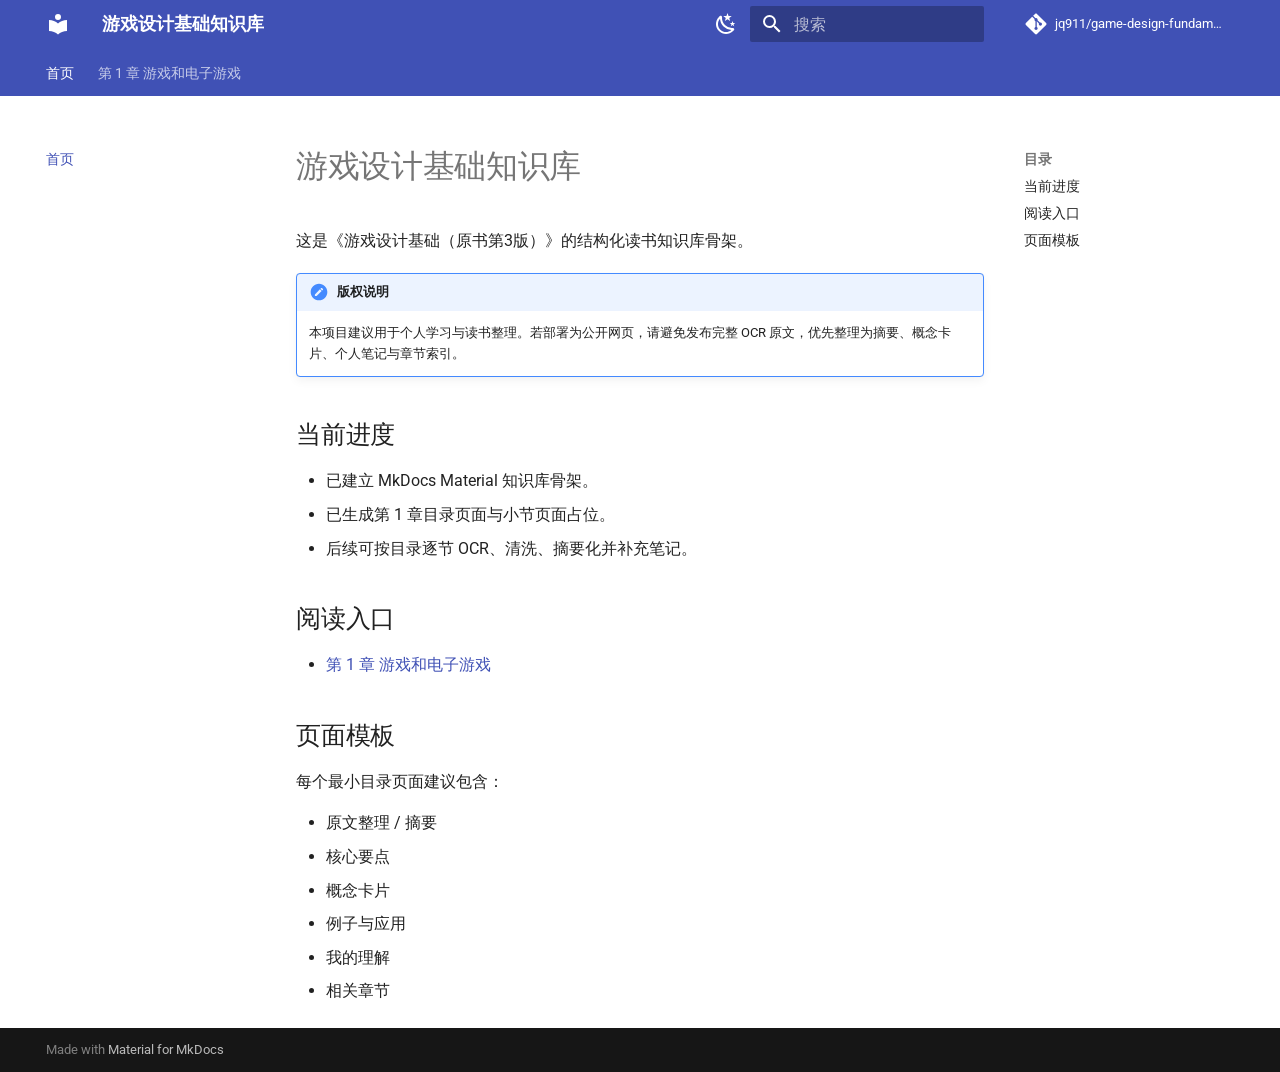
==== index.html @ 56b14daa "Deployed e2738c1 with MkDocs version: 1.6.1" ====
<!doctype html>
<html lang="zh" class="no-js">
  <head>
    
      <meta charset="utf-8">
      <meta name="viewport" content="width=device-width,initial-scale=1">
      
        <meta name="description" content="《游戏设计基础（原书第3版）》结构化读书知识库">
      
      
      
        <link rel="canonical" href="https://jq911.github.io/game-design-fundamentals-kb/">
      
      
      
        <link rel="next" href="01-%E6%B8%B8%E6%88%8F%E5%92%8C%E7%94%B5%E5%AD%90%E6%B8%B8%E6%88%8F/">
      
      
        
      
      
      <link rel="icon" href="assets/images/favicon.png">
      <meta name="generator" content="mkdocs-1.6.1, mkdocs-material-9.7.6">
    
    
      
        <title>游戏设计基础知识库</title>
      
    
    
      <link rel="stylesheet" href="assets/stylesheets/main.484c7ddc.min.css">
      
        
        <link rel="stylesheet" href="assets/stylesheets/palette.ab4e12ef.min.css">
      
      


    
    
      
    
    
      
        
        
        <link rel="preconnect" href="https://fonts.gstatic.com" crossorigin>
        <link rel="stylesheet" href="https://fonts.googleapis.com/css?family=Roboto:300,300i,400,400i,700,700i%7CRoboto+Mono:400,400i,700,700i&display=fallback">
        <style>:root{--md-text-font:"Roboto";--md-code-font:"Roboto Mono"}</style>
      
    
    
    <script>__md_scope=new URL(".",location),__md_hash=e=>[...e].reduce(((e,_)=>(e<<5)-e+_.charCodeAt(0)),0),__md_get=(e,_=localStorage,t=__md_scope)=>JSON.parse(_.getItem(t.pathname+"."+e)),__md_set=(e,_,t=localStorage,a=__md_scope)=>{try{t.setItem(a.pathname+"."+e,JSON.stringify(_))}catch(e){}}</script>
    
      

    
    
  </head>
  
  
    
    
      
    
    
    
    
    <body dir="ltr" data-md-color-scheme="default" data-md-color-primary="indigo" data-md-color-accent="deep-orange">
  
    
    <input class="md-toggle" data-md-toggle="drawer" type="checkbox" id="__drawer" autocomplete="off">
    <input class="md-toggle" data-md-toggle="search" type="checkbox" id="__search" autocomplete="off">
    <label class="md-overlay" for="__drawer"></label>
    <div data-md-component="skip">
      
        
        <a href="#_1" class="md-skip">
          跳转至
        </a>
      
    </div>
    <div data-md-component="announce">
      
    </div>
    
    
      

<header class="md-header" data-md-component="header">
  <nav class="md-header__inner md-grid" aria-label="页眉">
    <a href="." title="游戏设计基础知识库" class="md-header__button md-logo" aria-label="游戏设计基础知识库" data-md-component="logo">
      
  
  <svg xmlns="http://www.w3.org/2000/svg" viewBox="0 0 24 24"><path d="M12 8a3 3 0 0 0 3-3 3 3 0 0 0-3-3 3 3 0 0 0-3 3 3 3 0 0 0 3 3m0 3.54C9.64 9.35 6.5 8 3 8v11c3.5 0 6.64 1.35 9 3.54 2.36-2.19 5.5-3.54 9-3.54V8c-3.5 0-6.64 1.35-9 3.54"/></svg>

    </a>
    <label class="md-header__button md-icon" for="__drawer">
      
      <svg xmlns="http://www.w3.org/2000/svg" viewBox="0 0 24 24"><path d="M3 6h18v2H3zm0 5h18v2H3zm0 5h18v2H3z"/></svg>
    </label>
    <div class="md-header__title" data-md-component="header-title">
      <div class="md-header__ellipsis">
        <div class="md-header__topic">
          <span class="md-ellipsis">
            游戏设计基础知识库
          </span>
        </div>
        <div class="md-header__topic" data-md-component="header-topic">
          <span class="md-ellipsis">
            
              首页
            
          </span>
        </div>
      </div>
    </div>
    
      
        <form class="md-header__option" data-md-component="palette">
  
    
    
    
    <input class="md-option" data-md-color-media="" data-md-color-scheme="default" data-md-color-primary="indigo" data-md-color-accent="deep-orange"  aria-label="切换到深色模式"  type="radio" name="__palette" id="__palette_0">
    
      <label class="md-header__button md-icon" title="切换到深色模式" for="__palette_1" hidden>
        <svg xmlns="http://www.w3.org/2000/svg" viewBox="0 0 24 24"><path d="m17.75 4.09-2.53 1.94.91 3.06-2.63-1.81-2.63 1.81.91-3.06-2.53-1.94L12.44 4l1.06-3 1.06 3zm3.5 6.91-1.64 1.25.59 1.98-1.7-1.17-1.7 1.17.59-1.98L15.75 11l2.06-.05L18.5 9l.69 1.95zm-2.28 4.95c.83-.08 1.72 1.1 1.19 1.85-.32.45-.66.87-1.08 1.27C15.17 23 8.84 23 4.94 19.07c-3.91-3.9-3.91-10.24 0-14.14.4-.4.82-.76 1.27-1.08.75-.53 1.93.36 1.85 1.19-.27 2.86.69 5.83 2.89 8.02a9.96 9.96 0 0 0 8.02 2.89m-1.64 2.02a12.08 12.08 0 0 1-7.8-3.47c-2.17-2.19-3.33-5-3.49-7.82-2.81 3.14-2.7 7.96.31 10.98 3.02 3.01 7.84 3.12 10.98.31"/></svg>
      </label>
    
  
    
    
    
    <input class="md-option" data-md-color-media="" data-md-color-scheme="slate" data-md-color-primary="indigo" data-md-color-accent="deep-orange"  aria-label="切换到浅色模式"  type="radio" name="__palette" id="__palette_1">
    
      <label class="md-header__button md-icon" title="切换到浅色模式" for="__palette_0" hidden>
        <svg xmlns="http://www.w3.org/2000/svg" viewBox="0 0 24 24"><path d="M12 7a5 5 0 0 1 5 5 5 5 0 0 1-5 5 5 5 0 0 1-5-5 5 5 0 0 1 5-5m0 2a3 3 0 0 0-3 3 3 3 0 0 0 3 3 3 3 0 0 0 3-3 3 3 0 0 0-3-3m0-7 2.39 3.42C13.65 5.15 12.84 5 12 5s-1.65.15-2.39.42zM3.34 7l4.16-.35A7.2 7.2 0 0 0 5.94 8.5c-.44.74-.69 1.5-.83 2.29zm.02 10 1.76-3.77a7.131 7.131 0 0 0 2.38 4.14zM20.65 7l-1.77 3.79a7.02 7.02 0 0 0-2.38-4.15zm-.01 10-4.14.36c.59-.51 1.12-1.14 1.54-1.86.42-.73.69-1.5.83-2.29zM12 22l-2.41-3.44c.74.27 1.55.44 2.41.44.82 0 1.63-.17 2.37-.44z"/></svg>
      </label>
    
  
</form>
      
    
    
      <script>var palette=__md_get("__palette");if(palette&&palette.color){if("(prefers-color-scheme)"===palette.color.media){var media=matchMedia("(prefers-color-scheme: light)"),input=document.querySelector(media.matches?"[data-md-color-media='(prefers-color-scheme: light)']":"[data-md-color-media='(prefers-color-scheme: dark)']");palette.color.media=input.getAttribute("data-md-color-media"),palette.color.scheme=input.getAttribute("data-md-color-scheme"),palette.color.primary=input.getAttribute("data-md-color-primary"),palette.color.accent=input.getAttribute("data-md-color-accent")}for(var[key,value]of Object.entries(palette.color))document.body.setAttribute("data-md-color-"+key,value)}</script>
    
    
    
      
      
        <label class="md-header__button md-icon" for="__search">
          
          <svg xmlns="http://www.w3.org/2000/svg" viewBox="0 0 24 24"><path d="M9.5 3A6.5 6.5 0 0 1 16 9.5c0 1.61-.59 3.09-1.56 4.23l.27.27h.79l5 5-1.5 1.5-5-5v-.79l-.27-.27A6.52 6.52 0 0 1 9.5 16 6.5 6.5 0 0 1 3 9.5 6.5 6.5 0 0 1 9.5 3m0 2C7 5 5 7 5 9.5S7 14 9.5 14 14 12 14 9.5 12 5 9.5 5"/></svg>
        </label>
        <div class="md-search" data-md-component="search" role="dialog">
  <label class="md-search__overlay" for="__search"></label>
  <div class="md-search__inner" role="search">
    <form class="md-search__form" name="search">
      <input type="text" class="md-search__input" name="query" aria-label="搜索" placeholder="搜索" autocapitalize="off" autocorrect="off" autocomplete="off" spellcheck="false" data-md-component="search-query" required>
      <label class="md-search__icon md-icon" for="__search">
        
        <svg xmlns="http://www.w3.org/2000/svg" viewBox="0 0 24 24"><path d="M9.5 3A6.5 6.5 0 0 1 16 9.5c0 1.61-.59 3.09-1.56 4.23l.27.27h.79l5 5-1.5 1.5-5-5v-.79l-.27-.27A6.52 6.52 0 0 1 9.5 16 6.5 6.5 0 0 1 3 9.5 6.5 6.5 0 0 1 9.5 3m0 2C7 5 5 7 5 9.5S7 14 9.5 14 14 12 14 9.5 12 5 9.5 5"/></svg>
        
        <svg xmlns="http://www.w3.org/2000/svg" viewBox="0 0 24 24"><path d="M20 11v2H8l5.5 5.5-1.42 1.42L4.16 12l7.92-7.92L13.5 5.5 8 11z"/></svg>
      </label>
      <nav class="md-search__options" aria-label="查找">
        
        <button type="reset" class="md-search__icon md-icon" title="清空当前内容" aria-label="清空当前内容" tabindex="-1">
          
          <svg xmlns="http://www.w3.org/2000/svg" viewBox="0 0 24 24"><path d="M19 6.41 17.59 5 12 10.59 6.41 5 5 6.41 10.59 12 5 17.59 6.41 19 12 13.41 17.59 19 19 17.59 13.41 12z"/></svg>
        </button>
      </nav>
      
        <div class="md-search__suggest" data-md-component="search-suggest"></div>
      
    </form>
    <div class="md-search__output">
      <div class="md-search__scrollwrap" tabindex="0" data-md-scrollfix>
        <div class="md-search-result" data-md-component="search-result">
          <div class="md-search-result__meta">
            正在初始化搜索引擎
          </div>
          <ol class="md-search-result__list" role="presentation"></ol>
        </div>
      </div>
    </div>
  </div>
</div>
      
    
    
      <div class="md-header__source">
        <a href="https://github.com/jq911/game-design-fundamentals-kb" title="前往仓库" class="md-source" data-md-component="source">
  <div class="md-source__icon md-icon">
    
    <svg xmlns="http://www.w3.org/2000/svg" viewBox="0 0 448 512"><!--! Font Awesome Free 7.1.0 by @fontawesome - https://fontawesome.com License - https://fontawesome.com/license/free (Icons: CC BY 4.0, Fonts: SIL OFL 1.1, Code: MIT License) Copyright 2025 Fonticons, Inc.--><path d="M439.6 236.1 244 40.5c-5.4-5.5-12.8-8.5-20.4-8.5s-15 3-20.4 8.4L162.5 81l51.5 51.5c27.1-9.1 52.7 16.8 43.4 43.7l49.7 49.7c34.2-11.8 61.2 31 35.5 56.7-26.5 26.5-70.2-2.9-56-37.3L240.3 199v121.9c25.3 12.5 22.3 41.8 9.1 55-6.4 6.4-15.2 10.1-24.3 10.1s-17.8-3.6-24.3-10.1c-17.6-17.6-11.1-46.9 11.2-56v-123c-20.8-8.5-24.6-30.7-18.6-45L142.6 101 8.5 235.1C3 240.6 0 247.9 0 255.5s3 15 8.5 20.4l195.6 195.7c5.4 5.4 12.7 8.4 20.4 8.4s15-3 20.4-8.4l194.7-194.7c5.4-5.4 8.4-12.8 8.4-20.4s-3-15-8.4-20.4"/></svg>
  </div>
  <div class="md-source__repository">
    jq911/game-design-fundamentals-kb
  </div>
</a>
      </div>
    
  </nav>
  
</header>
    
    <div class="md-container" data-md-component="container">
      
      
        
          
            
<nav class="md-tabs" aria-label="标签" data-md-component="tabs">
  <div class="md-grid">
    <ul class="md-tabs__list">
      
        
  
  
  
    
  
  
    <li class="md-tabs__item md-tabs__item--active">
      <a href="." class="md-tabs__link">
        
  
  
    
  
  首页

      </a>
    </li>
  

      
        
  
  
  
  
    
    
      <li class="md-tabs__item">
        <a href="01-%E6%B8%B8%E6%88%8F%E5%92%8C%E7%94%B5%E5%AD%90%E6%B8%B8%E6%88%8F/" class="md-tabs__link">
          
  
  
    
  
  第 1 章 游戏和电子游戏

        </a>
      </li>
    
  

      
    </ul>
  </div>
</nav>
          
        
      
      <main class="md-main" data-md-component="main">
        <div class="md-main__inner md-grid">
          
            
              
              <div class="md-sidebar md-sidebar--primary" data-md-component="sidebar" data-md-type="navigation" >
                <div class="md-sidebar__scrollwrap">
                  <div class="md-sidebar__inner">
                    


  


<nav class="md-nav md-nav--primary md-nav--lifted" aria-label="导航栏" data-md-level="0">
  <label class="md-nav__title" for="__drawer">
    <a href="." title="游戏设计基础知识库" class="md-nav__button md-logo" aria-label="游戏设计基础知识库" data-md-component="logo">
      
  
  <svg xmlns="http://www.w3.org/2000/svg" viewBox="0 0 24 24"><path d="M12 8a3 3 0 0 0 3-3 3 3 0 0 0-3-3 3 3 0 0 0-3 3 3 3 0 0 0 3 3m0 3.54C9.64 9.35 6.5 8 3 8v11c3.5 0 6.64 1.35 9 3.54 2.36-2.19 5.5-3.54 9-3.54V8c-3.5 0-6.64 1.35-9 3.54"/></svg>

    </a>
    游戏设计基础知识库
  </label>
  
    <div class="md-nav__source">
      <a href="https://github.com/jq911/game-design-fundamentals-kb" title="前往仓库" class="md-source" data-md-component="source">
  <div class="md-source__icon md-icon">
    
    <svg xmlns="http://www.w3.org/2000/svg" viewBox="0 0 448 512"><!--! Font Awesome Free 7.1.0 by @fontawesome - https://fontawesome.com License - https://fontawesome.com/license/free (Icons: CC BY 4.0, Fonts: SIL OFL 1.1, Code: MIT License) Copyright 2025 Fonticons, Inc.--><path d="M439.6 236.1 244 40.5c-5.4-5.5-12.8-8.5-20.4-8.5s-15 3-20.4 8.4L162.5 81l51.5 51.5c27.1-9.1 52.7 16.8 43.4 43.7l49.7 49.7c34.2-11.8 61.2 31 35.5 56.7-26.5 26.5-70.2-2.9-56-37.3L240.3 199v121.9c25.3 12.5 22.3 41.8 9.1 55-6.4 6.4-15.2 10.1-24.3 10.1s-17.8-3.6-24.3-10.1c-17.6-17.6-11.1-46.9 11.2-56v-123c-20.8-8.5-24.6-30.7-18.6-45L142.6 101 8.5 235.1C3 240.6 0 247.9 0 255.5s3 15 8.5 20.4l195.6 195.7c5.4 5.4 12.7 8.4 20.4 8.4s15-3 20.4-8.4l194.7-194.7c5.4-5.4 8.4-12.8 8.4-20.4s-3-15-8.4-20.4"/></svg>
  </div>
  <div class="md-source__repository">
    jq911/game-design-fundamentals-kb
  </div>
</a>
    </div>
  
  <ul class="md-nav__list" data-md-scrollfix>
    
      
      
  
  
    
  
  
  
    <li class="md-nav__item md-nav__item--active">
      
      <input class="md-nav__toggle md-toggle" type="checkbox" id="__toc">
      
      
        
      
      
        <label class="md-nav__link md-nav__link--active" for="__toc">
          
  
  
  <span class="md-ellipsis">
    
  
    首页
  

    
  </span>
  
  

          <span class="md-nav__icon md-icon"></span>
        </label>
      
      <a href="." class="md-nav__link md-nav__link--active">
        
  
  
  <span class="md-ellipsis">
    
  
    首页
  

    
  </span>
  
  

      </a>
      
        

<nav class="md-nav md-nav--secondary" aria-label="目录">
  
  
  
    
  
  
    <label class="md-nav__title" for="__toc">
      <span class="md-nav__icon md-icon"></span>
      目录
    </label>
    <ul class="md-nav__list" data-md-component="toc" data-md-scrollfix>
      
        <li class="md-nav__item">
  <a href="#_2" class="md-nav__link">
    <span class="md-ellipsis">
      
        当前进度
      
    </span>
  </a>
  
</li>
      
        <li class="md-nav__item">
  <a href="#_3" class="md-nav__link">
    <span class="md-ellipsis">
      
        阅读入口
      
    </span>
  </a>
  
</li>
      
        <li class="md-nav__item">
  <a href="#_4" class="md-nav__link">
    <span class="md-ellipsis">
      
        页面模板
      
    </span>
  </a>
  
</li>
      
    </ul>
  
</nav>
      
    </li>
  

    
      
      
  
  
  
  
    
    
      
        
          
        
      
        
      
        
      
        
      
        
      
        
      
        
      
        
      
    
    
    
      
      
        
      
    
    
    <li class="md-nav__item md-nav__item--nested">
      
        
        
        <input class="md-nav__toggle md-toggle " type="checkbox" id="__nav_2" >
        
          
          <div class="md-nav__link md-nav__container">
            <a href="01-%E6%B8%B8%E6%88%8F%E5%92%8C%E7%94%B5%E5%AD%90%E6%B8%B8%E6%88%8F/" class="md-nav__link ">
              
  
  
  <span class="md-ellipsis">
    
  
    第 1 章 游戏和电子游戏
  

    
  </span>
  
  

            </a>
            
              
              <label class="md-nav__link " for="__nav_2" id="__nav_2_label" tabindex="0">
                <span class="md-nav__icon md-icon"></span>
              </label>
            
          </div>
        
        <nav class="md-nav" data-md-level="1" aria-labelledby="__nav_2_label" aria-expanded="false">
          <label class="md-nav__title" for="__nav_2">
            <span class="md-nav__icon md-icon"></span>
            
  
    第 1 章 游戏和电子游戏
  

          </label>
          <ul class="md-nav__list" data-md-scrollfix>
            
              
            
              
                
  
  
  
  
    <li class="md-nav__item">
      <a href="01-%E6%B8%B8%E6%88%8F%E5%92%8C%E7%94%B5%E5%AD%90%E6%B8%B8%E6%88%8F/01-01-%E6%B8%B8%E6%88%8F%E6%98%AF%E4%BB%80%E4%B9%88/" class="md-nav__link">
        
  
  
  <span class="md-ellipsis">
    
  
    1.1 游戏是什么
  

    
  </span>
  
  

      </a>
    </li>
  

              
            
              
                
  
  
  
  
    <li class="md-nav__item">
      <a href="01-%E6%B8%B8%E6%88%8F%E5%92%8C%E7%94%B5%E5%AD%90%E6%B8%B8%E6%88%8F/01-02-%E4%BC%A0%E7%BB%9F%E6%B8%B8%E6%88%8F%E4%B8%8E%E7%94%B5%E5%AD%90%E6%B8%B8%E6%88%8F/" class="md-nav__link">
        
  
  
  <span class="md-ellipsis">
    
  
    1.2 传统游戏与电子游戏
  

    
  </span>
  
  

      </a>
    </li>
  

              
            
              
                
  
  
  
  
    <li class="md-nav__item">
      <a href="01-%E6%B8%B8%E6%88%8F%E5%92%8C%E7%94%B5%E5%AD%90%E6%B8%B8%E6%88%8F/01-03-%E6%B8%B8%E6%88%8F%E7%9A%84%E5%A8%B1%E4%B9%90%E6%80%A7/" class="md-nav__link">
        
  
  
  <span class="md-ellipsis">
    
  
    1.3 游戏的娱乐性
  

    
  </span>
  
  

      </a>
    </li>
  

              
            
              
                
  
  
  
  
    <li class="md-nav__item">
      <a href="01-%E6%B8%B8%E6%88%8F%E5%92%8C%E7%94%B5%E5%AD%90%E6%B8%B8%E6%88%8F/01-04-%E4%B8%A5%E8%82%83%E6%B8%B8%E6%88%8F/" class="md-nav__link">
        
  
  
  <span class="md-ellipsis">
    
  
    1.4 严肃游戏
  

    
  </span>
  
  

      </a>
    </li>
  

              
            
              
                
  
  
  
  
    <li class="md-nav__item">
      <a href="01-%E6%B8%B8%E6%88%8F%E5%92%8C%E7%94%B5%E5%AD%90%E6%B8%B8%E6%88%8F/01-05-%E6%9C%AC%E7%AB%A0%E6%80%BB%E7%BB%93/" class="md-nav__link">
        
  
  
  <span class="md-ellipsis">
    
  
    1.5 本章总结
  

    
  </span>
  
  

      </a>
    </li>
  

              
            
              
                
  
  
  
  
    <li class="md-nav__item">
      <a href="01-%E6%B8%B8%E6%88%8F%E5%92%8C%E7%94%B5%E5%AD%90%E6%B8%B8%E6%88%8F/01-06-%E8%AE%BE%E8%AE%A1%E7%BB%83%E4%B9%A0-%E8%AE%AD%E7%BB%83/" class="md-nav__link">
        
  
  
  <span class="md-ellipsis">
    
  
    1.6 设计练习——训练
  

    
  </span>
  
  

      </a>
    </li>
  

              
            
              
                
  
  
  
  
    <li class="md-nav__item">
      <a href="01-%E6%B8%B8%E6%88%8F%E5%92%8C%E7%94%B5%E5%AD%90%E6%B8%B8%E6%88%8F/01-07-%E8%AE%BE%E8%AE%A1%E7%BB%83%E4%B9%A0-%E4%B9%A0%E9%A2%98/" class="md-nav__link">
        
  
  
  <span class="md-ellipsis">
    
  
    1.7 设计练习——习题
  

    
  </span>
  
  

      </a>
    </li>
  

              
            
          </ul>
        </nav>
      
    </li>
  

    
  </ul>
</nav>
                  </div>
                </div>
              </div>
            
            
              
              <div class="md-sidebar md-sidebar--secondary" data-md-component="sidebar" data-md-type="toc" >
                <div class="md-sidebar__scrollwrap">
                  <div class="md-sidebar__inner">
                    

<nav class="md-nav md-nav--secondary" aria-label="目录">
  
  
  
    
  
  
    <label class="md-nav__title" for="__toc">
      <span class="md-nav__icon md-icon"></span>
      目录
    </label>
    <ul class="md-nav__list" data-md-component="toc" data-md-scrollfix>
      
        <li class="md-nav__item">
  <a href="#_2" class="md-nav__link">
    <span class="md-ellipsis">
      
        当前进度
      
    </span>
  </a>
  
</li>
      
        <li class="md-nav__item">
  <a href="#_3" class="md-nav__link">
    <span class="md-ellipsis">
      
        阅读入口
      
    </span>
  </a>
  
</li>
      
        <li class="md-nav__item">
  <a href="#_4" class="md-nav__link">
    <span class="md-ellipsis">
      
        页面模板
      
    </span>
  </a>
  
</li>
      
    </ul>
  
</nav>
                  </div>
                </div>
              </div>
            
          
          
            <div class="md-content" data-md-component="content">
              
              <article class="md-content__inner md-typeset">
                
                  


  
  


<h1 id="_1">游戏设计基础知识库<a class="headerlink" href="#_1" title="Permanent link">&para;</a></h1>
<p>这是《游戏设计基础（原书第3版）》的结构化读书知识库骨架。</p>
<div class="admonition note">
<p class="admonition-title">版权说明</p>
<p>本项目建议用于个人学习与读书整理。若部署为公开网页，请避免发布完整 OCR 原文，优先整理为摘要、概念卡片、个人笔记与章节索引。</p>
</div>
<h2 id="_2">当前进度<a class="headerlink" href="#_2" title="Permanent link">&para;</a></h2>
<ul>
<li>已建立 MkDocs Material 知识库骨架。</li>
<li>已生成第 1 章目录页面与小节页面占位。</li>
<li>后续可按目录逐节 OCR、清洗、摘要化并补充笔记。</li>
</ul>
<h2 id="_3">阅读入口<a class="headerlink" href="#_3" title="Permanent link">&para;</a></h2>
<ul>
<li><a href="01-%E6%B8%B8%E6%88%8F%E5%92%8C%E7%94%B5%E5%AD%90%E6%B8%B8%E6%88%8F/">第 1 章 游戏和电子游戏</a></li>
</ul>
<h2 id="_4">页面模板<a class="headerlink" href="#_4" title="Permanent link">&para;</a></h2>
<p>每个最小目录页面建议包含：</p>
<ul>
<li>原文整理 / 摘要</li>
<li>核心要点</li>
<li>概念卡片</li>
<li>例子与应用</li>
<li>我的理解</li>
<li>相关章节</li>
</ul>












                
              </article>
            </div>
          
          
<script>var target=document.getElementById(location.hash.slice(1));target&&target.name&&(target.checked=target.name.startsWith("__tabbed_"))</script>
        </div>
        
          <button type="button" class="md-top md-icon" data-md-component="top" hidden>
  
  <svg xmlns="http://www.w3.org/2000/svg" viewBox="0 0 24 24"><path d="M13 20h-2V8l-5.5 5.5-1.42-1.42L12 4.16l7.92 7.92-1.42 1.42L13 8z"/></svg>
  回到页面顶部
</button>
        
      </main>
      
        <footer class="md-footer">
  
  <div class="md-footer-meta md-typeset">
    <div class="md-footer-meta__inner md-grid">
      <div class="md-copyright">
  
  
    Made with
    <a href="https://squidfunk.github.io/mkdocs-material/" target="_blank" rel="noopener">
      Material for MkDocs
    </a>
  
</div>
      
    </div>
  </div>
</footer>
      
    </div>
    <div class="md-dialog" data-md-component="dialog">
      <div class="md-dialog__inner md-typeset"></div>
    </div>
    
    
    
      
      
      <script id="__config" type="application/json">{"annotate": null, "base": ".", "features": ["navigation.tabs", "navigation.sections", "navigation.indexes", "navigation.top", "search.highlight", "search.suggest", "content.code.copy"], "search": "assets/javascripts/workers/search.2c215733.min.js", "tags": null, "translations": {"clipboard.copied": "\u5df2\u590d\u5236", "clipboard.copy": "\u590d\u5236", "search.result.more.one": "\u5728\u8be5\u9875\u4e0a\u8fd8\u6709 1 \u4e2a\u7b26\u5408\u6761\u4ef6\u7684\u7ed3\u679c", "search.result.more.other": "\u5728\u8be5\u9875\u4e0a\u8fd8\u6709 # \u4e2a\u7b26\u5408\u6761\u4ef6\u7684\u7ed3\u679c", "search.result.none": "\u6ca1\u6709\u627e\u5230\u7b26\u5408\u6761\u4ef6\u7684\u7ed3\u679c", "search.result.one": "\u627e\u5230 1 \u4e2a\u7b26\u5408\u6761\u4ef6\u7684\u7ed3\u679c", "search.result.other": "# \u4e2a\u7b26\u5408\u6761\u4ef6\u7684\u7ed3\u679c", "search.result.placeholder": "\u952e\u5165\u4ee5\u5f00\u59cb\u641c\u7d22", "search.result.term.missing": "\u7f3a\u5c11", "select.version": "\u9009\u62e9\u5f53\u524d\u7248\u672c"}, "version": null}</script>
    
    
      <script src="assets/javascripts/bundle.79ae519e.min.js"></script>
      
    
  </body>
</html>
---- assets/stylesheets/main.484c7ddc.min.css ----
@charset "UTF-8";html{-webkit-text-size-adjust:none;-moz-text-size-adjust:none;text-size-adjust:none;box-sizing:border-box}*,:after,:before{box-sizing:inherit}@media (prefers-reduced-motion){*,:after,:before{transition:none!important}}body{margin:0}a,button,input,label{-webkit-tap-highlight-color:transparent}a{color:inherit;text-decoration:none}hr{border:0;box-sizing:initial;display:block;height:.05rem;overflow:visible;padding:0}small{font-size:80%}sub,sup{line-height:1em}img{border-style:none}table{border-collapse:initial;border-spacing:0}td,th{font-weight:400;vertical-align:top}button{background:#0000;border:0;font-family:inherit;font-size:inherit;margin:0;padding:0}input{border:0;outline:none}:root{--md-primary-fg-color:#4051b5;--md-primary-fg-color--light:#5d6cc0;--md-primary-fg-color--dark:#303fa1;--md-primary-bg-color:#fff;--md-primary-bg-color--light:#ffffffb3;--md-accent-fg-color:#526cfe;--md-accent-fg-color--transparent:#526cfe1a;--md-accent-bg-color:#fff;--md-accent-bg-color--light:#ffffffb3}[data-md-color-scheme=default]{color-scheme:light}[data-md-color-scheme=default] img[src$="#gh-dark-mode-only"],[data-md-color-scheme=default] img[src$="#only-dark"]{display:none}:root,[data-md-color-scheme=default]{--md-hue:225deg;--md-default-fg-color:#000000de;--md-default-fg-color--light:#0000008a;--md-default-fg-color--lighter:#00000052;--md-default-fg-color--lightest:#00000012;--md-default-bg-color:#fff;--md-default-bg-color--light:#ffffffb3;--md-default-bg-color--lighter:#ffffff4d;--md-default-bg-color--lightest:#ffffff1f;--md-code-fg-color:#36464e;--md-code-bg-color:#f5f5f5;--md-code-bg-color--light:#f5f5f5b3;--md-code-bg-color--lighter:#f5f5f54d;--md-code-hl-color:#4287ff;--md-code-hl-color--light:#4287ff1a;--md-code-hl-number-color:#d52a2a;--md-code-hl-special-color:#db1457;--md-code-hl-function-color:#a846b9;--md-code-hl-constant-color:#6e59d9;--md-code-hl-keyword-color:#3f6ec6;--md-code-hl-string-color:#1c7d4d;--md-code-hl-name-color:var(--md-code-fg-color);--md-code-hl-operator-color:var(--md-default-fg-color--light);--md-code-hl-punctuation-color:var(--md-default-fg-color--light);--md-code-hl-comment-color:var(--md-default-fg-color--light);--md-code-hl-generic-color:var(--md-default-fg-color--light);--md-code-hl-variable-color:var(--md-default-fg-color--light);--md-typeset-color:var(--md-default-fg-color);--md-typeset-a-color:var(--md-primary-fg-color);--md-typeset-del-color:#f5503d26;--md-typeset-ins-color:#0bd57026;--md-typeset-kbd-color:#fafafa;--md-typeset-kbd-accent-color:#fff;--md-typeset-kbd-border-color:#b8b8b8;--md-typeset-mark-color:#ffff0080;--md-typeset-table-color:#0000001f;--md-typeset-table-color--light:rgba(0,0,0,.035);--md-admonition-fg-color:var(--md-default-fg-color);--md-admonition-bg-color:var(--md-default-bg-color);--md-warning-fg-color:#000000de;--md-warning-bg-color:#ff9;--md-footer-fg-color:#fff;--md-footer-fg-color--light:#ffffffb3;--md-footer-fg-color--lighter:#ffffff73;--md-footer-bg-color:#000000de;--md-footer-bg-color--dark:#00000052;--md-shadow-z1:0 0.2rem 0.5rem #0000000d,0 0 0.05rem #0000001a;--md-shadow-z2:0 0.2rem 0.5rem #0000001a,0 0 0.05rem #00000040;--md-shadow-z3:0 0.2rem 0.5rem #0003,0 0 0.05rem #00000059}.md-icon svg{fill:currentcolor;display:block;height:1.2rem;width:1.2rem}body{-webkit-font-smoothing:antialiased;-moz-osx-font-smoothing:grayscale;--md-text-font-family:var(--md-text-font,_),-apple-system,BlinkMacSystemFont,Helvetica,Arial,sans-serif;--md-code-font-family:var(--md-code-font,_),SFMono-Regular,Consolas,Menlo,monospace}aside,body,input{font-feature-settings:"kern","liga";color:var(--md-typeset-color);font-family:var(--md-text-font-family)}code,kbd,pre{font-feature-settings:"kern";font-family:var(--md-code-font-family)}:root{--md-typeset-table-sort-icon:url('data:image/svg+xml;charset=utf-8,<svg xmlns="http://www.w3.org/2000/svg" viewBox="0 0 24 24"><path d="m18 21-4-4h3V7h-3l4-4 4 4h-3v10h3M2 19v-2h10v2M2 13v-2h7v2M2 7V5h4v2z"/></svg>');--md-typeset-table-sort-icon--asc:url('data:image/svg+xml;charset=utf-8,<svg xmlns="http://www.w3.org/2000/svg" viewBox="0 0 24 24"><path d="M19 17h3l-4 4-4-4h3V3h2M2 17h10v2H2M6 5v2H2V5m0 6h7v2H2z"/></svg>');--md-typeset-table-sort-icon--desc:url('data:image/svg+xml;charset=utf-8,<svg xmlns="http://www.w3.org/2000/svg" viewBox="0 0 24 24"><path d="M19 7h3l-4-4-4 4h3v14h2M2 17h10v2H2M6 5v2H2V5m0 6h7v2H2z"/></svg>')}.md-typeset{-webkit-print-color-adjust:exact;color-adjust:exact;font-size:.8rem;line-height:1.6;overflow-wrap:break-word}@media print{.md-typeset{font-size:.68rem}}.md-typeset blockquote,.md-typeset dl,.md-typeset figure,.md-typeset ol,.md-typeset pre,.md-typeset ul{margin-bottom:1em;margin-top:1em}.md-typeset h1{color:var(--md-default-fg-color--light);font-size:2em;line-height:1.3;margin:0 0 1.25em}.md-typeset h1,.md-typeset h2{font-weight:300;letter-spacing:-.01em}.md-typeset h2{font-size:1.5625em;line-height:1.4;margin:1.6em 0 .64em}.md-typeset h3{font-size:1.25em;font-weight:400;letter-spacing:-.01em;line-height:1.5;margin:1.6em 0 .8em}.md-typeset h2+h3{margin-top:.8em}.md-typeset h4{font-weight:700;letter-spacing:-.01em;margin:1em 0}.md-typeset h5,.md-typeset h6{color:var(--md-default-fg-color--light);font-size:.8em;font-weight:700;letter-spacing:-.01em;margin:1.25em 0}.md-typeset h5{text-transform:uppercase}.md-typeset h5 code{text-transform:none}.md-typeset hr{border-bottom:.05rem solid var(--md-default-fg-color--lightest);display:flow-root;margin:1.5em 0}.md-typeset a{color:var(--md-typeset-a-color);word-break:break-word}.md-typeset a,.md-typeset a:before{transition:color 125ms}.md-typeset a:focus,.md-typeset a:hover{color:var(--md-accent-fg-color)}.md-typeset a:focus code,.md-typeset a:hover code{background-color:var(--md-accent-fg-color--transparent);color:var(--md-accent-fg-color)}.md-typeset a code{color:var(--md-typeset-a-color)}.md-typeset a.focus-visible{outline-color:var(--md-accent-fg-color);outline-offset:.2rem}.md-typeset code,.md-typeset kbd,.md-typeset pre{color:var(--md-code-fg-color);direction:ltr;font-variant-ligatures:none;transition:background-color 125ms}@media print{.md-typeset code,.md-typeset kbd,.md-typeset pre{white-space:pre-wrap}}.md-typeset code{background-color:var(--md-code-bg-color);border-radius:.1rem;-webkit-box-decoration-break:clone;box-decoration-break:clone;font-size:.85em;padding:0 .2941176471em;transition:color 125ms,background-color 125ms;word-break:break-word}.md-typeset code:not(.focus-visible){-webkit-tap-highlight-color:transparent;outline:none}.md-typeset pre{display:flow-root;line-height:1.4;position:relative}.md-typeset pre>code{-webkit-box-decoration-break:slice;box-decoration-break:slice;box-shadow:none;display:block;margin:0;outline-color:var(--md-accent-fg-color);overflow:auto;padding:.7720588235em 1.1764705882em;scrollbar-color:var(--md-default-fg-color--lighter) #0000;scrollbar-width:thin;touch-action:auto;word-break:normal}.md-typeset pre>code:hover{scrollbar-color:var(--md-accent-fg-color) #0000}.md-typeset pre>code::-webkit-scrollbar{height:.2rem;width:.2rem}.md-typeset pre>code::-webkit-scrollbar-thumb{background-color:var(--md-default-fg-color--lighter)}.md-typeset pre>code::-webkit-scrollbar-thumb:hover{background-color:var(--md-accent-fg-color)}.md-typeset kbd{background-color:var(--md-typeset-kbd-color);border-radius:.1rem;box-shadow:0 .1rem 0 .05rem var(--md-typeset-kbd-border-color),0 .1rem 0 var(--md-typeset-kbd-border-color),0 -.1rem .2rem var(--md-typeset-kbd-accent-color) inset;color:var(--md-default-fg-color);display:inline-block;font-size:.75em;padding:0 .6666666667em;vertical-align:text-top;word-break:break-word}.md-typeset mark{background-color:var(--md-typeset-mark-color);-webkit-box-decoration-break:clone;box-decoration-break:clone;color:inherit;word-break:break-word}.md-typeset abbr{cursor:help;text-decoration:none}.md-typeset [data-preview],.md-typeset abbr{border-bottom:.05rem dotted var(--md-default-fg-color--light)}.md-typeset small{opacity:.75}[dir=ltr] .md-typeset sub,[dir=ltr] .md-typeset sup{margin-left:.078125em}[dir=rtl] .md-typeset sub,[dir=rtl] .md-typeset sup{margin-right:.078125em}[dir=ltr] .md-typeset blockquote{padding-left:.6rem}[dir=rtl] .md-typeset blockquote{padding-right:.6rem}[dir=ltr] .md-typeset blockquote{border-left:.2rem solid var(--md-default-fg-color--lighter)}[dir=rtl] .md-typeset blockquote{border-right:.2rem solid var(--md-default-fg-color--lighter)}.md-typeset blockquote{color:var(--md-default-fg-color--light);margin-left:0;margin-right:0}.md-typeset ul{list-style-type:disc}.md-typeset ul[type]{list-style-type:revert-layer}[dir=ltr] .md-typeset ol,[dir=ltr] .md-typeset ul{margin-left:.625em}[dir=rtl] .md-typeset ol,[dir=rtl] .md-typeset ul{margin-right:.625em}.md-typeset ol,.md-typeset ul{padding:0}.md-typeset ol:not([hidden]),.md-typeset ul:not([hidden]){display:flow-root}.md-typeset ol ol,.md-typeset ul ol{list-style-type:lower-alpha}.md-typeset ol ol ol,.md-typeset ul ol ol{list-style-type:lower-roman}.md-typeset ol ol ol ol,.md-typeset ul ol ol ol{list-style-type:upper-alpha}.md-typeset ol ol ol ol ol,.md-typeset ul ol ol ol ol{list-style-type:upper-roman}.md-typeset ol[type],.md-typeset ul[type]{list-style-type:revert-layer}[dir=ltr] .md-typeset ol li,[dir=ltr] .md-typeset ul li{margin-left:1.25em}[dir=rtl] .md-typeset ol li,[dir=rtl] .md-typeset ul li{margin-right:1.25em}.md-typeset ol li,.md-typeset ul li{margin-bottom:.5em}.md-typeset ol li blockquote,.md-typeset ol li p,.md-typeset ul li blockquote,.md-typeset ul li p{margin:.5em 0}.md-typeset ol li:last-child,.md-typeset ul li:last-child{margin-bottom:0}[dir=ltr] .md-typeset ol li ol,[dir=ltr] .md-typeset ol li ul,[dir=ltr] .md-typeset ul li ol,[dir=ltr] .md-typeset ul li ul{margin-left:.625em}[dir=rtl] .md-typeset ol li ol,[dir=rtl] .md-typeset ol li ul,[dir=rtl] .md-typeset ul li ol,[dir=rtl] .md-typeset ul li ul{margin-right:.625em}.md-typeset ol li ol,.md-typeset ol li ul,.md-typeset ul li ol,.md-typeset ul li ul{margin-bottom:.5em;margin-top:.5em}[dir=ltr] .md-typeset dd{margin-left:1.875em}[dir=rtl] .md-typeset dd{margin-right:1.875em}.md-typeset dd{margin-bottom:1.5em;margin-top:1em}.md-typeset img,.md-typeset svg,.md-typeset video{height:auto;max-width:100%}.md-typeset img[align=left]{margin:1em 1em 1em 0}.md-typeset img[align=right]{margin:1em 0 1em 1em}.md-typeset img[align]:only-child{margin-top:0}.md-typeset figure{display:flow-root;margin:1em auto;max-width:100%;text-align:center;width:fit-content}.md-typeset figure img{display:block;margin:0 auto}.md-typeset figcaption{font-style:italic;margin:1em auto;max-width:24rem}.md-typeset iframe{max-width:100%}.md-typeset table:not([class]){background-color:var(--md-default-bg-color);border:.05rem solid var(--md-typeset-table-color);border-radius:.1rem;display:inline-block;font-size:.64rem;max-width:100%;overflow:auto;touch-action:auto}@media print{.md-typeset table:not([class]){display:table}}.md-typeset table:not([class])+*{margin-top:1.5em}.md-typeset table:not([class]) td>:first-child,.md-typeset table:not([class]) th>:first-child{margin-top:0}.md-typeset table:not([class]) td>:last-child,.md-typeset table:not([class]) th>:last-child{margin-bottom:0}.md-typeset table:not([class]) td:not([align]),.md-typeset table:not([class]) th:not([align]){text-align:left}[dir=rtl] .md-typeset table:not([class]) td:not([align]),[dir=rtl] .md-typeset table:not([class]) th:not([align]){text-align:right}.md-typeset table:not([class]) th{font-weight:700;min-width:5rem;padding:.9375em 1.25em;vertical-align:top}.md-typeset table:not([class]) td{border-top:.05rem solid var(--md-typeset-table-color);padding:.9375em 1.25em;vertical-align:top}.md-typeset table:not([class]) tbody tr{transition:background-color 125ms}.md-typeset table:not([class]) tbody tr:hover{background-color:var(--md-typeset-table-color--light);box-shadow:0 .05rem 0 var(--md-default-bg-color) inset}.md-typeset table:not([class]) a{word-break:normal}.md-typeset table th[role=columnheader]{cursor:pointer}[dir=ltr] .md-typeset table th[role=columnheader]:after{margin-left:.5em}[dir=rtl] .md-typeset table th[role=columnheader]:after{margin-right:.5em}.md-typeset table th[role=columnheader]:after{content:"";display:inline-block;height:1.2em;-webkit-mask-image:var(--md-typeset-table-sort-icon);mask-image:var(--md-typeset-table-sort-icon);-webkit-mask-repeat:no-repeat;mask-repeat:no-repeat;-webkit-mask-size:contain;mask-size:contain;transition:background-color 125ms;vertical-align:text-bottom;width:1.2em}.md-typeset table th[role=columnheader]:hover:after{background-color:var(--md-default-fg-color--lighter)}.md-typeset table th[role=columnheader][aria-sort=ascending]:after{background-color:var(--md-default-fg-color--light);-webkit-mask-image:var(--md-typeset-table-sort-icon--asc);mask-image:var(--md-typeset-table-sort-icon--asc)}.md-typeset table th[role=columnheader][aria-sort=descending]:after{background-color:var(--md-default-fg-color--light);-webkit-mask-image:var(--md-typeset-table-sort-icon--desc);mask-image:var(--md-typeset-table-sort-icon--desc)}.md-typeset__scrollwrap{margin:1em -.8rem;overflow-x:auto;touch-action:auto}.md-typeset__table{display:inline-block;margin-bottom:.5em;padding:0 .8rem}@media print{.md-typeset__table{display:block}}html .md-typeset__table table{display:table;margin:0;overflow:hidden;width:100%}@media screen and (max-width:44.984375em){.md-content__inner>pre{margin:1em -.8rem}.md-content__inner>pre code{border-radius:0}}.md-typeset .md-author{border-radius:100%;display:block;flex-shrink:0;height:1.6rem;overflow:hidden;position:relative;transition:color 125ms,transform 125ms;width:1.6rem}.md-typeset .md-author img{display:block}.md-typeset .md-author--more{background:var(--md-default-fg-color--lightest);color:var(--md-default-fg-color--lighter);font-size:.6rem;font-weight:700;line-height:1.6rem;text-align:center}.md-typeset .md-author--long{height:2.4rem;width:2.4rem}.md-typeset a.md-author{transform:scale(1)}.md-typeset a.md-author img{border-radius:100%;filter:grayscale(100%) opacity(75%);transition:filter 125ms}.md-typeset a.md-author:focus,.md-typeset a.md-author:hover{transform:scale(1.1);z-index:1}.md-typeset a.md-author:focus img,.md-typeset a.md-author:hover img{filter:grayscale(0)}.md-banner{background-color:var(--md-footer-bg-color);color:var(--md-footer-fg-color);overflow:auto}@media print{.md-banner{display:none}}.md-banner--warning{background-color:var(--md-warning-bg-color);color:var(--md-warning-fg-color)}.md-banner__inner{font-size:.7rem;margin:.6rem auto;padding:0 .8rem}[dir=ltr] .md-banner__button{float:right}[dir=rtl] .md-banner__button{float:left}.md-banner__button{color:inherit;cursor:pointer;transition:opacity .25s}.no-js .md-banner__button{display:none}.md-banner__button:hover{opacity:.7}html{font-size:125%;height:100%;overflow-x:hidden}@media screen and (min-width:100em){html{font-size:137.5%}}@media screen and (min-width:125em){html{font-size:150%}}body{background-color:var(--md-default-bg-color);display:flex;flex-direction:column;font-size:.5rem;min-height:100%;position:relative;width:100%}@media print{body{display:block}}@media screen and (max-width:59.984375em){body[data-md-scrolllock]{position:fixed}}.md-grid{margin-left:auto;margin-right:auto;max-width:61rem}.md-container{display:flex;flex-direction:column;flex-grow:1}@media print{.md-container{display:block}}.md-main{flex-grow:1}.md-main__inner{display:flex;height:100%;margin-top:1.5rem}.md-ellipsis{overflow:hidden;text-overflow:ellipsis}.md-toggle{display:none}.md-option{height:0;opacity:0;position:absolute;width:0}.md-option:checked+label:not([hidden]){display:block}.md-option.focus-visible+label{outline-color:var(--md-accent-fg-color);outline-style:auto}.md-skip{background-color:var(--md-default-fg-color);border-radius:.1rem;color:var(--md-default-bg-color);font-size:.64rem;margin:.5rem;opacity:0;outline-color:var(--md-accent-fg-color);padding:.3rem .5rem;position:fixed;transform:translateY(.4rem);z-index:-1}.md-skip:focus{opacity:1;transform:translateY(0);transition:transform .25s cubic-bezier(.4,0,.2,1),opacity 175ms 75ms;z-index:10}@page{margin:25mm}:root{--md-clipboard-icon:url('data:image/svg+xml;charset=utf-8,<svg xmlns="http://www.w3.org/2000/svg" viewBox="0 0 24 24"><path d="M19 21H8V7h11m0-2H8a2 2 0 0 0-2 2v14a2 2 0 0 0 2 2h11a2 2 0 0 0 2-2V7a2 2 0 0 0-2-2m-3-4H4a2 2 0 0 0-2 2v14h2V3h12z"/></svg>')}.md-clipboard{border-radius:.1rem;color:var(--md-default-fg-color--lightest);cursor:pointer;height:1.5em;outline-color:var(--md-accent-fg-color);outline-offset:.1rem;transition:color .25s;width:1.5em;z-index:1}@media print{.md-clipboard{display:none}}.md-clipboard:not(.focus-visible){-webkit-tap-highlight-color:transparent;outline:none}:hover>.md-clipboard{color:var(--md-default-fg-color--light)}.md-clipboard:focus,.md-clipboard:hover{color:var(--md-accent-fg-color)}.md-clipboard:after{background-color:currentcolor;content:"";display:block;height:1.125em;margin:0 auto;-webkit-mask-image:var(--md-clipboard-icon);mask-image:var(--md-clipboard-icon);-webkit-mask-position:center;mask-position:center;-webkit-mask-repeat:no-repeat;mask-repeat:no-repeat;-webkit-mask-size:contain;mask-size:contain;width:1.125em}.md-clipboard--inline{cursor:pointer}.md-clipboard--inline code{transition:color .25s,background-color .25s}.md-clipboard--inline:focus code,.md-clipboard--inline:hover code{background-color:var(--md-accent-fg-color--transparent);color:var(--md-accent-fg-color)}:root{--md-code-select-icon:url('data:image/svg+xml;charset=utf-8,<svg xmlns="http://www.w3.org/2000/svg" viewBox="0 0 24 24"><path d="M19 19h-4v2h4c1.1 0 2-.9 2-2v-4h-2m0-12h-4v2h4v4h2V5c0-1.1-.9-2-2-2M5 5h4V3H5c-1.1 0-2 .9-2 2v4h2m0 6H3v4c0 1.1.9 2 2 2h4v-2H5zm2-4h2v2H7zm4 0h2v2h-2zm4 0h2v2h-2zM7 7h2v2H7zm4 0h2v2h-2zm4 0h2v2h-2zm-8 8h2v2H7zm4 0h2v2h-2zm4 0h2v2h-2z"/></svg>');--md-code-copy-icon:url('data:image/svg+xml;charset=utf-8,<svg xmlns="http://www.w3.org/2000/svg" viewBox="0 0 24 24"><path d="M19 21H8V7h11m0-2H8a2 2 0 0 0-2 2v14a2 2 0 0 0 2 2h11a2 2 0 0 0 2-2V7a2 2 0 0 0-2-2m-3-4H4a2 2 0 0 0-2 2v14h2V3h12z"/></svg>')}.md-typeset .md-code__content{display:grid}.md-code__nav{background-color:var(--md-code-bg-color--lighter);border-radius:.1rem;display:flex;gap:.2rem;padding:.2rem;position:absolute;right:.25em;top:.25em;transition:background-color .25s;z-index:1}:hover>.md-code__nav{background-color:var(--md-code-bg-color--light)}.md-code__button{color:var(--md-default-fg-color--lightest);cursor:pointer;display:block;height:1.5em;outline-color:var(--md-accent-fg-color);outline-offset:.1rem;transition:color .25s;width:1.5em}:hover>*>.md-code__button{color:var(--md-default-fg-color--light)}.md-code__button.focus-visible,.md-code__button:hover{color:var(--md-accent-fg-color)}.md-code__button--active{color:var(--md-default-fg-color)!important}.md-code__button:after{background-color:currentcolor;content:"";display:block;height:1.125em;margin:0 auto;-webkit-mask-position:center;mask-position:center;-webkit-mask-repeat:no-repeat;mask-repeat:no-repeat;-webkit-mask-size:contain;mask-size:contain;width:1.125em}.md-code__button[data-md-type=select]:after{-webkit-mask-image:var(--md-code-select-icon);mask-image:var(--md-code-select-icon)}.md-code__button[data-md-type=copy]:after{-webkit-mask-image:var(--md-code-copy-icon);mask-image:var(--md-code-copy-icon)}@keyframes consent{0%{opacity:0;transform:translateY(100%)}to{opacity:1;transform:translateY(0)}}@keyframes overlay{0%{opacity:0}to{opacity:1}}.md-consent__overlay{animation:overlay .25s both;-webkit-backdrop-filter:blur(.1rem);backdrop-filter:blur(.1rem);background-color:#0000008a;height:100%;opacity:1;position:fixed;top:0;width:100%;z-index:5}.md-consent__inner{animation:consent .5s cubic-bezier(.1,.7,.1,1) both;background-color:var(--md-default-bg-color);border:0;border-radius:.1rem;bottom:0;box-shadow:0 0 .2rem #0000001a,0 .2rem .4rem #0003;max-height:100%;overflow:auto;padding:0;position:fixed;width:100%;z-index:5}.md-consent__form{padding:.8rem}.md-consent__settings{display:none;margin:1em 0}input:checked+.md-consent__settings{display:block}.md-consent__controls{margin-bottom:.8rem}.md-typeset .md-consent__controls .md-button{display:inline}@media screen and (max-width:44.984375em){.md-typeset .md-consent__controls .md-button{display:block;margin-top:.4rem;text-align:center;width:100%}}.md-consent label{cursor:pointer}.md-content{flex-grow:1;min-width:0}.md-content__inner{margin:0 .8rem 1.2rem;padding-top:.6rem}@media screen and (min-width:76.25em){[dir=ltr] .md-sidebar--primary:not([hidden])~.md-content>.md-content__inner{margin-left:1.2rem}[dir=ltr] .md-sidebar--secondary:not([hidden])~.md-content>.md-content__inner,[dir=rtl] .md-sidebar--primary:not([hidden])~.md-content>.md-content__inner{margin-right:1.2rem}[dir=rtl] .md-sidebar--secondary:not([hidden])~.md-content>.md-content__inner{margin-left:1.2rem}}.md-content__inner:before{content:"";display:block;height:.4rem}.md-content__inner>:last-child{margin-bottom:0}[dir=ltr] .md-content__button{float:right}[dir=rtl] .md-content__button{float:left}[dir=ltr] .md-content__button{margin-left:.4rem}[dir=rtl] .md-content__button{margin-right:.4rem}.md-content__button{margin:.4rem 0;padding:0}@media print{.md-content__button{display:none}}.md-typeset .md-content__button{color:var(--md-default-fg-color--lighter)}.md-content__button svg{display:inline;vertical-align:top}[dir=rtl] .md-content__button svg{transform:scaleX(-1)}[dir=ltr] .md-dialog{right:.8rem}[dir=rtl] .md-dialog{left:.8rem}.md-dialog{background-color:var(--md-default-fg-color);border-radius:.1rem;bottom:.8rem;box-shadow:var(--md-shadow-z3);min-width:11.1rem;opacity:0;padding:.4rem .6rem;pointer-events:none;position:fixed;transform:translateY(100%);transition:transform 0ms .4s,opacity .4s;z-index:4}@media print{.md-dialog{display:none}}.md-dialog--active{opacity:1;pointer-events:auto;transform:translateY(0);transition:transform .4s cubic-bezier(.075,.85,.175,1),opacity .4s}.md-dialog__inner{color:var(--md-default-bg-color);font-size:.7rem}.md-feedback{margin:2em 0 1em;text-align:center}.md-feedback fieldset{border:none;margin:0;padding:0}.md-feedback__title{font-weight:700;margin:1em auto}.md-feedback__inner{position:relative}.md-feedback__list{display:flex;flex-wrap:wrap;place-content:baseline center;position:relative}.md-feedback__list:hover .md-icon:not(:disabled){color:var(--md-default-fg-color--lighter)}:disabled .md-feedback__list{min-height:1.8rem}.md-feedback__icon{color:var(--md-default-fg-color--light);cursor:pointer;flex-shrink:0;margin:0 .1rem;transition:color 125ms}.md-feedback__icon:not(:disabled).md-icon:hover{color:var(--md-accent-fg-color)}.md-feedback__icon:disabled{color:var(--md-default-fg-color--lightest);pointer-events:none}.md-feedback__note{opacity:0;position:relative;transform:translateY(.4rem);transition:transform .4s cubic-bezier(.1,.7,.1,1),opacity .15s}.md-feedback__note>*{margin:0 auto;max-width:16rem}:disabled .md-feedback__note{opacity:1;transform:translateY(0)}@media print{.md-feedback{display:none}}.md-footer{background-color:var(--md-footer-bg-color);color:var(--md-footer-fg-color)}@media print{.md-footer{display:none}}.md-footer__inner{justify-content:space-between;overflow:auto;padding:.2rem}.md-footer__inner:not([hidden]){display:flex}.md-footer__link{align-items:end;display:flex;flex-grow:0.01;margin-bottom:.4rem;margin-top:1rem;max-width:100%;outline-color:var(--md-accent-fg-color);overflow:hidden;transition:opacity .25s}.md-footer__link:focus,.md-footer__link:hover{opacity:.7}[dir=rtl] .md-footer__link svg{transform:scaleX(-1)}@media screen and (max-width:44.984375em){.md-footer__link--prev{flex-shrink:0}.md-footer__link--prev .md-footer__title{display:none}}[dir=ltr] .md-footer__link--next{margin-left:auto}[dir=rtl] .md-footer__link--next{margin-right:auto}.md-footer__link--next{text-align:right}[dir=rtl] .md-footer__link--next{text-align:left}.md-footer__title{flex-grow:1;font-size:.9rem;margin-bottom:.7rem;max-width:calc(100% - 2.4rem);padding:0 1rem;white-space:nowrap}.md-footer__button{margin:.2rem;padding:.4rem}.md-footer__direction{font-size:.64rem;opacity:.7}.md-footer-meta{background-color:var(--md-footer-bg-color--dark)}.md-footer-meta__inner{display:flex;flex-wrap:wrap;justify-content:space-between;padding:.2rem}html .md-footer-meta.md-typeset a{color:var(--md-footer-fg-color--light)}html .md-footer-meta.md-typeset a:focus,html .md-footer-meta.md-typeset a:hover{color:var(--md-footer-fg-color)}.md-copyright{color:var(--md-footer-fg-color--lighter);font-size:.64rem;margin:auto .6rem;padding:.4rem 0;width:100%}@media screen and (min-width:45em){.md-copyright{width:auto}}.md-copyright__highlight{color:var(--md-footer-fg-color--light)}.md-social{display:inline-flex;gap:.2rem;margin:0 .4rem;padding:.2rem 0 .6rem}@media screen and (min-width:45em){.md-social{padding:.6rem 0}}.md-social__link{display:inline-block;height:1.6rem;text-align:center;width:1.6rem}.md-social__link:before{line-height:1.9}.md-social__link svg{fill:currentcolor;max-height:.8rem;vertical-align:-25%}.md-typeset .md-button{border:.1rem solid;border-radius:.1rem;color:var(--md-primary-fg-color);cursor:pointer;display:inline-block;font-weight:700;padding:.625em 2em;transition:color 125ms,background-color 125ms,border-color 125ms}.md-typeset .md-button--primary{background-color:var(--md-primary-fg-color);border-color:var(--md-primary-fg-color);color:var(--md-primary-bg-color)}.md-typeset .md-button:focus,.md-typeset .md-button:hover{background-color:var(--md-accent-fg-color);border-color:var(--md-accent-fg-color);color:var(--md-accent-bg-color)}[dir=ltr] .md-typeset .md-input{border-top-left-radius:.1rem}[dir=ltr] .md-typeset .md-input,[dir=rtl] .md-typeset .md-input{border-top-right-radius:.1rem}[dir=rtl] .md-typeset .md-input{border-top-left-radius:.1rem}.md-typeset .md-input{border-bottom:.1rem solid var(--md-default-fg-color--lighter);box-shadow:var(--md-shadow-z1);font-size:.8rem;height:1.8rem;padding:0 .6rem;transition:border .25s,box-shadow .25s}.md-typeset .md-input:focus,.md-typeset .md-input:hover{border-bottom-color:var(--md-accent-fg-color);box-shadow:var(--md-shadow-z2)}.md-typeset .md-input--stretch{width:100%}.md-header{background-color:var(--md-primary-fg-color);box-shadow:0 0 .2rem #0000,0 .2rem .4rem #0000;color:var(--md-primary-bg-color);display:block;left:0;position:sticky;right:0;top:0;z-index:4}@media print{.md-header{display:none}}.md-header[hidden]{transform:translateY(-100%);transition:transform .25s cubic-bezier(.8,0,.6,1),box-shadow .25s}.md-header--shadow{box-shadow:0 0 .2rem #0000001a,0 .2rem .4rem #0003;transition:transform .25s cubic-bezier(.1,.7,.1,1),box-shadow .25s}.md-header__inner{align-items:center;display:flex;padding:0 .2rem}.md-header__button{color:currentcolor;cursor:pointer;margin:.2rem;outline-color:var(--md-accent-fg-color);padding:.4rem;position:relative;transition:opacity .25s;vertical-align:middle;z-index:1}.md-header__button:hover{opacity:.7}.md-header__button:not([hidden]){display:inline-block}.md-header__button:not(.focus-visible){-webkit-tap-highlight-color:transparent;outline:none}.md-header__button.md-logo{margin:.2rem;padding:.4rem}@media screen and (max-width:76.234375em){.md-header__button.md-logo{display:none}}.md-header__button.md-logo img,.md-header__button.md-logo svg{fill:currentcolor;display:block;height:1.2rem;width:auto}@media screen and (min-width:60em){.md-header__button[for=__search]{display:none}}.no-js .md-header__button[for=__search]{display:none}[dir=rtl] .md-header__button[for=__search] svg{transform:scaleX(-1)}@media screen and (min-width:76.25em){.md-header__button[for=__drawer]{display:none}}.md-header__topic{display:flex;max-width:100%;position:absolute;transition:transform .4s cubic-bezier(.1,.7,.1,1),opacity .15s;white-space:nowrap}.md-header__topic+.md-header__topic{opacity:0;pointer-events:none;transform:translateX(1.25rem);transition:transform .4s cubic-bezier(1,.7,.1,.1),opacity .15s;z-index:-1}[dir=rtl] .md-header__topic+.md-header__topic{transform:translateX(-1.25rem)}.md-header__topic:first-child{font-weight:700}[dir=ltr] .md-header__title{margin-left:1rem;margin-right:.4rem}[dir=rtl] .md-header__title{margin-left:.4rem;margin-right:1rem}.md-header__title{flex-grow:1;font-size:.9rem;height:2.4rem;line-height:2.4rem}.md-header__title--active .md-header__topic{opacity:0;pointer-events:none;transform:translateX(-1.25rem);transition:transform .4s cubic-bezier(1,.7,.1,.1),opacity .15s;z-index:-1}[dir=rtl] .md-header__title--active .md-header__topic{transform:translateX(1.25rem)}.md-header__title--active .md-header__topic+.md-header__topic{opacity:1;pointer-events:auto;transform:translateX(0);transition:transform .4s cubic-bezier(.1,.7,.1,1),opacity .15s;z-index:0}.md-header__title>.md-header__ellipsis{height:100%;position:relative;width:100%}.md-header__option{display:flex;flex-shrink:0;max-width:100%;transition:max-width 0ms .25s,opacity .25s .25s;white-space:nowrap}[data-md-toggle=search]:checked~.md-header .md-header__option{max-width:0;opacity:0;transition:max-width 0ms,opacity 0ms}.md-header__option>input{bottom:0}.md-header__source{display:none}@media screen and (min-width:60em){[dir=ltr] .md-header__source{margin-left:1rem}[dir=rtl] .md-header__source{margin-right:1rem}.md-header__source{display:block;max-width:11.7rem;width:11.7rem}}@media screen and (min-width:76.25em){[dir=ltr] .md-header__source{margin-left:1.4rem}[dir=rtl] .md-header__source{margin-right:1.4rem}}.md-meta{color:var(--md-default-fg-color--light);font-size:.7rem;line-height:1.3}.md-meta__list{display:inline-flex;flex-wrap:wrap;list-style:none;margin:0;padding:0}.md-meta__item:not(:last-child):after{content:"·";margin-left:.2rem;margin-right:.2rem}.md-meta__link{color:var(--md-typeset-a-color)}.md-meta__link:focus,.md-meta__link:hover{color:var(--md-accent-fg-color)}.md-draft{background-color:#ff1744;border-radius:.125em;color:#fff;display:inline-block;font-weight:700;padding-left:.5714285714em;padding-right:.5714285714em}:root{--md-nav-icon--prev:url('data:image/svg+xml;charset=utf-8,<svg xmlns="http://www.w3.org/2000/svg" viewBox="0 0 24 24"><path d="M20 11v2H8l5.5 5.5-1.42 1.42L4.16 12l7.92-7.92L13.5 5.5 8 11z"/></svg>');--md-nav-icon--next:url('data:image/svg+xml;charset=utf-8,<svg xmlns="http://www.w3.org/2000/svg" viewBox="0 0 24 24"><path d="M8.59 16.58 13.17 12 8.59 7.41 10 6l6 6-6 6z"/></svg>');--md-toc-icon:url('data:image/svg+xml;charset=utf-8,<svg xmlns="http://www.w3.org/2000/svg" viewBox="0 0 24 24"><path d="M3 9h14V7H3zm0 4h14v-2H3zm0 4h14v-2H3zm16 0h2v-2h-2zm0-10v2h2V7zm0 6h2v-2h-2z"/></svg>')}.md-nav{font-size:.7rem;line-height:1.3}.md-nav__title{color:var(--md-default-fg-color--light);display:block;font-weight:700;overflow:hidden;padding:0 .6rem;text-overflow:ellipsis}.md-nav__title .md-nav__button{display:none}.md-nav__title .md-nav__button img{height:100%;width:auto}.md-nav__title .md-nav__button.md-logo img,.md-nav__title .md-nav__button.md-logo svg{fill:currentcolor;display:block;height:2.4rem;max-width:100%;object-fit:contain;width:auto}.md-nav__list{list-style:none;margin:0;padding:0}.md-nav__link{align-items:flex-start;display:flex;gap:.4rem;margin-top:.625em;scroll-snap-align:start;transition:color 125ms}.md-nav__link--passed,.md-nav__link--passed code{color:var(--md-default-fg-color--light)}.md-nav__item .md-nav__link--active,.md-nav__item .md-nav__link--active code{color:var(--md-typeset-a-color)}.md-nav__link .md-ellipsis{position:relative}.md-nav__link .md-ellipsis code{word-break:normal}[dir=ltr] .md-nav__link .md-icon:last-child{margin-left:auto}[dir=rtl] .md-nav__link .md-icon:last-child{margin-right:auto}.md-nav__link .md-typeset{font-size:.7rem;line-height:1.3}.md-nav__link svg{fill:currentcolor;flex-shrink:0;height:1.3em;position:relative}.md-nav__link[for]:focus,.md-nav__link[for]:hover,.md-nav__link[href]:focus,.md-nav__link[href]:hover{color:var(--md-accent-fg-color);cursor:pointer}.md-nav__link[for]:focus code,.md-nav__link[for]:hover code,.md-nav__link[href]:focus code,.md-nav__link[href]:hover code{background-color:var(--md-accent-fg-color--transparent);color:var(--md-accent-fg-color)}.md-nav__link.focus-visible{outline-color:var(--md-accent-fg-color);outline-offset:.2rem}.md-nav--primary .md-nav__link[for=__toc]{display:none}.md-nav--primary .md-nav__link[for=__toc] .md-icon:after{background-color:currentcolor;display:block;height:100%;-webkit-mask-image:var(--md-toc-icon);mask-image:var(--md-toc-icon);width:100%}.md-nav--primary .md-nav__link[for=__toc]~.md-nav{display:none}.md-nav__container>.md-nav__link{margin-top:0}.md-nav__container>.md-nav__link:first-child{flex-grow:1;min-width:0}.md-nav__icon{flex-shrink:0}.md-nav__source{display:none}@media screen and (max-width:76.234375em){.md-nav--primary,.md-nav--primary .md-nav{background-color:var(--md-default-bg-color);display:flex;flex-direction:column;height:100%;left:0;position:absolute;right:0;top:0;z-index:1}.md-nav--primary .md-nav__item,.md-nav--primary .md-nav__title{font-size:.8rem;line-height:1.5}.md-nav--primary .md-nav__title{background-color:var(--md-default-fg-color--lightest);color:var(--md-default-fg-color--light);cursor:pointer;height:5.6rem;line-height:2.4rem;padding:3rem .8rem .2rem;position:relative;white-space:nowrap}[dir=ltr] .md-nav--primary .md-nav__title .md-nav__icon{left:.4rem}[dir=rtl] .md-nav--primary .md-nav__title .md-nav__icon{right:.4rem}.md-nav--primary .md-nav__title .md-nav__icon{display:block;height:1.2rem;margin:.2rem;position:absolute;top:.4rem;width:1.2rem}.md-nav--primary .md-nav__title .md-nav__icon:after{background-color:currentcolor;content:"";display:block;height:100%;-webkit-mask-image:var(--md-nav-icon--prev);mask-image:var(--md-nav-icon--prev);-webkit-mask-position:center;mask-position:center;-webkit-mask-repeat:no-repeat;mask-repeat:no-repeat;-webkit-mask-size:contain;mask-size:contain;width:100%}.md-nav--primary .md-nav__title~.md-nav__list{background-color:var(--md-default-bg-color);box-shadow:0 .05rem 0 var(--md-default-fg-color--lightest) inset;overflow-y:auto;scroll-snap-type:y mandatory;touch-action:pan-y}.md-nav--primary .md-nav__title~.md-nav__list>:first-child{border-top:0}.md-nav--primary .md-nav__title[for=__drawer]{background-color:var(--md-primary-fg-color);color:var(--md-primary-bg-color);font-weight:700}.md-nav--primary .md-nav__title .md-logo{display:block;left:.2rem;margin:.2rem;padding:.4rem;position:absolute;right:.2rem;top:.2rem}.md-nav--primary .md-nav__list{flex:1}.md-nav--primary .md-nav__item{border-top:.05rem solid var(--md-default-fg-color--lightest)}.md-nav--primary .md-nav__item--active>.md-nav__link{color:var(--md-typeset-a-color)}.md-nav--primary .md-nav__item--active>.md-nav__link:focus,.md-nav--primary .md-nav__item--active>.md-nav__link:hover{color:var(--md-accent-fg-color)}.md-nav--primary .md-nav__link{margin-top:0;padding:.6rem .8rem}.md-nav--primary .md-nav__link svg{margin-top:.1em}.md-nav--primary .md-nav__link>.md-nav__link{padding:0}[dir=ltr] .md-nav--primary .md-nav__link .md-nav__icon{margin-right:-.2rem}[dir=rtl] .md-nav--primary .md-nav__link .md-nav__icon{margin-left:-.2rem}.md-nav--primary .md-nav__link .md-nav__icon{font-size:1.2rem;height:1.2rem;width:1.2rem}.md-nav--primary .md-nav__link .md-nav__icon:after{background-color:currentcolor;content:"";display:block;height:100%;-webkit-mask-image:var(--md-nav-icon--next);mask-image:var(--md-nav-icon--next);-webkit-mask-position:center;mask-position:center;-webkit-mask-repeat:no-repeat;mask-repeat:no-repeat;-webkit-mask-size:contain;mask-size:contain;width:100%}[dir=rtl] .md-nav--primary .md-nav__icon:after{transform:scale(-1)}.md-nav--primary .md-nav--secondary .md-nav{background-color:initial;position:static}[dir=ltr] .md-nav--primary .md-nav--secondary .md-nav .md-nav__link{padding-left:1.4rem}[dir=rtl] .md-nav--primary .md-nav--secondary .md-nav .md-nav__link{padding-right:1.4rem}[dir=ltr] .md-nav--primary .md-nav--secondary .md-nav .md-nav .md-nav__link{padding-left:2rem}[dir=rtl] .md-nav--primary .md-nav--secondary .md-nav .md-nav .md-nav__link{padding-right:2rem}[dir=ltr] .md-nav--primary .md-nav--secondary .md-nav .md-nav .md-nav .md-nav__link{padding-left:2.6rem}[dir=rtl] .md-nav--primary .md-nav--secondary .md-nav .md-nav .md-nav .md-nav__link{padding-right:2.6rem}[dir=ltr] .md-nav--primary .md-nav--secondary .md-nav .md-nav .md-nav .md-nav .md-nav__link{padding-left:3.2rem}[dir=rtl] .md-nav--primary .md-nav--secondary .md-nav .md-nav .md-nav .md-nav .md-nav__link{padding-right:3.2rem}.md-nav--secondary{background-color:initial}.md-nav__toggle~.md-nav{display:flex;opacity:0;transform:translateX(100%);transition:transform .25s cubic-bezier(.8,0,.6,1),opacity 125ms 50ms}[dir=rtl] .md-nav__toggle~.md-nav{transform:translateX(-100%)}.md-nav__toggle:checked~.md-nav{opacity:1;transform:translateX(0);transition:transform .25s cubic-bezier(.4,0,.2,1),opacity 125ms 125ms}.md-nav__toggle:checked~.md-nav>.md-nav__list{backface-visibility:hidden}}@media screen and (max-width:59.984375em){.md-nav--primary .md-nav__link[for=__toc]{display:flex}.md-nav--primary .md-nav__link[for=__toc] .md-icon:after{content:""}.md-nav--primary .md-nav__link[for=__toc]+.md-nav__link{display:none}.md-nav--primary .md-nav__link[for=__toc]~.md-nav{display:flex}.md-nav__source{background-color:var(--md-primary-fg-color--dark);color:var(--md-primary-bg-color);display:block;padding:0 .2rem}}@media screen and (min-width:60em) and (max-width:76.234375em){.md-nav--integrated .md-nav__link[for=__toc]{display:flex}.md-nav--integrated .md-nav__link[for=__toc] .md-icon:after{content:""}.md-nav--integrated .md-nav__link[for=__toc]+.md-nav__link{display:none}.md-nav--integrated .md-nav__link[for=__toc]~.md-nav{display:flex}}@media screen and (min-width:60em){.md-nav{margin-bottom:-.4rem}.md-nav--secondary .md-nav__title{background:var(--md-default-bg-color);box-shadow:0 0 .4rem .4rem var(--md-default-bg-color);position:sticky;top:0;z-index:1}.md-nav--secondary .md-nav__title[for=__toc]{scroll-snap-align:start}.md-nav--secondary .md-nav__title .md-nav__icon{display:none}[dir=ltr] .md-nav--secondary .md-nav__list{padding-left:.6rem}[dir=rtl] .md-nav--secondary .md-nav__list{padding-right:.6rem}.md-nav--secondary .md-nav__list{padding-bottom:.4rem}[dir=ltr] .md-nav--secondary .md-nav__item>.md-nav__link{margin-right:.4rem}[dir=rtl] .md-nav--secondary .md-nav__item>.md-nav__link{margin-left:.4rem}}@media screen and (min-width:76.25em){.md-nav{margin-bottom:-.4rem;transition:max-height .25s cubic-bezier(.86,0,.07,1)}.md-nav--primary .md-nav__title{background:var(--md-default-bg-color);box-shadow:0 0 .4rem .4rem var(--md-default-bg-color);position:sticky;top:0;z-index:1}.md-nav--primary .md-nav__title[for=__drawer]{scroll-snap-align:start}.md-nav--primary .md-nav__title .md-nav__icon{display:none}[dir=ltr] .md-nav--primary .md-nav__list{padding-left:.6rem}[dir=rtl] .md-nav--primary .md-nav__list{padding-right:.6rem}.md-nav--primary .md-nav__list{padding-bottom:.4rem}[dir=ltr] .md-nav--primary .md-nav__item>.md-nav__link{margin-right:.4rem}[dir=rtl] .md-nav--primary .md-nav__item>.md-nav__link{margin-left:.4rem}.md-nav__toggle~.md-nav{display:grid;grid-template-rows:minmax(.4rem,0fr);opacity:0;transition:grid-template-rows .25s cubic-bezier(.86,0,.07,1),opacity .25s,visibility 0ms .25s;visibility:collapse}.md-nav__toggle~.md-nav>.md-nav__list{overflow:hidden}.md-nav__toggle.md-toggle--indeterminate~.md-nav,.md-nav__toggle:checked~.md-nav{grid-template-rows:minmax(.4rem,1fr);opacity:1;transition:grid-template-rows .25s cubic-bezier(.86,0,.07,1),opacity .15s .1s,visibility 0ms;visibility:visible}.md-nav__toggle.md-toggle--indeterminate~.md-nav{transition:none}.md-nav__item--nested>.md-nav>.md-nav__title{display:none}.md-nav__item--section{display:block;margin:1.25em 0}.md-nav__item--section:last-child{margin-bottom:0}.md-nav__item--section>.md-nav__link{font-weight:700}.md-nav__item--section>.md-nav__link[for]{color:var(--md-default-fg-color--light)}.md-nav__item--section>.md-nav__link:not(.md-nav__container){pointer-events:none}.md-nav__item--section>.md-nav__link .md-icon,.md-nav__item--section>.md-nav__link>[for]{display:none}[dir=ltr] .md-nav__item--section>.md-nav{margin-left:-.6rem}[dir=rtl] .md-nav__item--section>.md-nav{margin-right:-.6rem}.md-nav__item--section>.md-nav{display:block;opacity:1;visibility:visible}.md-nav__item--section>.md-nav>.md-nav__list>.md-nav__item{padding:0}.md-nav__icon{border-radius:100%;height:.9rem;transition:background-color .25s;width:.9rem}.md-nav__icon:hover{background-color:var(--md-accent-fg-color--transparent)}.md-nav__icon:after{background-color:currentcolor;border-radius:100%;content:"";display:inline-block;height:100%;-webkit-mask-image:var(--md-nav-icon--next);mask-image:var(--md-nav-icon--next);-webkit-mask-position:center;mask-position:center;-webkit-mask-repeat:no-repeat;mask-repeat:no-repeat;-webkit-mask-size:contain;mask-size:contain;transition:transform .25s;vertical-align:-.1rem;width:100%}[dir=rtl] .md-nav__icon:after{transform:rotate(180deg)}.md-nav__item--nested .md-nav__toggle:checked~.md-nav__link .md-nav__icon:after,.md-nav__item--nested .md-toggle--indeterminate~.md-nav__link .md-nav__icon:after{transform:rotate(90deg)}.md-nav--lifted>.md-nav__list>.md-nav__item,.md-nav--lifted>.md-nav__title{display:none}.md-nav--lifted>.md-nav__list>.md-nav__item--active{display:block}.md-nav--lifted>.md-nav__list>.md-nav__item--active>.md-nav__link{background:var(--md-default-bg-color);box-shadow:0 0 .4rem .4rem var(--md-default-bg-color);margin-top:0;position:sticky;top:0;z-index:1}.md-nav--lifted>.md-nav__list>.md-nav__item--active>.md-nav__link:not(.md-nav__container){pointer-events:none}.md-nav--lifted>.md-nav__list>.md-nav__item--active.md-nav__item--section{margin:0}[dir=ltr] .md-nav--lifted>.md-nav__list>.md-nav__item>.md-nav:not(.md-nav--secondary){margin-left:-.6rem}[dir=rtl] .md-nav--lifted>.md-nav__list>.md-nav__item>.md-nav:not(.md-nav--secondary){margin-right:-.6rem}.md-nav--lifted>.md-nav__list>.md-nav__item>[for]{color:var(--md-default-fg-color--light)}.md-nav--lifted .md-nav[data-md-level="1"]{grid-template-rows:minmax(.4rem,1fr);opacity:1;visibility:visible}[dir=ltr] .md-nav--integrated>.md-nav__list>.md-nav__item--active .md-nav--secondary{border-left:.05rem solid var(--md-primary-fg-color)}[dir=rtl] .md-nav--integrated>.md-nav__list>.md-nav__item--active .md-nav--secondary{border-right:.05rem solid var(--md-primary-fg-color)}.md-nav--integrated>.md-nav__list>.md-nav__item--active .md-nav--secondary{display:block;margin-bottom:1.25em;opacity:1;visibility:visible}.md-nav--integrated>.md-nav__list>.md-nav__item--active .md-nav--secondary>.md-nav__list{overflow:visible;padding-bottom:0}.md-nav--integrated>.md-nav__list>.md-nav__item--active .md-nav--secondary>.md-nav__title{display:none}}.md-pagination{font-size:.8rem;font-weight:700;gap:.4rem}.md-pagination,.md-pagination>*{align-items:center;display:flex;justify-content:center}.md-pagination>*{border-radius:.2rem;height:1.8rem;min-width:1.8rem;text-align:center}.md-pagination__current{background-color:var(--md-default-fg-color--lightest);color:var(--md-default-fg-color--light)}.md-pagination__link{transition:color 125ms,background-color 125ms}.md-pagination__link:focus,.md-pagination__link:hover{background-color:var(--md-accent-fg-color--transparent);color:var(--md-accent-fg-color)}.md-pagination__link:focus svg,.md-pagination__link:hover svg{color:var(--md-accent-fg-color)}.md-pagination__link.focus-visible{outline-color:var(--md-accent-fg-color);outline-offset:.2rem}.md-pagination__link svg{fill:currentcolor;color:var(--md-default-fg-color--lighter);display:block;max-height:100%;width:1.2rem}:root{--md-path-icon:url('data:image/svg+xml;charset=utf-8,<svg xmlns="http://www.w3.org/2000/svg" viewBox="0 0 24 24"><path d="M8.59 16.58 13.17 12 8.59 7.41 10 6l6 6-6 6z"/></svg>')}.md-path{font-size:.7rem;margin:0 .8rem;overflow:auto;padding-top:1.2rem}.md-path:not([hidden]){display:block}@media screen and (min-width:76.25em){.md-path{margin:0 1.2rem}}.md-path__list{align-items:center;display:flex;gap:.2rem;list-style:none;margin:0;padding:0}.md-path__item:not(:first-child){display:inline-flex;gap:.2rem;white-space:nowrap}.md-path__item:not(:first-child):before{background-color:var(--md-default-fg-color--lighter);content:"";display:inline;height:.8rem;-webkit-mask-image:var(--md-path-icon);mask-image:var(--md-path-icon);width:.8rem}.md-path__link{align-items:center;color:var(--md-default-fg-color--light);display:flex}.md-path__link:focus,.md-path__link:hover{color:var(--md-accent-fg-color)}:root{--md-post-pin-icon:url('data:image/svg+xml;charset=utf-8,<svg xmlns="http://www.w3.org/2000/svg" viewBox="0 0 24 24"><path d="M16 12V4h1V2H7v2h1v8l-2 2v2h5.2v6h1.6v-6H18v-2z"/></svg>')}.md-post__back{border-bottom:.05rem solid var(--md-default-fg-color--lightest);margin-bottom:1.2rem;padding-bottom:1.2rem}@media screen and (max-width:76.234375em){.md-post__back{display:none}}[dir=rtl] .md-post__back svg{transform:scaleX(-1)}.md-post__authors{display:flex;flex-direction:column;gap:.6rem;margin:0 .6rem 1.2rem}.md-post .md-post__meta a{transition:color 125ms}.md-post .md-post__meta a:focus,.md-post .md-post__meta a:hover{color:var(--md-accent-fg-color)}.md-post__title{color:var(--md-default-fg-color--light);font-weight:700}.md-post--excerpt{margin-bottom:3.2rem}.md-post--excerpt .md-post__header{align-items:center;display:flex;gap:.6rem;min-height:1.6rem}.md-post--excerpt .md-post__authors{align-items:center;display:inline-flex;flex-direction:row;gap:.2rem;margin:0;min-height:2.4rem}[dir=ltr] .md-post--excerpt .md-post__meta .md-meta__list{margin-right:.4rem}[dir=rtl] .md-post--excerpt .md-post__meta .md-meta__list{margin-left:.4rem}.md-post--excerpt .md-post__content>:first-child{--md-scroll-margin:6rem;margin-top:0}.md-post>.md-nav--secondary{margin:1em 0}.md-pin{background:var(--md-default-fg-color--lightest);border-radius:1rem;margin-top:-.05rem;padding:.2rem}.md-pin:after{background-color:currentcolor;content:"";display:block;height:.6rem;margin:0 auto;-webkit-mask-image:var(--md-post-pin-icon);mask-image:var(--md-post-pin-icon);-webkit-mask-position:center;mask-position:center;-webkit-mask-repeat:no-repeat;mask-repeat:no-repeat;-webkit-mask-size:contain;mask-size:contain;width:.6rem}.md-profile{align-items:center;display:flex;font-size:.7rem;gap:.6rem;line-height:1.4;width:100%}.md-profile__description{flex-grow:1}.md-content--post{display:flex}@media screen and (max-width:76.234375em){.md-content--post{flex-flow:column-reverse}}.md-content--post>.md-content__inner{flex-grow:1;min-width:0}@media screen and (min-width:76.25em){[dir=ltr] .md-content--post>.md-content__inner{margin-left:1.2rem}[dir=rtl] .md-content--post>.md-content__inner{margin-right:1.2rem}}@media screen and (max-width:76.234375em){.md-sidebar.md-sidebar--post{padding:0;position:static;width:100%}.md-sidebar.md-sidebar--post .md-sidebar__scrollwrap{overflow:visible}.md-sidebar.md-sidebar--post .md-sidebar__inner{padding:0}.md-sidebar.md-sidebar--post .md-post__meta{margin-left:.6rem;margin-right:.6rem}.md-sidebar.md-sidebar--post .md-nav__item{border:none;display:inline}.md-sidebar.md-sidebar--post .md-nav__list{display:inline-flex;flex-wrap:wrap;gap:.6rem;padding-bottom:.6rem;padding-top:.6rem}.md-sidebar.md-sidebar--post .md-nav__link{padding:0}.md-sidebar.md-sidebar--post .md-nav{height:auto;margin-bottom:0;position:static}}:root{--md-progress-value:0;--md-progress-delay:400ms}.md-progress{background:var(--md-primary-bg-color);height:.075rem;opacity:min(clamp(0,var(--md-progress-value),1),clamp(0,100 - var(--md-progress-value),1));position:fixed;top:0;transform:scaleX(calc(var(--md-progress-value)*1%));transform-origin:left;transition:transform .5s cubic-bezier(.19,1,.22,1),opacity .25s var(--md-progress-delay);width:100%;z-index:4}:root{--md-search-result-icon:url('data:image/svg+xml;charset=utf-8,<svg xmlns="http://www.w3.org/2000/svg" viewBox="0 0 24 24"><path d="M14 2H6a2 2 0 0 0-2 2v16a2 2 0 0 0 2 2h7c-.41-.25-.8-.56-1.14-.9-.33-.33-.61-.7-.86-1.1H6V4h7v5h5v1.18c.71.16 1.39.43 2 .82V8zm6.31 16.9c1.33-2.11.69-4.9-1.4-6.22-2.11-1.33-4.91-.68-6.22 1.4-1.34 2.11-.69 4.89 1.4 6.22 1.46.93 3.32.93 4.79.02L22 23.39 23.39 22zm-3.81.1a2.5 2.5 0 0 1-2.5-2.5 2.5 2.5 0 0 1 2.5-2.5 2.5 2.5 0 0 1 2.5 2.5 2.5 2.5 0 0 1-2.5 2.5"/></svg>')}.md-search{position:relative}@media screen and (min-width:60em){.md-search{padding:.2rem 0}}.no-js .md-search{display:none}.md-search__overlay{opacity:0;z-index:1}@media screen and (max-width:59.984375em){[dir=ltr] .md-search__overlay{left:-2.2rem}[dir=rtl] .md-search__overlay{right:-2.2rem}.md-search__overlay{background-color:var(--md-default-bg-color);border-radius:1rem;height:2rem;overflow:hidden;pointer-events:none;position:absolute;top:-1rem;transform-origin:center;transition:transform .3s .1s,opacity .2s .2s;width:2rem}[data-md-toggle=search]:checked~.md-header .md-search__overlay{opacity:1;transition:transform .4s,opacity .1s}}@media screen and (min-width:60em){[dir=ltr] .md-search__overlay{left:0}[dir=rtl] .md-search__overlay{right:0}.md-search__overlay{background-color:#0000008a;cursor:pointer;height:0;position:fixed;top:0;transition:width 0ms .25s,height 0ms .25s,opacity .25s;width:0}[data-md-toggle=search]:checked~.md-header .md-search__overlay{height:200vh;opacity:1;transition:width 0ms,height 0ms,opacity .25s;width:100%}}@media screen and (max-width:29.984375em){[data-md-toggle=search]:checked~.md-header .md-search__overlay{transform:scale(45)}}@media screen and (min-width:30em) and (max-width:44.984375em){[data-md-toggle=search]:checked~.md-header .md-search__overlay{transform:scale(60)}}@media screen and (min-width:45em) and (max-width:59.984375em){[data-md-toggle=search]:checked~.md-header .md-search__overlay{transform:scale(75)}}.md-search__inner{backface-visibility:hidden}@media screen and (max-width:59.984375em){[dir=ltr] .md-search__inner{left:0}[dir=rtl] .md-search__inner{right:0}.md-search__inner{height:0;opacity:0;overflow:hidden;position:fixed;top:0;transform:translateX(5%);transition:width 0ms .3s,height 0ms .3s,transform .15s cubic-bezier(.4,0,.2,1) .15s,opacity .15s .15s;width:0;z-index:2}[dir=rtl] .md-search__inner{transform:translateX(-5%)}[data-md-toggle=search]:checked~.md-header .md-search__inner{height:100%;opacity:1;transform:translateX(0);transition:width 0ms 0ms,height 0ms 0ms,transform .15s cubic-bezier(.1,.7,.1,1) .15s,opacity .15s .15s;width:100%}}@media screen and (min-width:60em){[dir=ltr] .md-search__inner{float:right}[dir=rtl] .md-search__inner{float:left}.md-search__inner{padding:.1rem 0;position:relative;transition:width .25s cubic-bezier(.1,.7,.1,1);width:11.7rem}}@media screen and (min-width:60em) and (max-width:76.234375em){[data-md-toggle=search]:checked~.md-header .md-search__inner{width:23.4rem}}@media screen and (min-width:76.25em){[data-md-toggle=search]:checked~.md-header .md-search__inner{width:34.4rem}}.md-search__form{background-color:var(--md-default-bg-color);box-shadow:0 0 .6rem #0000;height:2.4rem;position:relative;transition:color .25s,background-color .25s;z-index:2}@media screen and (min-width:60em){.md-search__form{background-color:#00000042;border-radius:.1rem;height:1.8rem}.md-search__form:hover{background-color:#ffffff1f}}[data-md-toggle=search]:checked~.md-header .md-search__form{background-color:var(--md-default-bg-color);border-radius:.1rem .1rem 0 0;box-shadow:0 0 .6rem #00000012;color:var(--md-default-fg-color)}[dir=ltr] .md-search__input{padding-left:3.6rem;padding-right:2.2rem}[dir=rtl] .md-search__input{padding-left:2.2rem;padding-right:3.6rem}.md-search__input{background:#0000;font-size:.9rem;height:100%;position:relative;text-overflow:ellipsis;width:100%;z-index:2}.md-search__input::placeholder{transition:color .25s}.md-search__input::placeholder,.md-search__input~.md-search__icon{color:var(--md-default-fg-color--light)}.md-search__input::-ms-clear{display:none}@media screen and (max-width:59.984375em){.md-search__input{font-size:.9rem;height:2.4rem;width:100%}}@media screen and (min-width:60em){[dir=ltr] .md-search__input{padding-left:2.2rem}[dir=rtl] .md-search__input{padding-right:2.2rem}.md-search__input{color:inherit;font-size:.8rem}.md-search__input::placeholder{color:var(--md-primary-bg-color--light)}.md-search__input+.md-search__icon{color:var(--md-primary-bg-color)}[data-md-toggle=search]:checked~.md-header .md-search__input{text-overflow:clip}[data-md-toggle=search]:checked~.md-header .md-search__input+.md-search__icon{color:var(--md-default-fg-color--light)}[data-md-toggle=search]:checked~.md-header .md-search__input::placeholder{color:#0000}}.md-search__icon{cursor:pointer;display:inline-block;height:1.2rem;transition:color .25s,opacity .25s;width:1.2rem}.md-search__icon:hover{opacity:.7}[dir=ltr] .md-search__icon[for=__search]{left:.5rem}[dir=rtl] .md-search__icon[for=__search]{right:.5rem}.md-search__icon[for=__search]{position:absolute;top:.3rem;z-index:2}[dir=rtl] .md-search__icon[for=__search] svg{transform:scaleX(-1)}@media screen and (max-width:59.984375em){[dir=ltr] .md-search__icon[for=__search]{left:.8rem}[dir=rtl] .md-search__icon[for=__search]{right:.8rem}.md-search__icon[for=__search]{top:.6rem}.md-search__icon[for=__search] svg:first-child{display:none}}@media screen and (min-width:60em){.md-search__icon[for=__search]{pointer-events:none}.md-search__icon[for=__search] svg:last-child{display:none}}[dir=ltr] .md-search__options{right:.5rem}[dir=rtl] .md-search__options{left:.5rem}.md-search__options{pointer-events:none;position:absolute;top:.3rem;z-index:2}@media screen and (max-width:59.984375em){[dir=ltr] .md-search__options{right:.8rem}[dir=rtl] .md-search__options{left:.8rem}.md-search__options{top:.6rem}}[dir=ltr] .md-search__options>.md-icon{margin-left:.2rem}[dir=rtl] .md-search__options>.md-icon{margin-right:.2rem}.md-search__options>.md-icon{color:var(--md-default-fg-color--light);opacity:0;transform:scale(.75);transition:transform .15s cubic-bezier(.1,.7,.1,1),opacity .15s}.md-search__options>.md-icon:not(.focus-visible){-webkit-tap-highlight-color:transparent;outline:none}[data-md-toggle=search]:checked~.md-header .md-search__input:valid~.md-search__options>.md-icon{opacity:1;pointer-events:auto;transform:scale(1)}[data-md-toggle=search]:checked~.md-header .md-search__input:valid~.md-search__options>.md-icon:hover{opacity:.7}[dir=ltr] .md-search__suggest{padding-left:3.6rem;padding-right:2.2rem}[dir=rtl] .md-search__suggest{padding-left:2.2rem;padding-right:3.6rem}.md-search__suggest{align-items:center;color:var(--md-default-fg-color--lighter);display:flex;font-size:.9rem;height:100%;opacity:0;position:absolute;top:0;transition:opacity 50ms;white-space:nowrap;width:100%}@media screen and (min-width:60em){[dir=ltr] .md-search__suggest{padding-left:2.2rem}[dir=rtl] .md-search__suggest{padding-right:2.2rem}.md-search__suggest{font-size:.8rem}}[data-md-toggle=search]:checked~.md-header .md-search__suggest{opacity:1;transition:opacity .3s .1s}[dir=ltr] .md-search__output{border-bottom-left-radius:.1rem}[dir=ltr] .md-search__output,[dir=rtl] .md-search__output{border-bottom-right-radius:.1rem}[dir=rtl] .md-search__output{border-bottom-left-radius:.1rem}.md-search__output{overflow:hidden;position:absolute;width:100%;z-index:1}@media screen and (max-width:59.984375em){.md-search__output{bottom:0;top:2.4rem}}@media screen and (min-width:60em){.md-search__output{opacity:0;top:1.9rem;transition:opacity .4s}[data-md-toggle=search]:checked~.md-header .md-search__output{box-shadow:var(--md-shadow-z3);opacity:1}}.md-search__scrollwrap{backface-visibility:hidden;background-color:var(--md-default-bg-color);height:100%;overflow-y:auto;touch-action:pan-y}@media (-webkit-max-device-pixel-ratio:1),(max-resolution:1dppx){.md-search__scrollwrap{transform:translateZ(0)}}@media screen and (min-width:60em) and (max-width:76.234375em){.md-search__scrollwrap{width:23.4rem}}@media screen and (min-width:76.25em){.md-search__scrollwrap{width:34.4rem}}@media screen and (min-width:60em){.md-search__scrollwrap{max-height:0;scrollbar-color:var(--md-default-fg-color--lighter) #0000;scrollbar-width:thin}[data-md-toggle=search]:checked~.md-header .md-search__scrollwrap{max-height:75vh}.md-search__scrollwrap:hover{scrollbar-color:var(--md-accent-fg-color) #0000}.md-search__scrollwrap::-webkit-scrollbar{height:.2rem;width:.2rem}.md-search__scrollwrap::-webkit-scrollbar-thumb{background-color:var(--md-default-fg-color--lighter)}.md-search__scrollwrap::-webkit-scrollbar-thumb:hover{background-color:var(--md-accent-fg-color)}}.md-search-result{color:var(--md-default-fg-color);word-break:break-word}.md-search-result__meta{background-color:var(--md-default-fg-color--lightest);color:var(--md-default-fg-color--light);font-size:.64rem;line-height:1.8rem;padding:0 .8rem;scroll-snap-align:start}@media screen and (min-width:60em){[dir=ltr] .md-search-result__meta{padding-left:2.2rem}[dir=rtl] .md-search-result__meta{padding-right:2.2rem}}.md-search-result__list{list-style:none;margin:0;padding:0;-webkit-user-select:none;user-select:none}.md-search-result__item{box-shadow:0 -.05rem var(--md-default-fg-color--lightest)}.md-search-result__item:first-child{box-shadow:none}.md-search-result__link{display:block;outline:none;scroll-snap-align:start;transition:background-color .25s}.md-search-result__link:focus,.md-search-result__link:hover{background-color:var(--md-accent-fg-color--transparent)}.md-search-result__link:last-child p:last-child{margin-bottom:.6rem}.md-search-result__more>summary{cursor:pointer;display:block;outline:none;position:sticky;scroll-snap-align:start;top:0;z-index:1}.md-search-result__more>summary::marker{display:none}.md-search-result__more>summary::-webkit-details-marker{display:none}.md-search-result__more>summary>div{color:var(--md-typeset-a-color);font-size:.64rem;padding:.75em .8rem;transition:color .25s,background-color .25s}@media screen and (min-width:60em){[dir=ltr] .md-search-result__more>summary>div{padding-left:2.2rem}[dir=rtl] .md-search-result__more>summary>div{padding-right:2.2rem}}.md-search-result__more>summary:focus>div,.md-search-result__more>summary:hover>div{background-color:var(--md-accent-fg-color--transparent);color:var(--md-accent-fg-color)}.md-search-result__more[open]>summary{background-color:var(--md-default-bg-color)}.md-search-result__article{overflow:hidden;padding:0 .8rem;position:relative}@media screen and (min-width:60em){[dir=ltr] .md-search-result__article{padding-left:2.2rem}[dir=rtl] .md-search-result__article{padding-right:2.2rem}}[dir=ltr] .md-search-result__icon{left:0}[dir=rtl] .md-search-result__icon{right:0}.md-search-result__icon{color:var(--md-default-fg-color--light);height:1.2rem;margin:.5rem;position:absolute;width:1.2rem}@media screen and (max-width:59.984375em){.md-search-result__icon{display:none}}.md-search-result__icon:after{background-color:currentcolor;content:"";display:inline-block;height:100%;-webkit-mask-image:var(--md-search-result-icon);mask-image:var(--md-search-result-icon);-webkit-mask-position:center;mask-position:center;-webkit-mask-repeat:no-repeat;mask-repeat:no-repeat;-webkit-mask-size:contain;mask-size:contain;width:100%}[dir=rtl] .md-search-result__icon:after{transform:scaleX(-1)}.md-search-result .md-typeset{color:var(--md-default-fg-color--light);font-size:.64rem;line-height:1.6}.md-search-result .md-typeset h1{color:var(--md-default-fg-color);font-size:.8rem;font-weight:400;line-height:1.4;margin:.55rem 0}.md-search-result .md-typeset h1 mark{text-decoration:none}.md-search-result .md-typeset h2{color:var(--md-default-fg-color);font-size:.64rem;font-weight:700;line-height:1.6;margin:.5em 0}.md-search-result .md-typeset h2 mark{text-decoration:none}.md-search-result__terms{color:var(--md-default-fg-color);display:block;font-size:.64rem;font-style:italic;margin:.5em 0}.md-search-result mark{background-color:initial;color:var(--md-accent-fg-color);text-decoration:underline}.md-select{position:relative;z-index:1}.md-select__inner{background-color:var(--md-default-bg-color);border-radius:.1rem;box-shadow:var(--md-shadow-z2);color:var(--md-default-fg-color);left:50%;margin-top:.2rem;max-height:0;opacity:0;position:absolute;top:calc(100% - .2rem);transform:translate3d(-50%,.3rem,0);transition:transform .25s 375ms,opacity .25s .25s,max-height 0ms .5s}.md-select:focus-within .md-select__inner,.md-select:hover .md-select__inner{max-height:10rem;opacity:1;transform:translate3d(-50%,0,0);transition:transform .25s cubic-bezier(.1,.7,.1,1),opacity .25s,max-height 0ms}.md-select__inner:after{border-bottom:.2rem solid #0000;border-bottom-color:var(--md-default-bg-color);border-left:.2rem solid #0000;border-right:.2rem solid #0000;border-top:0;content:"";height:0;left:50%;margin-left:-.2rem;margin-top:-.2rem;position:absolute;top:0;width:0}.md-select__list{border-radius:.1rem;font-size:.8rem;list-style-type:none;margin:0;max-height:inherit;overflow:auto;padding:0}.md-select__item{line-height:1.8rem}[dir=ltr] .md-select__link{padding-left:.6rem;padding-right:1.2rem}[dir=rtl] .md-select__link{padding-left:1.2rem;padding-right:.6rem}.md-select__link{cursor:pointer;display:block;outline:none;scroll-snap-align:start;transition:background-color .25s,color .25s;width:100%}.md-select__link:focus,.md-select__link:hover{color:var(--md-accent-fg-color)}.md-select__link:focus{background-color:var(--md-default-fg-color--lightest)}.md-sidebar{align-self:flex-start;flex-shrink:0;padding:1.2rem 0;position:sticky;top:2.4rem;width:12.1rem}@media print{.md-sidebar{display:none}}@media screen and (max-width:76.234375em){[dir=ltr] .md-sidebar--primary{left:-12.1rem}[dir=rtl] .md-sidebar--primary{right:-12.1rem}.md-sidebar--primary{background-color:var(--md-default-bg-color);display:block;height:100%;position:fixed;top:0;transform:translateX(0);transition:transform .25s cubic-bezier(.4,0,.2,1),box-shadow .25s;width:12.1rem;z-index:5}[data-md-toggle=drawer]:checked~.md-container .md-sidebar--primary{box-shadow:var(--md-shadow-z3);transform:translateX(12.1rem)}[dir=rtl] [data-md-toggle=drawer]:checked~.md-container .md-sidebar--primary{transform:translateX(-12.1rem)}.md-sidebar--primary .md-sidebar__scrollwrap{bottom:0;left:0;margin:0;overflow:hidden;position:absolute;right:0;scroll-snap-type:none;top:0}}@media screen and (min-width:76.25em){.md-sidebar{height:0}.no-js .md-sidebar{height:auto}.md-header--lifted~.md-container .md-sidebar{top:4.8rem}}.md-sidebar--secondary{display:none;order:2}@media screen and (min-width:60em){.md-sidebar--secondary{height:0}.no-js .md-sidebar--secondary{height:auto}.md-sidebar--secondary:not([hidden]){display:block}.md-sidebar--secondary .md-sidebar__scrollwrap{touch-action:pan-y}}.md-sidebar__scrollwrap{backface-visibility:hidden;margin:0 .2rem;overflow-y:auto;scrollbar-color:var(--md-default-fg-color--lighter) #0000}@media screen and (min-width:60em){.md-sidebar__scrollwrap{scrollbar-gutter:stable;scrollbar-width:thin}}.md-sidebar__scrollwrap::-webkit-scrollbar{height:.2rem;width:.2rem}.md-sidebar__scrollwrap:focus-within,.md-sidebar__scrollwrap:hover{scrollbar-color:var(--md-accent-fg-color) #0000}.md-sidebar__scrollwrap:focus-within::-webkit-scrollbar-thumb,.md-sidebar__scrollwrap:hover::-webkit-scrollbar-thumb{background-color:var(--md-default-fg-color--lighter)}.md-sidebar__scrollwrap:focus-within::-webkit-scrollbar-thumb:hover,.md-sidebar__scrollwrap:hover::-webkit-scrollbar-thumb:hover{background-color:var(--md-accent-fg-color)}@supports selector(::-webkit-scrollbar){.md-sidebar__scrollwrap{scrollbar-gutter:auto}[dir=ltr] .md-sidebar__inner{padding-right:calc(100% - 11.5rem)}[dir=rtl] .md-sidebar__inner{padding-left:calc(100% - 11.5rem)}}@media screen and (max-width:76.234375em){.md-overlay{background-color:#0000008a;height:0;opacity:0;position:fixed;top:0;transition:width 0ms .25s,height 0ms .25s,opacity .25s;width:0;z-index:5}[data-md-toggle=drawer]:checked~.md-overlay{height:100%;opacity:1;transition:width 0ms,height 0ms,opacity .25s;width:100%}}@keyframes facts{0%{height:0}to{height:.65rem}}@keyframes fact{0%{opacity:0;transform:translateY(100%)}50%{opacity:0}to{opacity:1;transform:translateY(0)}}:root{--md-source-forks-icon:url('data:image/svg+xml;charset=utf-8,<svg xmlns="http://www.w3.org/2000/svg" viewBox="0 0 16 16"><path d="M5 5.372v.878c0 .414.336.75.75.75h4.5a.75.75 0 0 0 .75-.75v-.878a2.25 2.25 0 1 1 1.5 0v.878a2.25 2.25 0 0 1-2.25 2.25h-1.5v2.128a2.251 2.251 0 1 1-1.5 0V8.5h-1.5A2.25 2.25 0 0 1 3.5 6.25v-.878a2.25 2.25 0 1 1 1.5 0M5 3.25a.75.75 0 1 0-1.5 0 .75.75 0 0 0 1.5 0m6.75.75a.75.75 0 1 0 0-1.5.75.75 0 0 0 0 1.5m-3 8.75a.75.75 0 1 0-1.5 0 .75.75 0 0 0 1.5 0"/></svg>');--md-source-repositories-icon:url('data:image/svg+xml;charset=utf-8,<svg xmlns="http://www.w3.org/2000/svg" viewBox="0 0 16 16"><path d="M2 2.5A2.5 2.5 0 0 1 4.5 0h8.75a.75.75 0 0 1 .75.75v12.5a.75.75 0 0 1-.75.75h-2.5a.75.75 0 0 1 0-1.5h1.75v-2h-8a1 1 0 0 0-.714 1.7.75.75 0 1 1-1.072 1.05A2.5 2.5 0 0 1 2 11.5Zm10.5-1h-8a1 1 0 0 0-1 1v6.708A2.5 2.5 0 0 1 4.5 9h8ZM5 12.25a.25.25 0 0 1 .25-.25h3.5a.25.25 0 0 1 .25.25v3.25a.25.25 0 0 1-.4.2l-1.45-1.087a.25.25 0 0 0-.3 0L5.4 15.7a.25.25 0 0 1-.4-.2Z"/></svg>');--md-source-stars-icon:url('data:image/svg+xml;charset=utf-8,<svg xmlns="http://www.w3.org/2000/svg" viewBox="0 0 16 16"><path d="M8 .25a.75.75 0 0 1 .673.418l1.882 3.815 4.21.612a.75.75 0 0 1 .416 1.279l-3.046 2.97.719 4.192a.751.751 0 0 1-1.088.791L8 12.347l-3.766 1.98a.75.75 0 0 1-1.088-.79l.72-4.194L.818 6.374a.75.75 0 0 1 .416-1.28l4.21-.611L7.327.668A.75.75 0 0 1 8 .25m0 2.445L6.615 5.5a.75.75 0 0 1-.564.41l-3.097.45 2.24 2.184a.75.75 0 0 1 .216.664l-.528 3.084 2.769-1.456a.75.75 0 0 1 .698 0l2.77 1.456-.53-3.084a.75.75 0 0 1 .216-.664l2.24-2.183-3.096-.45a.75.75 0 0 1-.564-.41z"/></svg>');--md-source-version-icon:url('data:image/svg+xml;charset=utf-8,<svg xmlns="http://www.w3.org/2000/svg" viewBox="0 0 16 16"><path d="M1 7.775V2.75C1 1.784 1.784 1 2.75 1h5.025c.464 0 .91.184 1.238.513l6.25 6.25a1.75 1.75 0 0 1 0 2.474l-5.026 5.026a1.75 1.75 0 0 1-2.474 0l-6.25-6.25A1.75 1.75 0 0 1 1 7.775m1.5 0c0 .066.026.13.073.177l6.25 6.25a.25.25 0 0 0 .354 0l5.025-5.025a.25.25 0 0 0 0-.354l-6.25-6.25a.25.25 0 0 0-.177-.073H2.75a.25.25 0 0 0-.25.25ZM6 5a1 1 0 1 1 0 2 1 1 0 0 1 0-2"/></svg>')}.md-source{backface-visibility:hidden;display:block;font-size:.65rem;line-height:1.2;outline-color:var(--md-accent-fg-color);transition:opacity .25s;white-space:nowrap}.md-source:hover{opacity:.7}.md-source__icon{display:inline-block;height:2.4rem;vertical-align:middle;width:2rem}[dir=ltr] .md-source__icon svg{margin-left:.6rem}[dir=rtl] .md-source__icon svg{margin-right:.6rem}.md-source__icon svg{margin-top:.6rem}[dir=ltr] .md-source__icon+.md-source__repository{padding-left:2rem}[dir=rtl] .md-source__icon+.md-source__repository{padding-right:2rem}[dir=ltr] .md-source__icon+.md-source__repository{margin-left:-2rem}[dir=rtl] .md-source__icon+.md-source__repository{margin-right:-2rem}[dir=ltr] .md-source__repository{margin-left:.6rem}[dir=rtl] .md-source__repository{margin-right:.6rem}.md-source__repository{display:inline-block;max-width:calc(100% - 1.2rem);overflow:hidden;text-overflow:ellipsis;vertical-align:middle}.md-source__facts{display:flex;font-size:.55rem;gap:.4rem;list-style-type:none;margin:.1rem 0 0;opacity:.75;overflow:hidden;padding:0;width:100%}.md-source__repository--active .md-source__facts{animation:facts .25s ease-in}.md-source__fact{overflow:hidden;text-overflow:ellipsis}.md-source__repository--active .md-source__fact{animation:fact .4s ease-out}[dir=ltr] .md-source__fact:before{margin-right:.1rem}[dir=rtl] .md-source__fact:before{margin-left:.1rem}.md-source__fact:before{background-color:currentcolor;content:"";display:inline-block;height:.6rem;-webkit-mask-position:center;mask-position:center;-webkit-mask-repeat:no-repeat;mask-repeat:no-repeat;-webkit-mask-size:contain;mask-size:contain;vertical-align:text-top;width:.6rem}.md-source__fact:nth-child(1n+2){flex-shrink:0}.md-source__fact--version:before{-webkit-mask-image:var(--md-source-version-icon);mask-image:var(--md-source-version-icon)}.md-source__fact--stars:before{-webkit-mask-image:var(--md-source-stars-icon);mask-image:var(--md-source-stars-icon)}.md-source__fact--forks:before{-webkit-mask-image:var(--md-source-forks-icon);mask-image:var(--md-source-forks-icon)}.md-source__fact--repositories:before{-webkit-mask-image:var(--md-source-repositories-icon);mask-image:var(--md-source-repositories-icon)}.md-source-file{margin:1em 0}[dir=ltr] .md-source-file__fact{margin-right:.6rem}[dir=rtl] .md-source-file__fact{margin-left:.6rem}.md-source-file__fact{align-items:center;color:var(--md-default-fg-color--light);display:inline-flex;font-size:.68rem;gap:.3rem}.md-source-file__fact .md-icon{flex-shrink:0;margin-bottom:.05rem}[dir=ltr] .md-source-file__fact .md-author{float:left}[dir=rtl] .md-source-file__fact .md-author{float:right}.md-source-file__fact .md-author{margin-right:.2rem}.md-source-file__fact svg{width:.9rem}:root{--md-status:url('data:image/svg+xml;charset=utf-8,<svg xmlns="http://www.w3.org/2000/svg" viewBox="0 0 24 24"><path d="M11 9h2V7h-2m1 13c-4.41 0-8-3.59-8-8s3.59-8 8-8 8 3.59 8 8-3.59 8-8 8m0-18A10 10 0 0 0 2 12a10 10 0 0 0 10 10 10 10 0 0 0 10-10A10 10 0 0 0 12 2m-1 15h2v-6h-2z"/></svg>');--md-status--new:url('data:image/svg+xml;charset=utf-8,<svg xmlns="http://www.w3.org/2000/svg" viewBox="0 0 24 24"><path d="m23 12-2.44-2.78.34-3.68-3.61-.82-1.89-3.18L12 3 8.6 1.54 6.71 4.72l-3.61.81.34 3.68L1 12l2.44 2.78-.34 3.69 3.61.82 1.89 3.18L12 21l3.4 1.46 1.89-3.18 3.61-.82-.34-3.68zm-10 5h-2v-2h2zm0-4h-2V7h2z"/></svg>');--md-status--deprecated:url('data:image/svg+xml;charset=utf-8,<svg xmlns="http://www.w3.org/2000/svg" viewBox="0 0 24 24"><path d="M9 3v1H4v2h1v13a2 2 0 0 0 2 2h10a2 2 0 0 0 2-2V6h1V4h-5V3zm0 5h2v9H9zm4 0h2v9h-2z"/></svg>');--md-status--encrypted:url('data:image/svg+xml;charset=utf-8,<svg xmlns="http://www.w3.org/2000/svg" viewBox="0 0 24 24"><path d="M12 1 3 5v6c0 5.55 3.84 10.74 9 12 5.16-1.26 9-6.45 9-12V5zm0 6c1.4 0 2.8 1.1 2.8 2.5V11c.6 0 1.2.6 1.2 1.3v3.5c0 .6-.6 1.2-1.3 1.2H9.2c-.6 0-1.2-.6-1.2-1.3v-3.5c0-.6.6-1.2 1.2-1.2V9.5C9.2 8.1 10.6 7 12 7m0 1.2c-.8 0-1.5.5-1.5 1.3V11h3V9.5c0-.8-.7-1.3-1.5-1.3"/></svg>')}.md-status:after{background-color:var(--md-default-fg-color--light);content:"";display:inline-block;height:1.125em;-webkit-mask-image:var(--md-status);mask-image:var(--md-status);-webkit-mask-position:center;mask-position:center;-webkit-mask-repeat:no-repeat;mask-repeat:no-repeat;-webkit-mask-size:contain;mask-size:contain;vertical-align:text-bottom;width:1.125em}.md-status:hover:after{background-color:currentcolor}.md-status--new:after{-webkit-mask-image:var(--md-status--new);mask-image:var(--md-status--new)}.md-status--deprecated:after{-webkit-mask-image:var(--md-status--deprecated);mask-image:var(--md-status--deprecated)}.md-status--encrypted:after{-webkit-mask-image:var(--md-status--encrypted);mask-image:var(--md-status--encrypted)}.md-tabs{background-color:var(--md-primary-fg-color);color:var(--md-primary-bg-color);display:block;line-height:1.3;overflow:auto;width:100%;z-index:3}@media print{.md-tabs{display:none}}@media screen and (max-width:76.234375em){.md-tabs{display:none}}.md-tabs[hidden]{pointer-events:none}[dir=ltr] .md-tabs__list{margin-left:.2rem}[dir=rtl] .md-tabs__list{margin-right:.2rem}.md-tabs__list{contain:content;display:flex;list-style:none;margin:0;overflow:auto;padding:0;scrollbar-width:none;white-space:nowrap}.md-tabs__list::-webkit-scrollbar{display:none}.md-tabs__item{height:2.4rem;padding-left:.6rem;padding-right:.6rem}.md-tabs__item--active .md-tabs__link{color:inherit;opacity:1}.md-tabs__link{backface-visibility:hidden;display:flex;font-size:.7rem;margin-top:.8rem;opacity:.7;outline-color:var(--md-accent-fg-color);outline-offset:.2rem;transition:transform .4s cubic-bezier(.1,.7,.1,1),opacity .25s}.md-tabs__link:focus,.md-tabs__link:hover{color:inherit;opacity:1}[dir=ltr] .md-tabs__link svg{margin-right:.4rem}[dir=rtl] .md-tabs__link svg{margin-left:.4rem}.md-tabs__link svg{fill:currentcolor;height:1.3em}.md-tabs__item:nth-child(2) .md-tabs__link{transition-delay:20ms}.md-tabs__item:nth-child(3) .md-tabs__link{transition-delay:40ms}.md-tabs__item:nth-child(4) .md-tabs__link{transition-delay:60ms}.md-tabs__item:nth-child(5) .md-tabs__link{transition-delay:80ms}.md-tabs__item:nth-child(6) .md-tabs__link{transition-delay:.1s}.md-tabs__item:nth-child(7) .md-tabs__link{transition-delay:.12s}.md-tabs__item:nth-child(8) .md-tabs__link{transition-delay:.14s}.md-tabs__item:nth-child(9) .md-tabs__link{transition-delay:.16s}.md-tabs__item:nth-child(10) .md-tabs__link{transition-delay:.18s}.md-tabs__item:nth-child(11) .md-tabs__link{transition-delay:.2s}.md-tabs__item:nth-child(12) .md-tabs__link{transition-delay:.22s}.md-tabs__item:nth-child(13) .md-tabs__link{transition-delay:.24s}.md-tabs__item:nth-child(14) .md-tabs__link{transition-delay:.26s}.md-tabs__item:nth-child(15) .md-tabs__link{transition-delay:.28s}.md-tabs__item:nth-child(16) .md-tabs__link{transition-delay:.3s}.md-tabs[hidden] .md-tabs__link{opacity:0;transform:translateY(50%);transition:transform 0ms .1s,opacity .1s}:root{--md-tag-icon:url('data:image/svg+xml;charset=utf-8,<svg xmlns="http://www.w3.org/2000/svg" viewBox="0 0 24 24"><path d="m5.41 21 .71-4h-4l.35-2h4l1.06-6h-4l.35-2h4l.71-4h2l-.71 4h6l.71-4h2l-.71 4h4l-.35 2h-4l-1.06 6h4l-.35 2h-4l-.71 4h-2l.71-4h-6l-.71 4zM9.53 9l-1.06 6h6l1.06-6z"/></svg>')}.md-typeset .md-tags:not([hidden]){display:inline-flex;flex-wrap:wrap;gap:.5em;margin-bottom:.75em;margin-top:-.125em}.md-typeset .md-tag{align-items:center;background:var(--md-default-fg-color--lightest);border-radius:2.4rem;display:inline-flex;font-size:.64rem;font-size:min(.8em,.64rem);font-weight:700;gap:.5em;letter-spacing:normal;line-height:1.6;padding:.3125em .78125em}.md-typeset .md-tag[href]{-webkit-tap-highlight-color:transparent;color:inherit;outline:none;transition:color 125ms,background-color 125ms}.md-typeset .md-tag[href]:focus,.md-typeset .md-tag[href]:hover{background-color:var(--md-accent-fg-color);color:var(--md-accent-bg-color)}[id]>.md-typeset .md-tag{vertical-align:text-top}.md-typeset .md-tag-shadow{opacity:.5}.md-typeset .md-tag-icon:before{background-color:var(--md-default-fg-color--lighter);content:"";display:inline-block;height:1.2em;-webkit-mask-image:var(--md-tag-icon);mask-image:var(--md-tag-icon);-webkit-mask-position:center;mask-position:center;-webkit-mask-repeat:no-repeat;mask-repeat:no-repeat;-webkit-mask-size:contain;mask-size:contain;transition:background-color 125ms;vertical-align:text-bottom;width:1.2em}.md-typeset .md-tag-icon[href]:focus:before,.md-typeset .md-tag-icon[href]:hover:before{background-color:var(--md-accent-bg-color)}@keyframes pulse{0%{transform:scale(.95)}75%{transform:scale(1)}to{transform:scale(.95)}}:root{--md-annotation-bg-icon:url('data:image/svg+xml;charset=utf-8,<svg xmlns="http://www.w3.org/2000/svg" viewBox="0 0 24 24"><path d="M12 2A10 10 0 0 0 2 12a10 10 0 0 0 10 10 10 10 0 0 0 10-10A10 10 0 0 0 12 2"/></svg>');--md-annotation-icon:url('data:image/svg+xml;charset=utf-8,<svg xmlns="http://www.w3.org/2000/svg" viewBox="0 0 24 24"><path d="M17 13h-4v4h-2v-4H7v-2h4V7h2v4h4m-5-9A10 10 0 0 0 2 12a10 10 0 0 0 10 10 10 10 0 0 0 10-10A10 10 0 0 0 12 2"/></svg>')}.md-tooltip{backface-visibility:hidden;background-color:var(--md-default-bg-color);border-radius:.1rem;box-shadow:var(--md-shadow-z2);color:var(--md-default-fg-color);font-family:var(--md-text-font-family);left:clamp(var(--md-tooltip-0,0rem) + .8rem,var(--md-tooltip-x),100vw + var(--md-tooltip-0,0rem) + .8rem - var(--md-tooltip-width) - 2 * .8rem);max-width:calc(100vw - 1.6rem);opacity:0;position:absolute;top:var(--md-tooltip-y);transform:translateY(-.4rem);transition:transform 0ms .25s,opacity .25s,z-index .25s;width:var(--md-tooltip-width);z-index:0}.md-tooltip--active{opacity:1;transform:translateY(0);transition:transform .25s cubic-bezier(.1,.7,.1,1),opacity .25s,z-index 0ms;z-index:2}.md-tooltip--inline{font-weight:700;-webkit-user-select:none;user-select:none;width:auto}.md-tooltip--inline:not(.md-tooltip--active){transform:translateY(.2rem) scale(.9)}.md-tooltip--inline .md-tooltip__inner{font-size:.5rem;padding:.2rem .4rem}[hidden]+.md-tooltip--inline{display:none}.focus-visible>.md-tooltip,.md-tooltip:target{outline:var(--md-accent-fg-color) auto}.md-tooltip__inner{font-size:.64rem;padding:.8rem}.md-tooltip__inner.md-typeset>:first-child{margin-top:0}.md-tooltip__inner.md-typeset>:last-child{margin-bottom:0}.md-annotation{font-style:normal;font-weight:400;outline:none;text-align:initial;vertical-align:text-bottom;white-space:normal}[dir=rtl] .md-annotation{direction:rtl}code .md-annotation{font-family:var(--md-code-font-family);font-size:inherit}.md-annotation:not([hidden]){display:inline-block;line-height:1.25}.md-annotation__index{border-radius:.01px;cursor:pointer;display:inline-block;margin-left:.4ch;margin-right:.4ch;outline:none;overflow:hidden;position:relative;-webkit-user-select:none;user-select:none;vertical-align:text-top;z-index:0}.md-annotation .md-annotation__index{transition:z-index .25s}@media screen{.md-annotation__index{width:2.2ch}[data-md-visible]>.md-annotation__index{animation:pulse 2s infinite}.md-annotation__index:before{background:var(--md-default-bg-color);-webkit-mask-image:var(--md-annotation-bg-icon);mask-image:var(--md-annotation-bg-icon)}.md-annotation__index:after,.md-annotation__index:before{content:"";height:2.2ch;-webkit-mask-position:center;mask-position:center;-webkit-mask-repeat:no-repeat;mask-repeat:no-repeat;-webkit-mask-size:contain;mask-size:contain;position:absolute;top:-.1ch;width:2.2ch;z-index:-1}.md-annotation__index:after{background-color:var(--md-default-fg-color--lighter);-webkit-mask-image:var(--md-annotation-icon);mask-image:var(--md-annotation-icon);transform:scale(1.0001);transition:background-color .25s,transform .25s}.md-tooltip--active+.md-annotation__index:after{transform:rotate(45deg)}.md-tooltip--active+.md-annotation__index:after,:hover>.md-annotation__index:after{background-color:var(--md-accent-fg-color)}}.md-tooltip--active+.md-annotation__index{animation-play-state:paused;transition-duration:0ms;z-index:2}.md-annotation__index [data-md-annotation-id]{display:inline-block}@media print{.md-annotation__index [data-md-annotation-id]{background:var(--md-default-fg-color--lighter);border-radius:2ch;color:var(--md-default-bg-color);font-weight:700;padding:0 .6ch;white-space:nowrap}.md-annotation__index [data-md-annotation-id]:after{content:attr(data-md-annotation-id)}}.md-typeset .md-annotation-list{counter-reset:annotation;list-style:none!important}.md-typeset .md-annotation-list li{position:relative}[dir=ltr] .md-typeset .md-annotation-list li:before{left:-2.125em}[dir=rtl] .md-typeset .md-annotation-list li:before{right:-2.125em}.md-typeset .md-annotation-list li:before{background:var(--md-default-fg-color--lighter);border-radius:2ch;color:var(--md-default-bg-color);content:counter(annotation);counter-increment:annotation;font-size:.8875em;font-weight:700;height:2ch;line-height:1.25;min-width:2ch;padding:0 .6ch;position:absolute;text-align:center;top:.25em}:root{--md-tooltip-width:20rem;--md-tooltip-tail:0.3rem}.md-tooltip2{backface-visibility:hidden;color:var(--md-default-fg-color);font-family:var(--md-text-font-family);opacity:0;pointer-events:none;position:absolute;top:calc(var(--md-tooltip-host-y) + var(--md-tooltip-y));transform:translateY(-.4rem);transform-origin:calc(var(--md-tooltip-host-x) + var(--md-tooltip-x)) 0;transition:transform 0ms .25s,opacity .25s,z-index .25s;width:100%;z-index:0}.md-tooltip2:before{border-left:var(--md-tooltip-tail) solid #0000;border-right:var(--md-tooltip-tail) solid #0000;content:"";display:block;left:clamp(1.5 * .8rem,var(--md-tooltip-host-x) + var(--md-tooltip-x) - var(--md-tooltip-tail),100vw - 2 * var(--md-tooltip-tail) - 1.5 * .8rem);position:absolute;z-index:1}.md-tooltip2--top:before{border-top:var(--md-tooltip-tail) solid var(--md-default-bg-color);bottom:calc(var(--md-tooltip-tail)*-1 + .025rem);filter:drop-shadow(0 1px 0 hsla(0,0%,0%,.05))}.md-tooltip2--bottom:before{border-bottom:var(--md-tooltip-tail) solid var(--md-default-bg-color);filter:drop-shadow(0 -1px 0 hsla(0,0%,0%,.05));top:calc(var(--md-tooltip-tail)*-1 + .025rem)}.md-tooltip2--active{opacity:1;transform:translateY(0);transition:transform .4s cubic-bezier(0,1,.5,1),opacity .25s,z-index 0ms;z-index:2}.md-tooltip2__inner{scrollbar-gutter:stable;background-color:var(--md-default-bg-color);border-radius:.1rem;box-shadow:var(--md-shadow-z2);left:clamp(.8rem,var(--md-tooltip-host-x) - .8rem,100vw - var(--md-tooltip-width) - .8rem);max-height:40vh;max-width:calc(100vw - 1.6rem);position:relative;scrollbar-width:thin}.md-tooltip2__inner::-webkit-scrollbar{height:.2rem;width:.2rem}.md-tooltip2__inner::-webkit-scrollbar-thumb{background-color:var(--md-default-fg-color--lighter)}.md-tooltip2__inner::-webkit-scrollbar-thumb:hover{background-color:var(--md-accent-fg-color)}[role=dialog]>.md-tooltip2__inner{font-size:.64rem;overflow:auto;padding:0 .8rem;pointer-events:auto;width:var(--md-tooltip-width)}[role=dialog]>.md-tooltip2__inner:after,[role=dialog]>.md-tooltip2__inner:before{content:"";display:block;height:.8rem;position:sticky;width:100%;z-index:10}[role=dialog]>.md-tooltip2__inner:before{background:linear-gradient(var(--md-default-bg-color),#0000 75%);top:0}[role=dialog]>.md-tooltip2__inner:after{background:linear-gradient(#0000,var(--md-default-bg-color) 75%);bottom:0}[role=tooltip]>.md-tooltip2__inner{font-size:.5rem;font-weight:700;left:clamp(.8rem,var(--md-tooltip-host-x) + var(--md-tooltip-x) - var(--md-tooltip-width)/2,100vw - var(--md-tooltip-width) - .8rem);max-width:min(100vw - 2 * .8rem,400px);padding:.2rem .4rem;-webkit-user-select:none;user-select:none;width:fit-content}.md-tooltip2__inner.md-typeset>:first-child{margin-top:0}.md-tooltip2__inner.md-typeset>:last-child{margin-bottom:0}[dir=ltr] .md-top{margin-left:50%}[dir=rtl] .md-top{margin-right:50%}.md-top{background-color:var(--md-default-bg-color);border-radius:1.6rem;box-shadow:var(--md-shadow-z2);color:var(--md-default-fg-color--light);cursor:pointer;display:block;font-size:.7rem;outline:none;padding:.4rem .8rem;position:fixed;top:3.2rem;transform:translate(-50%);transition:color 125ms,background-color 125ms,transform 125ms cubic-bezier(.4,0,.2,1),opacity 125ms;z-index:2}@media print{.md-top{display:none}}[dir=rtl] .md-top{transform:translate(50%)}.md-top[hidden]{opacity:0;pointer-events:none;transform:translate(-50%,.2rem);transition-duration:0ms}[dir=rtl] .md-top[hidden]{transform:translate(50%,.2rem)}.md-top:focus,.md-top:hover{background-color:var(--md-accent-fg-color);color:var(--md-accent-bg-color)}.md-top svg{display:inline-block;vertical-align:-.5em}@keyframes hoverfix{0%{pointer-events:none}}:root{--md-version-icon:url('data:image/svg+xml;charset=utf-8,<svg xmlns="http://www.w3.org/2000/svg" viewBox="0 0 320 512"><!--! Font Awesome Free 7.1.0 by @fontawesome - https://fontawesome.com License - https://fontawesome.com/license/free (Icons: CC BY 4.0, Fonts: SIL OFL 1.1, Code: MIT License) Copyright 2025 Fonticons, Inc.--><path d="M140.3 376.8c12.6 10.2 31.1 9.5 42.8-2.2l128-128c9.2-9.2 11.9-22.9 6.9-34.9S301.4 192 288.5 192h-256c-12.9 0-24.6 7.8-29.6 19.8s-2.2 25.7 7 34.8l128 128z"/></svg>')}.md-version{flex-shrink:0;font-size:.8rem;height:2.4rem}[dir=ltr] .md-version__current{margin-left:1.4rem;margin-right:.4rem}[dir=rtl] .md-version__current{margin-left:.4rem;margin-right:1.4rem}.md-version__current{color:inherit;cursor:pointer;outline:none;position:relative;top:.05rem}[dir=ltr] .md-version__current:after{margin-left:.4rem}[dir=rtl] .md-version__current:after{margin-right:.4rem}.md-version__current:after{background-color:currentcolor;content:"";display:inline-block;height:.6rem;-webkit-mask-image:var(--md-version-icon);mask-image:var(--md-version-icon);-webkit-mask-position:center;mask-position:center;-webkit-mask-repeat:no-repeat;mask-repeat:no-repeat;-webkit-mask-size:contain;mask-size:contain;width:.4rem}.md-version__alias{margin-left:.3rem;opacity:.7}.md-version__list{background-color:var(--md-default-bg-color);border-radius:.1rem;box-shadow:var(--md-shadow-z2);color:var(--md-default-fg-color);list-style-type:none;margin:.2rem .8rem;max-height:0;opacity:0;overflow:auto;padding:0;position:absolute;scroll-snap-type:y mandatory;top:.15rem;transition:max-height 0ms .5s,opacity .25s .25s;z-index:3}.md-version:focus-within .md-version__list,.md-version:hover .md-version__list{max-height:10rem;opacity:1;transition:max-height 0ms,opacity .25s}@media (hover:none),(pointer:coarse){.md-version:hover .md-version__list{animation:hoverfix .25s forwards}.md-version:focus-within .md-version__list{animation:none}}.md-version__item{line-height:1.8rem}[dir=ltr] .md-version__link{padding-left:.6rem;padding-right:1.2rem}[dir=rtl] .md-version__link{padding-left:1.2rem;padding-right:.6rem}.md-version__link{cursor:pointer;display:block;outline:none;scroll-snap-align:start;transition:color .25s,background-color .25s;white-space:nowrap;width:100%}.md-version__link:focus,.md-version__link:hover{color:var(--md-accent-fg-color)}.md-version__link:focus{background-color:var(--md-default-fg-color--lightest)}:root{--md-admonition-icon--note:url('data:image/svg+xml;charset=utf-8,<svg xmlns="http://www.w3.org/2000/svg" viewBox="0 0 24 24"><path d="M12 2C6.47 2 2 6.47 2 12s4.47 10 10 10 10-4.47 10-10S17.53 2 12 2m3.1 5.07c.14 0 .28.05.4.16l1.27 1.27c.23.22.23.57 0 .78l-1 1-2.05-2.05 1-1c.1-.11.24-.16.38-.16m-1.97 1.74 2.06 2.06-6.06 6.06H7.07v-2.06z"/></svg>');--md-admonition-icon--abstract:url('data:image/svg+xml;charset=utf-8,<svg xmlns="http://www.w3.org/2000/svg" viewBox="0 0 24 24"><path d="M17 9H7V7h10m0 6H7v-2h10m-3 6H7v-2h7M12 3a1 1 0 0 1 1 1 1 1 0 0 1-1 1 1 1 0 0 1-1-1 1 1 0 0 1 1-1m7 0h-4.18C14.4 1.84 13.3 1 12 1s-2.4.84-2.82 2H5a2 2 0 0 0-2 2v14a2 2 0 0 0 2 2h14a2 2 0 0 0 2-2V5a2 2 0 0 0-2-2"/></svg>');--md-admonition-icon--info:url('data:image/svg+xml;charset=utf-8,<svg xmlns="http://www.w3.org/2000/svg" viewBox="0 0 24 24"><path d="M13 9h-2V7h2m0 10h-2v-6h2m-1-9A10 10 0 0 0 2 12a10 10 0 0 0 10 10 10 10 0 0 0 10-10A10 10 0 0 0 12 2"/></svg>');--md-admonition-icon--tip:url('data:image/svg+xml;charset=utf-8,<svg xmlns="http://www.w3.org/2000/svg" viewBox="0 0 24 24"><path d="M17.66 11.2c-.23-.3-.51-.56-.77-.82-.67-.6-1.43-1.03-2.07-1.66C13.33 7.26 13 4.85 13.95 3c-.95.23-1.78.75-2.49 1.32-2.59 2.08-3.61 5.75-2.39 8.9.04.1.08.2.08.33 0 .22-.15.42-.35.5-.23.1-.47.04-.66-.12a.6.6 0 0 1-.14-.17c-1.13-1.43-1.31-3.48-.55-5.12C5.78 10 4.87 12.3 5 14.47c.06.5.12 1 .29 1.5.14.6.41 1.2.71 1.73 1.08 1.73 2.95 2.97 4.96 3.22 2.14.27 4.43-.12 6.07-1.6 1.83-1.66 2.47-4.32 1.53-6.6l-.13-.26c-.21-.46-.77-1.26-.77-1.26m-3.16 6.3c-.28.24-.74.5-1.1.6-1.12.4-2.24-.16-2.9-.82 1.19-.28 1.9-1.16 2.11-2.05.17-.8-.15-1.46-.28-2.23-.12-.74-.1-1.37.17-2.06.19.38.39.76.63 1.06.77 1 1.98 1.44 2.24 2.8.04.14.06.28.06.43.03.82-.33 1.72-.93 2.27"/></svg>');--md-admonition-icon--success:url('data:image/svg+xml;charset=utf-8,<svg xmlns="http://www.w3.org/2000/svg" viewBox="0 0 24 24"><path d="M21 7 9 19l-5.5-5.5 1.41-1.41L9 16.17 19.59 5.59z"/></svg>');--md-admonition-icon--question:url('data:image/svg+xml;charset=utf-8,<svg xmlns="http://www.w3.org/2000/svg" viewBox="0 0 24 24"><path d="m15.07 11.25-.9.92C13.45 12.89 13 13.5 13 15h-2v-.5c0-1.11.45-2.11 1.17-2.83l1.24-1.26c.37-.36.59-.86.59-1.41a2 2 0 0 0-2-2 2 2 0 0 0-2 2H8a4 4 0 0 1 4-4 4 4 0 0 1 4 4 3.2 3.2 0 0 1-.93 2.25M13 19h-2v-2h2M12 2A10 10 0 0 0 2 12a10 10 0 0 0 10 10 10 10 0 0 0 10-10c0-5.53-4.5-10-10-10"/></svg>');--md-admonition-icon--warning:url('data:image/svg+xml;charset=utf-8,<svg xmlns="http://www.w3.org/2000/svg" viewBox="0 0 24 24"><path d="M13 14h-2V9h2m0 9h-2v-2h2M1 21h22L12 2z"/></svg>');--md-admonition-icon--failure:url('data:image/svg+xml;charset=utf-8,<svg xmlns="http://www.w3.org/2000/svg" viewBox="0 0 24 24"><path d="M19 6.41 17.59 5 12 10.59 6.41 5 5 6.41 10.59 12 5 17.59 6.41 19 12 13.41 17.59 19 19 17.59 13.41 12z"/></svg>');--md-admonition-icon--danger:url('data:image/svg+xml;charset=utf-8,<svg xmlns="http://www.w3.org/2000/svg" viewBox="0 0 24 24"><path d="m11.5 20 4.86-9.73H13V4l-5 9.73h3.5zM12 2c2.75 0 5.1 1 7.05 2.95S22 9.25 22 12s-1 5.1-2.95 7.05S14.75 22 12 22s-5.1-1-7.05-2.95S2 14.75 2 12s1-5.1 2.95-7.05S9.25 2 12 2"/></svg>');--md-admonition-icon--bug:url('data:image/svg+xml;charset=utf-8,<svg xmlns="http://www.w3.org/2000/svg" viewBox="0 0 24 24"><path d="M11 13h2v1h-2zm10-8v6c0 5.5-3.8 10.7-9 12-5.2-1.3-9-6.5-9-12V5l9-4zm-4 5h-2.2c-.2-.6-.6-1.1-1.1-1.5l1.2-1.2-.7-.7L12.8 8H12c-.2 0-.5 0-.7.1L9.9 6.6l-.8.8 1.2 1.2c-.5.3-.9.8-1.1 1.4H7v1h2v1H7v1h2v1H7v1h2.2c.4 1.2 1.5 2 2.8 2s2.4-.8 2.8-2H17v-1h-2v-1h2v-1h-2v-1h2zm-6 2h2v-1h-2z"/></svg>');--md-admonition-icon--example:url('data:image/svg+xml;charset=utf-8,<svg xmlns="http://www.w3.org/2000/svg" viewBox="0 0 24 24"><path d="M7 2v2h1v14a4 4 0 0 0 4 4 4 4 0 0 0 4-4V4h1V2zm4 14c-.6 0-1-.4-1-1s.4-1 1-1 1 .4 1 1-.4 1-1 1m2-4c-.6 0-1-.4-1-1s.4-1 1-1 1 .4 1 1-.4 1-1 1m1-5h-4V4h4z"/></svg>');--md-admonition-icon--quote:url('data:image/svg+xml;charset=utf-8,<svg xmlns="http://www.w3.org/2000/svg" viewBox="0 0 24 24"><path d="M14 17h3l2-4V7h-6v6h3M6 17h3l2-4V7H5v6h3z"/></svg>')}.md-typeset .admonition,.md-typeset details{background-color:var(--md-admonition-bg-color);border:.075rem solid #448aff;border-radius:.2rem;box-shadow:var(--md-shadow-z1);color:var(--md-admonition-fg-color);display:flow-root;font-size:.64rem;margin:1.5625em 0;padding:0 .6rem;page-break-inside:avoid;transition:box-shadow 125ms}@media print{.md-typeset .admonition,.md-typeset details{box-shadow:none}}.md-typeset .admonition:focus-within,.md-typeset details:focus-within{box-shadow:0 0 0 .2rem #448aff1a}.md-typeset .admonition>*,.md-typeset details>*{box-sizing:border-box}.md-typeset .admonition .admonition,.md-typeset .admonition details,.md-typeset details .admonition,.md-typeset details details{margin-bottom:1em;margin-top:1em}.md-typeset .admonition .md-typeset__scrollwrap,.md-typeset details .md-typeset__scrollwrap{margin:1em -.6rem}.md-typeset .admonition .md-typeset__table,.md-typeset details .md-typeset__table{padding:0 .6rem}.md-typeset .admonition>.tabbed-set:only-child,.md-typeset details>.tabbed-set:only-child{margin-top:0}html .md-typeset .admonition>:last-child,html .md-typeset details>:last-child{margin-bottom:.6rem}[dir=ltr] .md-typeset .admonition-title,[dir=ltr] .md-typeset summary{padding-left:2rem;padding-right:.6rem}[dir=rtl] .md-typeset .admonition-title,[dir=rtl] .md-typeset summary{padding-left:.6rem;padding-right:2rem}[dir=ltr] .md-typeset .admonition-title,[dir=ltr] .md-typeset summary{border-left-width:.2rem}[dir=rtl] .md-typeset .admonition-title,[dir=rtl] .md-typeset summary{border-right-width:.2rem}[dir=ltr] .md-typeset .admonition-title,[dir=ltr] .md-typeset summary{border-top-left-radius:.1rem}[dir=ltr] .md-typeset .admonition-title,[dir=ltr] .md-typeset summary,[dir=rtl] .md-typeset .admonition-title,[dir=rtl] .md-typeset summary{border-top-right-radius:.1rem}[dir=rtl] .md-typeset .admonition-title,[dir=rtl] .md-typeset summary{border-top-left-radius:.1rem}.md-typeset .admonition-title,.md-typeset summary{background-color:#448aff1a;border:none;font-weight:700;margin:0 -.6rem;padding-bottom:.4rem;padding-top:.4rem;position:relative}html .md-typeset .admonition-title:last-child,html .md-typeset summary:last-child{margin-bottom:0}[dir=ltr] .md-typeset .admonition-title:before,[dir=ltr] .md-typeset summary:before{left:.6rem}[dir=rtl] .md-typeset .admonition-title:before,[dir=rtl] .md-typeset summary:before{right:.6rem}.md-typeset .admonition-title:before,.md-typeset summary:before{background-color:#448aff;content:"";height:1rem;-webkit-mask-image:var(--md-admonition-icon--note);mask-image:var(--md-admonition-icon--note);-webkit-mask-position:center;mask-position:center;-webkit-mask-repeat:no-repeat;mask-repeat:no-repeat;-webkit-mask-size:contain;mask-size:contain;position:absolute;top:.625em;width:1rem}.md-typeset .admonition-title code,.md-typeset summary code{box-shadow:0 0 0 .05rem var(--md-default-fg-color--lightest)}.md-typeset .admonition.note,.md-typeset details.note{border-color:#448aff}.md-typeset .admonition.note:focus-within,.md-typeset details.note:focus-within{box-shadow:0 0 0 .2rem #448aff1a}.md-typeset .note>.admonition-title,.md-typeset .note>summary{background-color:#448aff1a}.md-typeset .note>.admonition-title:before,.md-typeset .note>summary:before{background-color:#448aff;-webkit-mask-image:var(--md-admonition-icon--note);mask-image:var(--md-admonition-icon--note)}.md-typeset .note>.admonition-title:after,.md-typeset .note>summary:after{color:#448aff}.md-typeset .admonition.abstract,.md-typeset details.abstract{border-color:#00b0ff}.md-typeset .admonition.abstract:focus-within,.md-typeset details.abstract:focus-within{box-shadow:0 0 0 .2rem #00b0ff1a}.md-typeset .abstract>.admonition-title,.md-typeset .abstract>summary{background-color:#00b0ff1a}.md-typeset .abstract>.admonition-title:before,.md-typeset .abstract>summary:before{background-color:#00b0ff;-webkit-mask-image:var(--md-admonition-icon--abstract);mask-image:var(--md-admonition-icon--abstract)}.md-typeset .abstract>.admonition-title:after,.md-typeset .abstract>summary:after{color:#00b0ff}.md-typeset .admonition.info,.md-typeset details.info{border-color:#00b8d4}.md-typeset .admonition.info:focus-within,.md-typeset details.info:focus-within{box-shadow:0 0 0 .2rem #00b8d41a}.md-typeset .info>.admonition-title,.md-typeset .info>summary{background-color:#00b8d41a}.md-typeset .info>.admonition-title:before,.md-typeset .info>summary:before{background-color:#00b8d4;-webkit-mask-image:var(--md-admonition-icon--info);mask-image:var(--md-admonition-icon--info)}.md-typeset .info>.admonition-title:after,.md-typeset .info>summary:after{color:#00b8d4}.md-typeset .admonition.tip,.md-typeset details.tip{border-color:#00bfa5}.md-typeset .admonition.tip:focus-within,.md-typeset details.tip:focus-within{box-shadow:0 0 0 .2rem #00bfa51a}.md-typeset .tip>.admonition-title,.md-typeset .tip>summary{background-color:#00bfa51a}.md-typeset .tip>.admonition-title:before,.md-typeset .tip>summary:before{background-color:#00bfa5;-webkit-mask-image:var(--md-admonition-icon--tip);mask-image:var(--md-admonition-icon--tip)}.md-typeset .tip>.admonition-title:after,.md-typeset .tip>summary:after{color:#00bfa5}.md-typeset .admonition.success,.md-typeset details.success{border-color:#00c853}.md-typeset .admonition.success:focus-within,.md-typeset details.success:focus-within{box-shadow:0 0 0 .2rem #00c8531a}.md-typeset .success>.admonition-title,.md-typeset .success>summary{background-color:#00c8531a}.md-typeset .success>.admonition-title:before,.md-typeset .success>summary:before{background-color:#00c853;-webkit-mask-image:var(--md-admonition-icon--success);mask-image:var(--md-admonition-icon--success)}.md-typeset .success>.admonition-title:after,.md-typeset .success>summary:after{color:#00c853}.md-typeset .admonition.question,.md-typeset details.question{border-color:#64dd17}.md-typeset .admonition.question:focus-within,.md-typeset details.question:focus-within{box-shadow:0 0 0 .2rem #64dd171a}.md-typeset .question>.admonition-title,.md-typeset .question>summary{background-color:#64dd171a}.md-typeset .question>.admonition-title:before,.md-typeset .question>summary:before{background-color:#64dd17;-webkit-mask-image:var(--md-admonition-icon--question);mask-image:var(--md-admonition-icon--question)}.md-typeset .question>.admonition-title:after,.md-typeset .question>summary:after{color:#64dd17}.md-typeset .admonition.warning,.md-typeset details.warning{border-color:#ff9100}.md-typeset .admonition.warning:focus-within,.md-typeset details.warning:focus-within{box-shadow:0 0 0 .2rem #ff91001a}.md-typeset .warning>.admonition-title,.md-typeset .warning>summary{background-color:#ff91001a}.md-typeset .warning>.admonition-title:before,.md-typeset .warning>summary:before{background-color:#ff9100;-webkit-mask-image:var(--md-admonition-icon--warning);mask-image:var(--md-admonition-icon--warning)}.md-typeset .warning>.admonition-title:after,.md-typeset .warning>summary:after{color:#ff9100}.md-typeset .admonition.failure,.md-typeset details.failure{border-color:#ff5252}.md-typeset .admonition.failure:focus-within,.md-typeset details.failure:focus-within{box-shadow:0 0 0 .2rem #ff52521a}.md-typeset .failure>.admonition-title,.md-typeset .failure>summary{background-color:#ff52521a}.md-typeset .failure>.admonition-title:before,.md-typeset .failure>summary:before{background-color:#ff5252;-webkit-mask-image:var(--md-admonition-icon--failure);mask-image:var(--md-admonition-icon--failure)}.md-typeset .failure>.admonition-title:after,.md-typeset .failure>summary:after{color:#ff5252}.md-typeset .admonition.danger,.md-typeset details.danger{border-color:#ff1744}.md-typeset .admonition.danger:focus-within,.md-typeset details.danger:focus-within{box-shadow:0 0 0 .2rem #ff17441a}.md-typeset .danger>.admonition-title,.md-typeset .danger>summary{background-color:#ff17441a}.md-typeset .danger>.admonition-title:before,.md-typeset .danger>summary:before{background-color:#ff1744;-webkit-mask-image:var(--md-admonition-icon--danger);mask-image:var(--md-admonition-icon--danger)}.md-typeset .danger>.admonition-title:after,.md-typeset .danger>summary:after{color:#ff1744}.md-typeset .admonition.bug,.md-typeset details.bug{border-color:#f50057}.md-typeset .admonition.bug:focus-within,.md-typeset details.bug:focus-within{box-shadow:0 0 0 .2rem #f500571a}.md-typeset .bug>.admonition-title,.md-typeset .bug>summary{background-color:#f500571a}.md-typeset .bug>.admonition-title:before,.md-typeset .bug>summary:before{background-color:#f50057;-webkit-mask-image:var(--md-admonition-icon--bug);mask-image:var(--md-admonition-icon--bug)}.md-typeset .bug>.admonition-title:after,.md-typeset .bug>summary:after{color:#f50057}.md-typeset .admonition.example,.md-typeset details.example{border-color:#7c4dff}.md-typeset .admonition.example:focus-within,.md-typeset details.example:focus-within{box-shadow:0 0 0 .2rem #7c4dff1a}.md-typeset .example>.admonition-title,.md-typeset .example>summary{background-color:#7c4dff1a}.md-typeset .example>.admonition-title:before,.md-typeset .example>summary:before{background-color:#7c4dff;-webkit-mask-image:var(--md-admonition-icon--example);mask-image:var(--md-admonition-icon--example)}.md-typeset .example>.admonition-title:after,.md-typeset .example>summary:after{color:#7c4dff}.md-typeset .admonition.quote,.md-typeset details.quote{border-color:#9e9e9e}.md-typeset .admonition.quote:focus-within,.md-typeset details.quote:focus-within{box-shadow:0 0 0 .2rem #9e9e9e1a}.md-typeset .quote>.admonition-title,.md-typeset .quote>summary{background-color:#9e9e9e1a}.md-typeset .quote>.admonition-title:before,.md-typeset .quote>summary:before{background-color:#9e9e9e;-webkit-mask-image:var(--md-admonition-icon--quote);mask-image:var(--md-admonition-icon--quote)}.md-typeset .quote>.admonition-title:after,.md-typeset .quote>summary:after{color:#9e9e9e}:root{--md-footnotes-icon:url('data:image/svg+xml;charset=utf-8,<svg xmlns="http://www.w3.org/2000/svg" viewBox="0 0 24 24"><path d="M19 7v4H5.83l3.58-3.59L8 6l-6 6 6 6 1.41-1.42L5.83 13H21V7z"/></svg>')}.md-typeset .footnote{color:var(--md-default-fg-color--light);font-size:.64rem}[dir=ltr] .md-typeset .footnote>ol{margin-left:0}[dir=rtl] .md-typeset .footnote>ol{margin-right:0}.md-typeset .footnote>ol>li{transition:color 125ms}.md-typeset .footnote>ol>li:target{color:var(--md-default-fg-color)}.md-typeset .footnote>ol>li:focus-within .footnote-backref{opacity:1;transform:translateX(0);transition:none}.md-typeset .footnote>ol>li:hover .footnote-backref,.md-typeset .footnote>ol>li:target .footnote-backref{opacity:1;transform:translateX(0)}.md-typeset .footnote>ol>li>:first-child{margin-top:0}.md-typeset .footnote-ref{font-size:.75em;font-weight:700}html .md-typeset .footnote-ref{outline-offset:.1rem}.md-typeset [id^="fnref:"]:target>.footnote-ref{outline:auto}.md-typeset .footnote-backref{color:var(--md-typeset-a-color);display:inline-block;font-size:0;opacity:0;transform:translateX(.25rem);transition:color .25s,transform .25s .25s,opacity 125ms .25s;vertical-align:text-bottom}@media print{.md-typeset .footnote-backref{color:var(--md-typeset-a-color);opacity:1;transform:translateX(0)}}[dir=rtl] .md-typeset .footnote-backref{transform:translateX(-.25rem)}.md-typeset .footnote-backref:hover{color:var(--md-accent-fg-color)}.md-typeset .footnote-backref:before{background-color:currentcolor;content:"";display:inline-block;height:.8rem;-webkit-mask-image:var(--md-footnotes-icon);mask-image:var(--md-footnotes-icon);-webkit-mask-position:center;mask-position:center;-webkit-mask-repeat:no-repeat;mask-repeat:no-repeat;-webkit-mask-size:contain;mask-size:contain;width:.8rem}[dir=rtl] .md-typeset .footnote-backref:before{transform:scaleX(-1)}[dir=ltr] .md-typeset .headerlink{margin-left:.5rem}[dir=rtl] .md-typeset .headerlink{margin-right:.5rem}.md-typeset .headerlink{color:var(--md-default-fg-color--lighter);display:inline-block;opacity:0;transition:color .25s,opacity 125ms}@media print{.md-typeset .headerlink{display:none}}.md-typeset .headerlink:focus,.md-typeset :hover>.headerlink,.md-typeset :target>.headerlink{opacity:1;transition:color .25s,opacity 125ms}.md-typeset .headerlink:focus,.md-typeset .headerlink:hover,.md-typeset :target>.headerlink{color:var(--md-accent-fg-color)}.md-typeset :target{--md-scroll-margin:3.6rem;--md-scroll-offset:0rem;scroll-margin-top:calc(var(--md-scroll-margin) - var(--md-scroll-offset))}@media screen and (min-width:76.25em){.md-header--lifted~.md-container .md-typeset :target{--md-scroll-margin:6rem}}.md-typeset h1:target,.md-typeset h2:target,.md-typeset h3:target{--md-scroll-offset:0.2rem}.md-typeset h4:target{--md-scroll-offset:0.15rem}.md-typeset div.arithmatex{overflow:auto}@media screen and (max-width:44.984375em){.md-typeset div.arithmatex{margin:0 -.8rem}.md-typeset div.arithmatex>*{width:min-content}}.md-typeset div.arithmatex>*{margin-left:auto!important;margin-right:auto!important;padding:0 .8rem;touch-action:auto}.md-typeset div.arithmatex>* mjx-container{margin:0!important}.md-typeset div.arithmatex mjx-assistive-mml{height:0}.md-typeset .katex-html svg{max-width:revert}.md-typeset del.critic{background-color:var(--md-typeset-del-color)}.md-typeset del.critic,.md-typeset ins.critic{-webkit-box-decoration-break:clone;box-decoration-break:clone}.md-typeset ins.critic{background-color:var(--md-typeset-ins-color)}.md-typeset .critic.comment{-webkit-box-decoration-break:clone;box-decoration-break:clone;color:var(--md-code-hl-comment-color)}.md-typeset .critic.comment:before{content:"/* "}.md-typeset .critic.comment:after{content:" */"}.md-typeset .critic.block{box-shadow:none;display:block;margin:1em 0;overflow:auto;padding-left:.8rem;padding-right:.8rem}.md-typeset .critic.block>:first-child{margin-top:.5em}.md-typeset .critic.block>:last-child{margin-bottom:.5em}:root{--md-details-icon:url('data:image/svg+xml;charset=utf-8,<svg xmlns="http://www.w3.org/2000/svg" viewBox="0 0 24 24"><path d="M8.59 16.58 13.17 12 8.59 7.41 10 6l6 6-6 6z"/></svg>')}.md-typeset details{display:flow-root;overflow:visible;padding-top:0}.md-typeset details[open]>summary:after{transform:rotate(90deg)}.md-typeset details:not([open]){box-shadow:none;padding-bottom:0}.md-typeset details:not([open])>summary{border-radius:.1rem}[dir=ltr] .md-typeset summary{padding-right:1.8rem}[dir=rtl] .md-typeset summary{padding-left:1.8rem}[dir=ltr] .md-typeset summary{border-top-left-radius:.1rem}[dir=ltr] .md-typeset summary,[dir=rtl] .md-typeset summary{border-top-right-radius:.1rem}[dir=rtl] .md-typeset summary{border-top-left-radius:.1rem}.md-typeset summary{cursor:pointer;display:block;min-height:1rem;overflow:hidden}.md-typeset summary.focus-visible{outline-color:var(--md-accent-fg-color);outline-offset:.2rem}.md-typeset summary:not(.focus-visible){-webkit-tap-highlight-color:transparent;outline:none}[dir=ltr] .md-typeset summary:after{right:.4rem}[dir=rtl] .md-typeset summary:after{left:.4rem}.md-typeset summary:after{background-color:currentcolor;content:"";height:1rem;-webkit-mask-image:var(--md-details-icon);mask-image:var(--md-details-icon);-webkit-mask-position:center;mask-position:center;-webkit-mask-repeat:no-repeat;mask-repeat:no-repeat;-webkit-mask-size:contain;mask-size:contain;position:absolute;top:.625em;transform:rotate(0deg);transition:transform .25s;width:1rem}[dir=rtl] .md-typeset summary:after{transform:rotate(180deg)}.md-typeset summary::marker{display:none}.md-typeset summary::-webkit-details-marker{display:none}.md-typeset .emojione,.md-typeset .gemoji,.md-typeset .twemoji{--md-icon-size:1.125em;display:inline-flex;height:var(--md-icon-size);vertical-align:text-top}.md-typeset .emojione svg,.md-typeset .gemoji svg,.md-typeset .twemoji svg{fill:currentcolor;max-height:100%;width:var(--md-icon-size)}.md-typeset .lg,.md-typeset .xl,.md-typeset .xxl,.md-typeset .xxxl{vertical-align:text-bottom}.md-typeset .middle{vertical-align:middle}.md-typeset .lg{--md-icon-size:1.5em}.md-typeset .xl{--md-icon-size:2.25em}.md-typeset .xxl{--md-icon-size:3em}.md-typeset .xxxl{--md-icon-size:4em}.highlight .o,.highlight .ow{color:var(--md-code-hl-operator-color)}.highlight .p{color:var(--md-code-hl-punctuation-color)}.highlight .cpf,.highlight .l,.highlight .s,.highlight .s1,.highlight .s2,.highlight .sb,.highlight .sc,.highlight .si,.highlight .ss{color:var(--md-code-hl-string-color)}.highlight .cp,.highlight .se,.highlight .sh,.highlight .sr,.highlight .sx{color:var(--md-code-hl-special-color)}.highlight .il,.highlight .m,.highlight .mb,.highlight .mf,.highlight .mh,.highlight .mi,.highlight .mo{color:var(--md-code-hl-number-color)}.highlight .k,.highlight .kd,.highlight .kn,.highlight .kp,.highlight .kr,.highlight .kt{color:var(--md-code-hl-keyword-color)}.highlight .kc,.highlight .n{color:var(--md-code-hl-name-color)}.highlight .bp,.highlight .nb,.highlight .no{color:var(--md-code-hl-constant-color)}.highlight .nc,.highlight .ne,.highlight .nf,.highlight .nn{color:var(--md-code-hl-function-color)}.highlight .nd,.highlight .ni,.highlight .nl,.highlight .nt{color:var(--md-code-hl-keyword-color)}.highlight .c,.highlight .c1,.highlight .ch,.highlight .cm,.highlight .cs,.highlight .sd{color:var(--md-code-hl-comment-color)}.highlight .na,.highlight .nv,.highlight .vc,.highlight .vg,.highlight .vi{color:var(--md-code-hl-variable-color)}.highlight .ge,.highlight .gh,.highlight .go,.highlight .gp,.highlight .gr,.highlight .gs,.highlight .gt,.highlight .gu{color:var(--md-code-hl-generic-color)}.highlight .gd,.highlight .gi{border-radius:.1rem;margin:0 -.125em;padding:0 .125em}.highlight .gd{background-color:var(--md-typeset-del-color)}.highlight .gi{background-color:var(--md-typeset-ins-color)}.highlight .hll{background-color:var(--md-code-hl-color--light);box-shadow:2px 0 0 0 var(--md-code-hl-color) inset;display:block;margin:0 -1.1764705882em;padding:0 1.1764705882em}.highlight span.filename{background-color:var(--md-code-bg-color);border-bottom:.05rem solid var(--md-default-fg-color--lightest);border-top-left-radius:.1rem;border-top-right-radius:.1rem;display:flow-root;font-size:.85em;font-weight:700;margin-top:1em;padding:.6617647059em 1.1764705882em;position:relative}.highlight span.filename+pre{margin-top:0}.highlight span.filename+pre>code{border-top-left-radius:0;border-top-right-radius:0}.highlight [data-linenos]:before{background-color:var(--md-code-bg-color);box-shadow:-.05rem 0 var(--md-default-fg-color--lightest) inset;color:var(--md-default-fg-color--light);content:attr(data-linenos);float:left;left:-1.1764705882em;margin-left:-1.1764705882em;margin-right:1.1764705882em;padding-left:1.1764705882em;position:sticky;-webkit-user-select:none;user-select:none;z-index:3}.highlight code a[id]{position:absolute;visibility:hidden}.highlight code[data-md-copying]{display:initial}.highlight code[data-md-copying] .hll{display:contents}.highlight code[data-md-copying] .md-annotation{display:none}.highlighttable{display:flow-root}.highlighttable tbody,.highlighttable td{display:block;padding:0}.highlighttable tr{display:flex}.highlighttable pre{margin:0}.highlighttable th.filename{flex-grow:1;padding:0;text-align:left}.highlighttable th.filename span.filename{margin-top:0}.highlighttable .linenos{background-color:var(--md-code-bg-color);border-bottom-left-radius:.1rem;border-top-left-radius:.1rem;font-size:.85em;padding:.7720588235em 0 .7720588235em 1.1764705882em;-webkit-user-select:none;user-select:none}.highlighttable .linenodiv{box-shadow:-.05rem 0 var(--md-default-fg-color--lightest) inset}.highlighttable .linenodiv pre{color:var(--md-default-fg-color--light);text-align:right}.highlighttable .linenodiv span[class]{padding-right:.5882352941em}.highlighttable .code{flex:1;min-width:0}.linenodiv a{color:inherit}.md-typeset .highlighttable{direction:ltr;margin:1em 0}.md-typeset .highlighttable>tbody>tr>.code>div>pre>code{border-bottom-left-radius:0;border-top-left-radius:0}.md-typeset .highlight+.result{border:.05rem solid var(--md-code-bg-color);border-bottom-left-radius:.1rem;border-bottom-right-radius:.1rem;border-top-width:.1rem;margin-top:-1.125em;overflow:visible;padding:0 1em}.md-typeset .highlight+.result:after{clear:both;content:"";display:block}@media screen and (max-width:44.984375em){.md-content__inner>.highlight{margin:1em -.8rem}.md-content__inner>.highlight>.filename,.md-content__inner>.highlight>.highlighttable>tbody>tr>.code>div>pre>code,.md-content__inner>.highlight>.highlighttable>tbody>tr>.filename span.filename,.md-content__inner>.highlight>.highlighttable>tbody>tr>.linenos,.md-content__inner>.highlight>pre>code{border-radius:0}.md-content__inner>.highlight+.result{border-left-width:0;border-radius:0;border-right-width:0;margin-left:-.8rem;margin-right:-.8rem}}.md-typeset .keys kbd:after,.md-typeset .keys kbd:before{-moz-osx-font-smoothing:initial;-webkit-font-smoothing:initial;color:inherit;margin:0;position:relative}.md-typeset .keys span{color:var(--md-default-fg-color--light);padding:0 .2em}.md-typeset .keys .key-alt:before,.md-typeset .keys .key-left-alt:before,.md-typeset .keys .key-right-alt:before{content:"⎇";padding-right:.4em}.md-typeset .keys .key-command:before,.md-typeset .keys .key-left-command:before,.md-typeset .keys .key-right-command:before{content:"⌘";padding-right:.4em}.md-typeset .keys .key-control:before,.md-typeset .keys .key-left-control:before,.md-typeset .keys .key-right-control:before{content:"⌃";padding-right:.4em}.md-typeset .keys .key-left-meta:before,.md-typeset .keys .key-meta:before,.md-typeset .keys .key-right-meta:before{content:"◆";padding-right:.4em}.md-typeset .keys .key-left-option:before,.md-typeset .keys .key-option:before,.md-typeset .keys .key-right-option:before{content:"⌥";padding-right:.4em}.md-typeset .keys .key-left-shift:before,.md-typeset .keys .key-right-shift:before,.md-typeset .keys .key-shift:before{content:"⇧";padding-right:.4em}.md-typeset .keys .key-left-super:before,.md-typeset .keys .key-right-super:before,.md-typeset .keys .key-super:before{content:"❖";padding-right:.4em}.md-typeset .keys .key-left-windows:before,.md-typeset .keys .key-right-windows:before,.md-typeset .keys .key-windows:before{content:"⊞";padding-right:.4em}.md-typeset .keys .key-arrow-down:before{content:"↓";padding-right:.4em}.md-typeset .keys .key-arrow-left:before{content:"←";padding-right:.4em}.md-typeset .keys .key-arrow-right:before{content:"→";padding-right:.4em}.md-typeset .keys .key-arrow-up:before{content:"↑";padding-right:.4em}.md-typeset .keys .key-backspace:before{content:"⌫";padding-right:.4em}.md-typeset .keys .key-backtab:before{content:"⇤";padding-right:.4em}.md-typeset .keys .key-caps-lock:before{content:"⇪";padding-right:.4em}.md-typeset .keys .key-clear:before{content:"⌧";padding-right:.4em}.md-typeset .keys .key-context-menu:before{content:"☰";padding-right:.4em}.md-typeset .keys .key-delete:before{content:"⌦";padding-right:.4em}.md-typeset .keys .key-eject:before{content:"⏏";padding-right:.4em}.md-typeset .keys .key-end:before{content:"⤓";padding-right:.4em}.md-typeset .keys .key-escape:before{content:"⎋";padding-right:.4em}.md-typeset .keys .key-home:before{content:"⤒";padding-right:.4em}.md-typeset .keys .key-insert:before{content:"⎀";padding-right:.4em}.md-typeset .keys .key-page-down:before{content:"⇟";padding-right:.4em}.md-typeset .keys .key-page-up:before{content:"⇞";padding-right:.4em}.md-typeset .keys .key-print-screen:before{content:"⎙";padding-right:.4em}.md-typeset .keys .key-tab:after{content:"⇥";padding-left:.4em}.md-typeset .keys .key-num-enter:after{content:"⌤";padding-left:.4em}.md-typeset .keys .key-enter:after{content:"⏎";padding-left:.4em}:root{--md-tabbed-icon--prev:url('data:image/svg+xml;charset=utf-8,<svg xmlns="http://www.w3.org/2000/svg" viewBox="0 0 24 24"><path d="M15.41 16.58 10.83 12l4.58-4.59L14 6l-6 6 6 6z"/></svg>');--md-tabbed-icon--next:url('data:image/svg+xml;charset=utf-8,<svg xmlns="http://www.w3.org/2000/svg" viewBox="0 0 24 24"><path d="M8.59 16.58 13.17 12 8.59 7.41 10 6l6 6-6 6z"/></svg>')}.md-typeset .tabbed-set{border-radius:.1rem;display:flex;flex-flow:column wrap;margin:1em 0;position:relative}.md-typeset .tabbed-set>input{height:0;opacity:0;position:absolute;width:0}.md-typeset .tabbed-set>input:target{--md-scroll-offset:0.625em}.md-typeset .tabbed-set>input.focus-visible~.tabbed-labels:before{background-color:var(--md-accent-fg-color)}.md-typeset .tabbed-labels{-ms-overflow-style:none;box-shadow:0 -.05rem var(--md-default-fg-color--lightest) inset;display:flex;max-width:100%;overflow:auto;scrollbar-width:none}@media print{.md-typeset .tabbed-labels{display:contents}}@media screen{.js .md-typeset .tabbed-labels{position:relative}.js .md-typeset .tabbed-labels:before{background:var(--md-default-fg-color);bottom:0;content:"";display:block;height:2px;left:0;position:absolute;transform:translateX(var(--md-indicator-x));transition:width 225ms,background-color .25s,transform .25s;transition-timing-function:cubic-bezier(.4,0,.2,1);width:var(--md-indicator-width)}}.md-typeset .tabbed-labels::-webkit-scrollbar{display:none}.md-typeset .tabbed-labels>label{border-bottom:.1rem solid #0000;border-radius:.1rem .1rem 0 0;color:var(--md-default-fg-color--light);cursor:pointer;flex-shrink:0;font-size:.64rem;font-weight:700;padding:.78125em 1.25em .625em;scroll-margin-inline-start:1rem;transition:background-color .25s,color .25s;white-space:nowrap;width:auto}@media print{.md-typeset .tabbed-labels>label:first-child{order:1}.md-typeset .tabbed-labels>label:nth-child(2){order:2}.md-typeset .tabbed-labels>label:nth-child(3){order:3}.md-typeset .tabbed-labels>label:nth-child(4){order:4}.md-typeset .tabbed-labels>label:nth-child(5){order:5}.md-typeset .tabbed-labels>label:nth-child(6){order:6}.md-typeset .tabbed-labels>label:nth-child(7){order:7}.md-typeset .tabbed-labels>label:nth-child(8){order:8}.md-typeset .tabbed-labels>label:nth-child(9){order:9}.md-typeset .tabbed-labels>label:nth-child(10){order:10}.md-typeset .tabbed-labels>label:nth-child(11){order:11}.md-typeset .tabbed-labels>label:nth-child(12){order:12}.md-typeset .tabbed-labels>label:nth-child(13){order:13}.md-typeset .tabbed-labels>label:nth-child(14){order:14}.md-typeset .tabbed-labels>label:nth-child(15){order:15}.md-typeset .tabbed-labels>label:nth-child(16){order:16}.md-typeset .tabbed-labels>label:nth-child(17){order:17}.md-typeset .tabbed-labels>label:nth-child(18){order:18}.md-typeset .tabbed-labels>label:nth-child(19){order:19}.md-typeset .tabbed-labels>label:nth-child(20){order:20}}.md-typeset .tabbed-labels>label:hover{color:var(--md-default-fg-color)}.md-typeset .tabbed-labels>label>[href]:first-child{color:inherit}.md-typeset .tabbed-labels--linked>label{padding:0}.md-typeset .tabbed-labels--linked>label>a{display:block;padding:.78125em 1.25em .625em}.md-typeset .tabbed-content{width:100%}@media print{.md-typeset .tabbed-content{display:contents}}.md-typeset .tabbed-block{display:none}@media print{.md-typeset .tabbed-block{display:block}.md-typeset .tabbed-block:first-child{order:1}.md-typeset .tabbed-block:nth-child(2){order:2}.md-typeset .tabbed-block:nth-child(3){order:3}.md-typeset .tabbed-block:nth-child(4){order:4}.md-typeset .tabbed-block:nth-child(5){order:5}.md-typeset .tabbed-block:nth-child(6){order:6}.md-typeset .tabbed-block:nth-child(7){order:7}.md-typeset .tabbed-block:nth-child(8){order:8}.md-typeset .tabbed-block:nth-child(9){order:9}.md-typeset .tabbed-block:nth-child(10){order:10}.md-typeset .tabbed-block:nth-child(11){order:11}.md-typeset .tabbed-block:nth-child(12){order:12}.md-typeset .tabbed-block:nth-child(13){order:13}.md-typeset .tabbed-block:nth-child(14){order:14}.md-typeset .tabbed-block:nth-child(15){order:15}.md-typeset .tabbed-block:nth-child(16){order:16}.md-typeset .tabbed-block:nth-child(17){order:17}.md-typeset .tabbed-block:nth-child(18){order:18}.md-typeset .tabbed-block:nth-child(19){order:19}.md-typeset .tabbed-block:nth-child(20){order:20}}.md-typeset .tabbed-block>.highlight:first-child>pre,.md-typeset .tabbed-block>pre:first-child{margin:0}.md-typeset .tabbed-block>.highlight:first-child>pre>code,.md-typeset .tabbed-block>pre:first-child>code{border-top-left-radius:0;border-top-right-radius:0}.md-typeset .tabbed-block>.highlight:first-child>.filename{border-top-left-radius:0;border-top-right-radius:0;margin:0}.md-typeset .tabbed-block>.highlight:first-child>.highlighttable{margin:0}.md-typeset .tabbed-block>.highlight:first-child>.highlighttable>tbody>tr>.filename span.filename,.md-typeset .tabbed-block>.highlight:first-child>.highlighttable>tbody>tr>.linenos{border-top-left-radius:0;border-top-right-radius:0;margin:0}.md-typeset .tabbed-block>.highlight:first-child>.highlighttable>tbody>tr>.code>div>pre>code{border-top-left-radius:0;border-top-right-radius:0}.md-typeset .tabbed-block>.highlight:first-child+.result{margin-top:-.125em}.md-typeset .tabbed-block>.tabbed-set{margin:0}.md-typeset .tabbed-button{align-self:center;border-radius:100%;color:var(--md-default-fg-color--light);cursor:pointer;display:block;height:.9rem;margin-top:.1rem;pointer-events:auto;transition:background-color .25s;width:.9rem}.md-typeset .tabbed-button:hover{background-color:var(--md-accent-fg-color--transparent);color:var(--md-accent-fg-color)}.md-typeset .tabbed-button:after{background-color:currentcolor;content:"";display:block;height:100%;-webkit-mask-image:var(--md-tabbed-icon--prev);mask-image:var(--md-tabbed-icon--prev);-webkit-mask-position:center;mask-position:center;-webkit-mask-repeat:no-repeat;mask-repeat:no-repeat;-webkit-mask-size:contain;mask-size:contain;transition:background-color .25s,transform .25s;width:100%}.md-typeset .tabbed-control{background:linear-gradient(to right,var(--md-default-bg-color) 60%,#0000);display:flex;height:1.9rem;justify-content:start;pointer-events:none;position:absolute;transition:opacity 125ms;width:1.2rem}[dir=rtl] .md-typeset .tabbed-control{transform:rotate(180deg)}.md-typeset .tabbed-control[hidden]{opacity:0}.md-typeset .tabbed-control--next{background:linear-gradient(to left,var(--md-default-bg-color) 60%,#0000);justify-content:end;right:0}.md-typeset .tabbed-control--next .tabbed-button:after{-webkit-mask-image:var(--md-tabbed-icon--next);mask-image:var(--md-tabbed-icon--next)}@media screen and (max-width:44.984375em){[dir=ltr] .md-content__inner>.tabbed-set .tabbed-labels{padding-left:.8rem}[dir=rtl] .md-content__inner>.tabbed-set .tabbed-labels{padding-right:.8rem}.md-content__inner>.tabbed-set .tabbed-labels{margin:0 -.8rem;max-width:100vw;scroll-padding-inline-start:.8rem}[dir=ltr] .md-content__inner>.tabbed-set .tabbed-labels:after{padding-right:.8rem}[dir=rtl] .md-content__inner>.tabbed-set .tabbed-labels:after{padding-left:.8rem}.md-content__inner>.tabbed-set .tabbed-labels:after{content:""}[dir=ltr] .md-content__inner>.tabbed-set .tabbed-labels~.tabbed-control--prev{padding-left:.8rem}[dir=rtl] .md-content__inner>.tabbed-set .tabbed-labels~.tabbed-control--prev{padding-right:.8rem}[dir=ltr] .md-content__inner>.tabbed-set .tabbed-labels~.tabbed-control--prev{margin-left:-.8rem}[dir=rtl] .md-content__inner>.tabbed-set .tabbed-labels~.tabbed-control--prev{margin-right:-.8rem}.md-content__inner>.tabbed-set .tabbed-labels~.tabbed-control--prev{width:2rem}[dir=ltr] .md-content__inner>.tabbed-set .tabbed-labels~.tabbed-control--next{padding-right:.8rem}[dir=rtl] .md-content__inner>.tabbed-set .tabbed-labels~.tabbed-control--next{padding-left:.8rem}[dir=ltr] .md-content__inner>.tabbed-set .tabbed-labels~.tabbed-control--next{margin-right:-.8rem}[dir=rtl] .md-content__inner>.tabbed-set .tabbed-labels~.tabbed-control--next{margin-left:-.8rem}.md-content__inner>.tabbed-set .tabbed-labels~.tabbed-control--next{width:2rem}}@media screen{.md-typeset .tabbed-set>input:first-child:checked~.tabbed-labels>:first-child,.md-typeset .tabbed-set>input:nth-child(10):checked~.tabbed-labels>:nth-child(10),.md-typeset .tabbed-set>input:nth-child(11):checked~.tabbed-labels>:nth-child(11),.md-typeset .tabbed-set>input:nth-child(12):checked~.tabbed-labels>:nth-child(12),.md-typeset .tabbed-set>input:nth-child(13):checked~.tabbed-labels>:nth-child(13),.md-typeset .tabbed-set>input:nth-child(14):checked~.tabbed-labels>:nth-child(14),.md-typeset .tabbed-set>input:nth-child(15):checked~.tabbed-labels>:nth-child(15),.md-typeset .tabbed-set>input:nth-child(16):checked~.tabbed-labels>:nth-child(16),.md-typeset .tabbed-set>input:nth-child(17):checked~.tabbed-labels>:nth-child(17),.md-typeset .tabbed-set>input:nth-child(18):checked~.tabbed-labels>:nth-child(18),.md-typeset .tabbed-set>input:nth-child(19):checked~.tabbed-labels>:nth-child(19),.md-typeset .tabbed-set>input:nth-child(2):checked~.tabbed-labels>:nth-child(2),.md-typeset .tabbed-set>input:nth-child(20):checked~.tabbed-labels>:nth-child(20),.md-typeset .tabbed-set>input:nth-child(3):checked~.tabbed-labels>:nth-child(3),.md-typeset .tabbed-set>input:nth-child(4):checked~.tabbed-labels>:nth-child(4),.md-typeset .tabbed-set>input:nth-child(5):checked~.tabbed-labels>:nth-child(5),.md-typeset .tabbed-set>input:nth-child(6):checked~.tabbed-labels>:nth-child(6),.md-typeset .tabbed-set>input:nth-child(7):checked~.tabbed-labels>:nth-child(7),.md-typeset .tabbed-set>input:nth-child(8):checked~.tabbed-labels>:nth-child(8),.md-typeset .tabbed-set>input:nth-child(9):checked~.tabbed-labels>:nth-child(9){color:var(--md-default-fg-color)}.md-typeset .no-js .tabbed-set>input:first-child:checked~.tabbed-labels>:first-child,.md-typeset .no-js .tabbed-set>input:nth-child(10):checked~.tabbed-labels>:nth-child(10),.md-typeset .no-js .tabbed-set>input:nth-child(11):checked~.tabbed-labels>:nth-child(11),.md-typeset .no-js .tabbed-set>input:nth-child(12):checked~.tabbed-labels>:nth-child(12),.md-typeset .no-js .tabbed-set>input:nth-child(13):checked~.tabbed-labels>:nth-child(13),.md-typeset .no-js .tabbed-set>input:nth-child(14):checked~.tabbed-labels>:nth-child(14),.md-typeset .no-js .tabbed-set>input:nth-child(15):checked~.tabbed-labels>:nth-child(15),.md-typeset .no-js .tabbed-set>input:nth-child(16):checked~.tabbed-labels>:nth-child(16),.md-typeset .no-js .tabbed-set>input:nth-child(17):checked~.tabbed-labels>:nth-child(17),.md-typeset .no-js .tabbed-set>input:nth-child(18):checked~.tabbed-labels>:nth-child(18),.md-typeset .no-js .tabbed-set>input:nth-child(19):checked~.tabbed-labels>:nth-child(19),.md-typeset .no-js .tabbed-set>input:nth-child(2):checked~.tabbed-labels>:nth-child(2),.md-typeset .no-js .tabbed-set>input:nth-child(20):checked~.tabbed-labels>:nth-child(20),.md-typeset .no-js .tabbed-set>input:nth-child(3):checked~.tabbed-labels>:nth-child(3),.md-typeset .no-js .tabbed-set>input:nth-child(4):checked~.tabbed-labels>:nth-child(4),.md-typeset .no-js .tabbed-set>input:nth-child(5):checked~.tabbed-labels>:nth-child(5),.md-typeset .no-js .tabbed-set>input:nth-child(6):checked~.tabbed-labels>:nth-child(6),.md-typeset .no-js .tabbed-set>input:nth-child(7):checked~.tabbed-labels>:nth-child(7),.md-typeset .no-js .tabbed-set>input:nth-child(8):checked~.tabbed-labels>:nth-child(8),.md-typeset .no-js .tabbed-set>input:nth-child(9):checked~.tabbed-labels>:nth-child(9),.md-typeset [role=dialog] .tabbed-set>input:first-child:checked~.tabbed-labels>:first-child,.md-typeset [role=dialog] .tabbed-set>input:nth-child(10):checked~.tabbed-labels>:nth-child(10),.md-typeset [role=dialog] .tabbed-set>input:nth-child(11):checked~.tabbed-labels>:nth-child(11),.md-typeset [role=dialog] .tabbed-set>input:nth-child(12):checked~.tabbed-labels>:nth-child(12),.md-typeset [role=dialog] .tabbed-set>input:nth-child(13):checked~.tabbed-labels>:nth-child(13),.md-typeset [role=dialog] .tabbed-set>input:nth-child(14):checked~.tabbed-labels>:nth-child(14),.md-typeset [role=dialog] .tabbed-set>input:nth-child(15):checked~.tabbed-labels>:nth-child(15),.md-typeset [role=dialog] .tabbed-set>input:nth-child(16):checked~.tabbed-labels>:nth-child(16),.md-typeset [role=dialog] .tabbed-set>input:nth-child(17):checked~.tabbed-labels>:nth-child(17),.md-typeset [role=dialog] .tabbed-set>input:nth-child(18):checked~.tabbed-labels>:nth-child(18),.md-typeset [role=dialog] .tabbed-set>input:nth-child(19):checked~.tabbed-labels>:nth-child(19),.md-typeset [role=dialog] .tabbed-set>input:nth-child(2):checked~.tabbed-labels>:nth-child(2),.md-typeset [role=dialog] .tabbed-set>input:nth-child(20):checked~.tabbed-labels>:nth-child(20),.md-typeset [role=dialog] .tabbed-set>input:nth-child(3):checked~.tabbed-labels>:nth-child(3),.md-typeset [role=dialog] .tabbed-set>input:nth-child(4):checked~.tabbed-labels>:nth-child(4),.md-typeset [role=dialog] .tabbed-set>input:nth-child(5):checked~.tabbed-labels>:nth-child(5),.md-typeset [role=dialog] .tabbed-set>input:nth-child(6):checked~.tabbed-labels>:nth-child(6),.md-typeset [role=dialog] .tabbed-set>input:nth-child(7):checked~.tabbed-labels>:nth-child(7),.md-typeset [role=dialog] .tabbed-set>input:nth-child(8):checked~.tabbed-labels>:nth-child(8),.md-typeset [role=dialog] .tabbed-set>input:nth-child(9):checked~.tabbed-labels>:nth-child(9),.no-js .md-typeset .tabbed-set>input:first-child:checked~.tabbed-labels>:first-child,.no-js .md-typeset .tabbed-set>input:nth-child(10):checked~.tabbed-labels>:nth-child(10),.no-js .md-typeset .tabbed-set>input:nth-child(11):checked~.tabbed-labels>:nth-child(11),.no-js .md-typeset .tabbed-set>input:nth-child(12):checked~.tabbed-labels>:nth-child(12),.no-js .md-typeset .tabbed-set>input:nth-child(13):checked~.tabbed-labels>:nth-child(13),.no-js .md-typeset .tabbed-set>input:nth-child(14):checked~.tabbed-labels>:nth-child(14),.no-js .md-typeset .tabbed-set>input:nth-child(15):checked~.tabbed-labels>:nth-child(15),.no-js .md-typeset .tabbed-set>input:nth-child(16):checked~.tabbed-labels>:nth-child(16),.no-js .md-typeset .tabbed-set>input:nth-child(17):checked~.tabbed-labels>:nth-child(17),.no-js .md-typeset .tabbed-set>input:nth-child(18):checked~.tabbed-labels>:nth-child(18),.no-js .md-typeset .tabbed-set>input:nth-child(19):checked~.tabbed-labels>:nth-child(19),.no-js .md-typeset .tabbed-set>input:nth-child(2):checked~.tabbed-labels>:nth-child(2),.no-js .md-typeset .tabbed-set>input:nth-child(20):checked~.tabbed-labels>:nth-child(20),.no-js .md-typeset .tabbed-set>input:nth-child(3):checked~.tabbed-labels>:nth-child(3),.no-js .md-typeset .tabbed-set>input:nth-child(4):checked~.tabbed-labels>:nth-child(4),.no-js .md-typeset .tabbed-set>input:nth-child(5):checked~.tabbed-labels>:nth-child(5),.no-js .md-typeset .tabbed-set>input:nth-child(6):checked~.tabbed-labels>:nth-child(6),.no-js .md-typeset .tabbed-set>input:nth-child(7):checked~.tabbed-labels>:nth-child(7),.no-js .md-typeset .tabbed-set>input:nth-child(8):checked~.tabbed-labels>:nth-child(8),.no-js .md-typeset .tabbed-set>input:nth-child(9):checked~.tabbed-labels>:nth-child(9),[role=dialog] .md-typeset .tabbed-set>input:first-child:checked~.tabbed-labels>:first-child,[role=dialog] .md-typeset .tabbed-set>input:nth-child(10):checked~.tabbed-labels>:nth-child(10),[role=dialog] .md-typeset .tabbed-set>input:nth-child(11):checked~.tabbed-labels>:nth-child(11),[role=dialog] .md-typeset .tabbed-set>input:nth-child(12):checked~.tabbed-labels>:nth-child(12),[role=dialog] .md-typeset .tabbed-set>input:nth-child(13):checked~.tabbed-labels>:nth-child(13),[role=dialog] .md-typeset .tabbed-set>input:nth-child(14):checked~.tabbed-labels>:nth-child(14),[role=dialog] .md-typeset .tabbed-set>input:nth-child(15):checked~.tabbed-labels>:nth-child(15),[role=dialog] .md-typeset .tabbed-set>input:nth-child(16):checked~.tabbed-labels>:nth-child(16),[role=dialog] .md-typeset .tabbed-set>input:nth-child(17):checked~.tabbed-labels>:nth-child(17),[role=dialog] .md-typeset .tabbed-set>input:nth-child(18):checked~.tabbed-labels>:nth-child(18),[role=dialog] .md-typeset .tabbed-set>input:nth-child(19):checked~.tabbed-labels>:nth-child(19),[role=dialog] .md-typeset .tabbed-set>input:nth-child(2):checked~.tabbed-labels>:nth-child(2),[role=dialog] .md-typeset .tabbed-set>input:nth-child(20):checked~.tabbed-labels>:nth-child(20),[role=dialog] .md-typeset .tabbed-set>input:nth-child(3):checked~.tabbed-labels>:nth-child(3),[role=dialog] .md-typeset .tabbed-set>input:nth-child(4):checked~.tabbed-labels>:nth-child(4),[role=dialog] .md-typeset .tabbed-set>input:nth-child(5):checked~.tabbed-labels>:nth-child(5),[role=dialog] .md-typeset .tabbed-set>input:nth-child(6):checked~.tabbed-labels>:nth-child(6),[role=dialog] .md-typeset .tabbed-set>input:nth-child(7):checked~.tabbed-labels>:nth-child(7),[role=dialog] .md-typeset .tabbed-set>input:nth-child(8):checked~.tabbed-labels>:nth-child(8),[role=dialog] .md-typeset .tabbed-set>input:nth-child(9):checked~.tabbed-labels>:nth-child(9){border-color:var(--md-default-fg-color)}}.md-typeset .tabbed-set>input:first-child.focus-visible~.tabbed-labels>:first-child,.md-typeset .tabbed-set>input:nth-child(10).focus-visible~.tabbed-labels>:nth-child(10),.md-typeset .tabbed-set>input:nth-child(11).focus-visible~.tabbed-labels>:nth-child(11),.md-typeset .tabbed-set>input:nth-child(12).focus-visible~.tabbed-labels>:nth-child(12),.md-typeset .tabbed-set>input:nth-child(13).focus-visible~.tabbed-labels>:nth-child(13),.md-typeset .tabbed-set>input:nth-child(14).focus-visible~.tabbed-labels>:nth-child(14),.md-typeset .tabbed-set>input:nth-child(15).focus-visible~.tabbed-labels>:nth-child(15),.md-typeset .tabbed-set>input:nth-child(16).focus-visible~.tabbed-labels>:nth-child(16),.md-typeset .tabbed-set>input:nth-child(17).focus-visible~.tabbed-labels>:nth-child(17),.md-typeset .tabbed-set>input:nth-child(18).focus-visible~.tabbed-labels>:nth-child(18),.md-typeset .tabbed-set>input:nth-child(19).focus-visible~.tabbed-labels>:nth-child(19),.md-typeset .tabbed-set>input:nth-child(2).focus-visible~.tabbed-labels>:nth-child(2),.md-typeset .tabbed-set>input:nth-child(20).focus-visible~.tabbed-labels>:nth-child(20),.md-typeset .tabbed-set>input:nth-child(3).focus-visible~.tabbed-labels>:nth-child(3),.md-typeset .tabbed-set>input:nth-child(4).focus-visible~.tabbed-labels>:nth-child(4),.md-typeset .tabbed-set>input:nth-child(5).focus-visible~.tabbed-labels>:nth-child(5),.md-typeset .tabbed-set>input:nth-child(6).focus-visible~.tabbed-labels>:nth-child(6),.md-typeset .tabbed-set>input:nth-child(7).focus-visible~.tabbed-labels>:nth-child(7),.md-typeset .tabbed-set>input:nth-child(8).focus-visible~.tabbed-labels>:nth-child(8),.md-typeset .tabbed-set>input:nth-child(9).focus-visible~.tabbed-labels>:nth-child(9){color:var(--md-accent-fg-color)}.md-typeset .tabbed-set>input:first-child:checked~.tabbed-content>:first-child,.md-typeset .tabbed-set>input:nth-child(10):checked~.tabbed-content>:nth-child(10),.md-typeset .tabbed-set>input:nth-child(11):checked~.tabbed-content>:nth-child(11),.md-typeset .tabbed-set>input:nth-child(12):checked~.tabbed-content>:nth-child(12),.md-typeset .tabbed-set>input:nth-child(13):checked~.tabbed-content>:nth-child(13),.md-typeset .tabbed-set>input:nth-child(14):checked~.tabbed-content>:nth-child(14),.md-typeset .tabbed-set>input:nth-child(15):checked~.tabbed-content>:nth-child(15),.md-typeset .tabbed-set>input:nth-child(16):checked~.tabbed-content>:nth-child(16),.md-typeset .tabbed-set>input:nth-child(17):checked~.tabbed-content>:nth-child(17),.md-typeset .tabbed-set>input:nth-child(18):checked~.tabbed-content>:nth-child(18),.md-typeset .tabbed-set>input:nth-child(19):checked~.tabbed-content>:nth-child(19),.md-typeset .tabbed-set>input:nth-child(2):checked~.tabbed-content>:nth-child(2),.md-typeset .tabbed-set>input:nth-child(20):checked~.tabbed-content>:nth-child(20),.md-typeset .tabbed-set>input:nth-child(3):checked~.tabbed-content>:nth-child(3),.md-typeset .tabbed-set>input:nth-child(4):checked~.tabbed-content>:nth-child(4),.md-typeset .tabbed-set>input:nth-child(5):checked~.tabbed-content>:nth-child(5),.md-typeset .tabbed-set>input:nth-child(6):checked~.tabbed-content>:nth-child(6),.md-typeset .tabbed-set>input:nth-child(7):checked~.tabbed-content>:nth-child(7),.md-typeset .tabbed-set>input:nth-child(8):checked~.tabbed-content>:nth-child(8),.md-typeset .tabbed-set>input:nth-child(9):checked~.tabbed-content>:nth-child(9){display:block}:root{--md-tasklist-icon:url('data:image/svg+xml;charset=utf-8,<svg xmlns="http://www.w3.org/2000/svg" viewBox="0 0 24 24"><path d="M1 12C1 5.925 5.925 1 12 1s11 4.925 11 11-4.925 11-11 11S1 18.075 1 12m16.28-2.72a.75.75 0 0 0-.018-1.042.75.75 0 0 0-1.042-.018l-5.97 5.97-2.47-2.47a.75.75 0 0 0-1.042.018.75.75 0 0 0-.018 1.042l3 3a.75.75 0 0 0 1.06 0Z"/></svg>');--md-tasklist-icon--checked:url('data:image/svg+xml;charset=utf-8,<svg xmlns="http://www.w3.org/2000/svg" viewBox="0 0 24 24"><path d="M1 12C1 5.925 5.925 1 12 1s11 4.925 11 11-4.925 11-11 11S1 18.075 1 12m16.28-2.72a.75.75 0 0 0-.018-1.042.75.75 0 0 0-1.042-.018l-5.97 5.97-2.47-2.47a.75.75 0 0 0-1.042.018.75.75 0 0 0-.018 1.042l3 3a.75.75 0 0 0 1.06 0Z"/></svg>')}.md-typeset .task-list-item{list-style-type:none;position:relative}[dir=ltr] .md-typeset .task-list-item [type=checkbox]{left:-2em}[dir=rtl] .md-typeset .task-list-item [type=checkbox]{right:-2em}.md-typeset .task-list-item [type=checkbox]{position:absolute;top:.45em}.md-typeset .task-list-control [type=checkbox]{opacity:0;z-index:-1}[dir=ltr] .md-typeset .task-list-indicator:before{left:-1.5em}[dir=rtl] .md-typeset .task-list-indicator:before{right:-1.5em}.md-typeset .task-list-indicator:before{background-color:var(--md-default-fg-color--lightest);content:"";height:1.25em;-webkit-mask-image:var(--md-tasklist-icon);mask-image:var(--md-tasklist-icon);-webkit-mask-position:center;mask-position:center;-webkit-mask-repeat:no-repeat;mask-repeat:no-repeat;-webkit-mask-size:contain;mask-size:contain;position:absolute;top:.15em;width:1.25em}.md-typeset [type=checkbox]:checked+.task-list-indicator:before{background-color:#00e676;-webkit-mask-image:var(--md-tasklist-icon--checked);mask-image:var(--md-tasklist-icon--checked)}@media print{.giscus,[id=__comments]{display:none}}:root>*{--md-mermaid-font-family:var(--md-text-font-family),sans-serif;--md-mermaid-edge-color:var(--md-code-fg-color);--md-mermaid-node-bg-color:var(--md-accent-fg-color--transparent);--md-mermaid-node-fg-color:var(--md-accent-fg-color);--md-mermaid-label-bg-color:var(--md-default-bg-color);--md-mermaid-label-fg-color:var(--md-code-fg-color);--md-mermaid-sequence-actor-bg-color:var(--md-mermaid-label-bg-color);--md-mermaid-sequence-actor-fg-color:var(--md-mermaid-label-fg-color);--md-mermaid-sequence-actor-border-color:var(--md-mermaid-node-fg-color);--md-mermaid-sequence-actor-line-color:var(--md-default-fg-color--lighter);--md-mermaid-sequence-actorman-bg-color:var(--md-mermaid-label-bg-color);--md-mermaid-sequence-actorman-line-color:var(--md-mermaid-node-fg-color);--md-mermaid-sequence-box-bg-color:var(--md-mermaid-node-bg-color);--md-mermaid-sequence-box-fg-color:var(--md-mermaid-edge-color);--md-mermaid-sequence-label-bg-color:var(--md-mermaid-node-bg-color);--md-mermaid-sequence-label-fg-color:var(--md-mermaid-node-fg-color);--md-mermaid-sequence-loop-bg-color:var(--md-mermaid-node-bg-color);--md-mermaid-sequence-loop-fg-color:var(--md-mermaid-edge-color);--md-mermaid-sequence-loop-border-color:var(--md-mermaid-node-fg-color);--md-mermaid-sequence-message-fg-color:var(--md-mermaid-edge-color);--md-mermaid-sequence-message-line-color:var(--md-mermaid-edge-color);--md-mermaid-sequence-note-bg-color:var(--md-mermaid-label-bg-color);--md-mermaid-sequence-note-fg-color:var(--md-mermaid-edge-color);--md-mermaid-sequence-note-border-color:var(--md-mermaid-label-fg-color);--md-mermaid-sequence-number-bg-color:var(--md-mermaid-node-fg-color);--md-mermaid-sequence-number-fg-color:var(--md-accent-bg-color)}.mermaid{line-height:normal;margin:1em 0}.md-typeset .grid{grid-gap:.4rem;display:grid;grid-template-columns:repeat(auto-fit,minmax(min(100%,16rem),1fr));margin:1em 0}.md-typeset .grid.cards>ol,.md-typeset .grid.cards>ul{display:contents}.md-typeset .grid.cards>ol>li,.md-typeset .grid.cards>ul>li,.md-typeset .grid>.card{border:.05rem solid var(--md-default-fg-color--lightest);border-radius:.1rem;display:block;margin:0;padding:.8rem;transition:border .25s,box-shadow .25s}.md-typeset .grid.cards>ol>li:focus-within,.md-typeset .grid.cards>ol>li:hover,.md-typeset .grid.cards>ul>li:focus-within,.md-typeset .grid.cards>ul>li:hover,.md-typeset .grid>.card:focus-within,.md-typeset .grid>.card:hover{border-color:#0000;box-shadow:var(--md-shadow-z2)}.md-typeset .grid.cards>ol>li>hr,.md-typeset .grid.cards>ul>li>hr,.md-typeset .grid>.card>hr{margin-bottom:1em;margin-top:1em}.md-typeset .grid.cards>ol>li>:first-child,.md-typeset .grid.cards>ul>li>:first-child,.md-typeset .grid>.card>:first-child{margin-top:0}.md-typeset .grid.cards>ol>li>:last-child,.md-typeset .grid.cards>ul>li>:last-child,.md-typeset .grid>.card>:last-child{margin-bottom:0}.md-typeset .grid>*,.md-typeset .grid>.admonition,.md-typeset .grid>.highlight>*,.md-typeset .grid>.highlighttable,.md-typeset .grid>.md-typeset details,.md-typeset .grid>details,.md-typeset .grid>pre{margin-bottom:0;margin-top:0}.md-typeset .grid>.highlight>pre:only-child,.md-typeset .grid>.highlight>pre>code,.md-typeset .grid>.highlighttable,.md-typeset .grid>.highlighttable>tbody,.md-typeset .grid>.highlighttable>tbody>tr,.md-typeset .grid>.highlighttable>tbody>tr>.code,.md-typeset .grid>.highlighttable>tbody>tr>.code>.highlight,.md-typeset .grid>.highlighttable>tbody>tr>.code>.highlight>pre,.md-typeset .grid>.highlighttable>tbody>tr>.code>.highlight>pre>code{height:100%}.md-typeset .grid>.tabbed-set{margin-bottom:0;margin-top:0}@media screen and (min-width:45em){[dir=ltr] .md-typeset .inline{float:left}[dir=rtl] .md-typeset .inline{float:right}[dir=ltr] .md-typeset .inline{margin-right:.8rem}[dir=rtl] .md-typeset .inline{margin-left:.8rem}.md-typeset .inline{margin-bottom:.8rem;margin-top:0;width:11.7rem}[dir=ltr] .md-typeset .inline.end{float:right}[dir=rtl] .md-typeset .inline.end{float:left}[dir=ltr] .md-typeset .inline.end{margin-left:.8rem;margin-right:0}[dir=rtl] .md-typeset .inline.end{margin-left:0;margin-right:.8rem}}
---- assets/stylesheets/palette.ab4e12ef.min.css ----
@media screen{[data-md-color-scheme=slate]{--md-default-fg-color:hsla(var(--md-hue),15%,90%,0.82);--md-default-fg-color--light:hsla(var(--md-hue),15%,90%,0.56);--md-default-fg-color--lighter:hsla(var(--md-hue),15%,90%,0.32);--md-default-fg-color--lightest:hsla(var(--md-hue),15%,90%,0.12);--md-default-bg-color:hsla(var(--md-hue),15%,14%,1);--md-default-bg-color--light:hsla(var(--md-hue),15%,14%,0.54);--md-default-bg-color--lighter:hsla(var(--md-hue),15%,14%,0.26);--md-default-bg-color--lightest:hsla(var(--md-hue),15%,14%,0.07);--md-code-fg-color:hsla(var(--md-hue),18%,86%,0.82);--md-code-bg-color:hsla(var(--md-hue),15%,18%,1);--md-code-bg-color--light:hsla(var(--md-hue),15%,18%,0.9);--md-code-bg-color--lighter:hsla(var(--md-hue),15%,18%,0.54);--md-code-hl-color:#2977ff;--md-code-hl-color--light:#2977ff1a;--md-code-hl-number-color:#e6695b;--md-code-hl-special-color:#f06090;--md-code-hl-function-color:#c973d9;--md-code-hl-constant-color:#9383e2;--md-code-hl-keyword-color:#6791e0;--md-code-hl-string-color:#2fb170;--md-code-hl-name-color:var(--md-code-fg-color);--md-code-hl-operator-color:var(--md-default-fg-color--light);--md-code-hl-punctuation-color:var(--md-default-fg-color--light);--md-code-hl-comment-color:var(--md-default-fg-color--light);--md-code-hl-generic-color:var(--md-default-fg-color--light);--md-code-hl-variable-color:var(--md-default-fg-color--light);--md-typeset-color:var(--md-default-fg-color);--md-typeset-a-color:var(--md-primary-fg-color);--md-typeset-kbd-color:hsla(var(--md-hue),15%,90%,0.12);--md-typeset-kbd-accent-color:hsla(var(--md-hue),15%,90%,0.2);--md-typeset-kbd-border-color:hsla(var(--md-hue),15%,14%,1);--md-typeset-mark-color:#4287ff4d;--md-typeset-table-color:hsla(var(--md-hue),15%,95%,0.12);--md-typeset-table-color--light:hsla(var(--md-hue),15%,95%,0.035);--md-admonition-fg-color:var(--md-default-fg-color);--md-admonition-bg-color:var(--md-default-bg-color);--md-footer-bg-color:hsla(var(--md-hue),15%,10%,0.87);--md-footer-bg-color--dark:hsla(var(--md-hue),15%,8%,1);--md-shadow-z1:0 0.2rem 0.5rem #0000000d,0 0 0.05rem #0000001a;--md-shadow-z2:0 0.2rem 0.5rem #00000040,0 0 0.05rem #00000040;--md-shadow-z3:0 0.2rem 0.5rem #0006,0 0 0.05rem #00000059;color-scheme:dark}[data-md-color-scheme=slate] img[src$="#gh-light-mode-only"],[data-md-color-scheme=slate] img[src$="#only-light"]{display:none}[data-md-color-scheme=slate][data-md-color-primary=pink]{--md-typeset-a-color:#ed5487}[data-md-color-scheme=slate][data-md-color-primary=purple]{--md-typeset-a-color:#c46fd3}[data-md-color-scheme=slate][data-md-color-primary=deep-purple]{--md-typeset-a-color:#a47bea}[data-md-color-scheme=slate][data-md-color-primary=indigo]{--md-typeset-a-color:#5488e8}[data-md-color-scheme=slate][data-md-color-primary=teal]{--md-typeset-a-color:#00ccb8}[data-md-color-scheme=slate][data-md-color-primary=green]{--md-typeset-a-color:#71c174}[data-md-color-scheme=slate][data-md-color-primary=deep-orange]{--md-typeset-a-color:#ff764d}[data-md-color-scheme=slate][data-md-color-primary=brown]{--md-typeset-a-color:#c1775c}[data-md-color-scheme=slate][data-md-color-primary=black],[data-md-color-scheme=slate][data-md-color-primary=blue-grey],[data-md-color-scheme=slate][data-md-color-primary=grey],[data-md-color-scheme=slate][data-md-color-primary=white]{--md-typeset-a-color:#5e8bde}[data-md-color-switching] *,[data-md-color-switching] :after,[data-md-color-switching] :before{transition-duration:0ms!important}}[data-md-color-accent=red]{--md-accent-fg-color:#ff1947;--md-accent-fg-color--transparent:#ff19471a;--md-accent-bg-color:#fff;--md-accent-bg-color--light:#ffffffb3}[data-md-color-accent=pink]{--md-accent-fg-color:#f50056;--md-accent-fg-color--transparent:#f500561a;--md-accent-bg-color:#fff;--md-accent-bg-color--light:#ffffffb3}[data-md-color-accent=purple]{--md-accent-fg-color:#df41fb;--md-accent-fg-color--transparent:#df41fb1a;--md-accent-bg-color:#fff;--md-accent-bg-color--light:#ffffffb3}[data-md-color-accent=deep-purple]{--md-accent-fg-color:#7c4dff;--md-accent-fg-color--transparent:#7c4dff1a;--md-accent-bg-color:#fff;--md-accent-bg-color--light:#ffffffb3}[data-md-color-accent=indigo]{--md-accent-fg-color:#526cfe;--md-accent-fg-color--transparent:#526cfe1a;--md-accent-bg-color:#fff;--md-accent-bg-color--light:#ffffffb3}[data-md-color-accent=blue]{--md-accent-fg-color:#4287ff;--md-accent-fg-color--transparent:#4287ff1a;--md-accent-bg-color:#fff;--md-accent-bg-color--light:#ffffffb3}[data-md-color-accent=light-blue]{--md-accent-fg-color:#0091eb;--md-accent-fg-color--transparent:#0091eb1a;--md-accent-bg-color:#fff;--md-accent-bg-color--light:#ffffffb3}[data-md-color-accent=cyan]{--md-accent-fg-color:#00bad6;--md-accent-fg-color--transparent:#00bad61a;--md-accent-bg-color:#fff;--md-accent-bg-color--light:#ffffffb3}[data-md-color-accent=teal]{--md-accent-fg-color:#00bda4;--md-accent-fg-color--transparent:#00bda41a;--md-accent-bg-color:#fff;--md-accent-bg-color--light:#ffffffb3}[data-md-color-accent=green]{--md-accent-fg-color:#00c753;--md-accent-fg-color--transparent:#00c7531a;--md-accent-bg-color:#fff;--md-accent-bg-color--light:#ffffffb3}[data-md-color-accent=light-green]{--md-accent-fg-color:#63de17;--md-accent-fg-color--transparent:#63de171a;--md-accent-bg-color:#fff;--md-accent-bg-color--light:#ffffffb3}[data-md-color-accent=lime]{--md-accent-fg-color:#b0eb00;--md-accent-fg-color--transparent:#b0eb001a;--md-accent-bg-color:#000000de;--md-accent-bg-color--light:#0000008a}[data-md-color-accent=yellow]{--md-accent-fg-color:#ffd500;--md-accent-fg-color--transparent:#ffd5001a;--md-accent-bg-color:#000000de;--md-accent-bg-color--light:#0000008a}[data-md-color-accent=amber]{--md-accent-fg-color:#fa0;--md-accent-fg-color--transparent:#ffaa001a;--md-accent-bg-color:#000000de;--md-accent-bg-color--light:#0000008a}[data-md-color-accent=orange]{--md-accent-fg-color:#ff9100;--md-accent-fg-color--transparent:#ff91001a;--md-accent-bg-color:#000000de;--md-accent-bg-color--light:#0000008a}[data-md-color-accent=deep-orange]{--md-accent-fg-color:#ff6e42;--md-accent-fg-color--transparent:#ff6e421a;--md-accent-bg-color:#fff;--md-accent-bg-color--light:#ffffffb3}[data-md-color-primary=red]{--md-primary-fg-color:#ef5552;--md-primary-fg-color--light:#e57171;--md-primary-fg-color--dark:#e53734;--md-primary-bg-color:#fff;--md-primary-bg-color--light:#ffffffb3}[data-md-color-primary=pink]{--md-primary-fg-color:#e92063;--md-primary-fg-color--light:#ec417a;--md-primary-fg-color--dark:#c3185d;--md-primary-bg-color:#fff;--md-primary-bg-color--light:#ffffffb3}[data-md-color-primary=purple]{--md-primary-fg-color:#ab47bd;--md-primary-fg-color--light:#bb69c9;--md-primary-fg-color--dark:#8c24a8;--md-primary-bg-color:#fff;--md-primary-bg-color--light:#ffffffb3}[data-md-color-primary=deep-purple]{--md-primary-fg-color:#7e56c2;--md-primary-fg-color--light:#9574cd;--md-primary-fg-color--dark:#673ab6;--md-primary-bg-color:#fff;--md-primary-bg-color--light:#ffffffb3}[data-md-color-primary=indigo]{--md-primary-fg-color:#4051b5;--md-primary-fg-color--light:#5d6cc0;--md-primary-fg-color--dark:#303fa1;--md-primary-bg-color:#fff;--md-primary-bg-color--light:#ffffffb3}[data-md-color-primary=blue]{--md-primary-fg-color:#2094f3;--md-primary-fg-color--light:#42a5f5;--md-primary-fg-color--dark:#1975d2;--md-primary-bg-color:#fff;--md-primary-bg-color--light:#ffffffb3}[data-md-color-primary=light-blue]{--md-primary-fg-color:#02a6f2;--md-primary-fg-color--light:#28b5f6;--md-primary-fg-color--dark:#0287cf;--md-primary-bg-color:#fff;--md-primary-bg-color--light:#ffffffb3}[data-md-color-primary=cyan]{--md-primary-fg-color:#00bdd6;--md-primary-fg-color--light:#25c5da;--md-primary-fg-color--dark:#0097a8;--md-primary-bg-color:#fff;--md-primary-bg-color--light:#ffffffb3}[data-md-color-primary=teal]{--md-primary-fg-color:#009485;--md-primary-fg-color--light:#26a699;--md-primary-fg-color--dark:#007a6c;--md-primary-bg-color:#fff;--md-primary-bg-color--light:#ffffffb3}[data-md-color-primary=green]{--md-primary-fg-color:#4cae4f;--md-primary-fg-color--light:#68bb6c;--md-primary-fg-color--dark:#398e3d;--md-primary-bg-color:#fff;--md-primary-bg-color--light:#ffffffb3}[data-md-color-primary=light-green]{--md-primary-fg-color:#8bc34b;--md-primary-fg-color--light:#9ccc66;--md-primary-fg-color--dark:#689f38;--md-primary-bg-color:#fff;--md-primary-bg-color--light:#ffffffb3}[data-md-color-primary=lime]{--md-primary-fg-color:#cbdc38;--md-primary-fg-color--light:#d3e156;--md-primary-fg-color--dark:#b0b52c;--md-primary-bg-color:#000000de;--md-primary-bg-color--light:#0000008a}[data-md-color-primary=yellow]{--md-primary-fg-color:#ffec3d;--md-primary-fg-color--light:#ffee57;--md-primary-fg-color--dark:#fbc02d;--md-primary-bg-color:#000000de;--md-primary-bg-color--light:#0000008a}[data-md-color-primary=amber]{--md-primary-fg-color:#ffc105;--md-primary-fg-color--light:#ffc929;--md-primary-fg-color--dark:#ffa200;--md-primary-bg-color:#000000de;--md-primary-bg-color--light:#0000008a}[data-md-color-primary=orange]{--md-primary-fg-color:#ffa724;--md-primary-fg-color--light:#ffa724;--md-primary-fg-color--dark:#fa8900;--md-primary-bg-color:#000000de;--md-primary-bg-color--light:#0000008a}[data-md-color-primary=deep-orange]{--md-primary-fg-color:#ff6e42;--md-primary-fg-color--light:#ff8a66;--md-primary-fg-color--dark:#f4511f;--md-primary-bg-color:#fff;--md-primary-bg-color--light:#ffffffb3}[data-md-color-primary=brown]{--md-primary-fg-color:#795649;--md-primary-fg-color--light:#8d6e62;--md-primary-fg-color--dark:#5d4037;--md-primary-bg-color:#fff;--md-primary-bg-color--light:#ffffffb3}[data-md-color-primary=grey]{--md-primary-fg-color:#757575;--md-primary-fg-color--light:#9e9e9e;--md-primary-fg-color--dark:#616161;--md-primary-bg-color:#fff;--md-primary-bg-color--light:#ffffffb3;--md-typeset-a-color:#4051b5}[data-md-color-primary=blue-grey]{--md-primary-fg-color:#546d78;--md-primary-fg-color--light:#607c8a;--md-primary-fg-color--dark:#455a63;--md-primary-bg-color:#fff;--md-primary-bg-color--light:#ffffffb3;--md-typeset-a-color:#4051b5}[data-md-color-primary=light-green]:not([data-md-color-scheme=slate]){--md-typeset-a-color:#72ad2e}[data-md-color-primary=lime]:not([data-md-color-scheme=slate]){--md-typeset-a-color:#8b990a}[data-md-color-primary=yellow]:not([data-md-color-scheme=slate]){--md-typeset-a-color:#b8a500}[data-md-color-primary=amber]:not([data-md-color-scheme=slate]){--md-typeset-a-color:#d19d00}[data-md-color-primary=orange]:not([data-md-color-scheme=slate]){--md-typeset-a-color:#e68a00}[data-md-color-primary=white]{--md-primary-fg-color:hsla(var(--md-hue),0%,100%,1);--md-primary-fg-color--light:hsla(var(--md-hue),0%,100%,0.7);--md-primary-fg-color--dark:hsla(var(--md-hue),0%,0%,0.07);--md-primary-bg-color:hsla(var(--md-hue),0%,0%,0.87);--md-primary-bg-color--light:hsla(var(--md-hue),0%,0%,0.54);--md-typeset-a-color:#4051b5}[data-md-color-primary=white] .md-button{color:var(--md-typeset-a-color)}[data-md-color-primary=white] .md-button--primary{background-color:var(--md-typeset-a-color);border-color:var(--md-typeset-a-color);color:hsla(var(--md-hue),0%,100%,1)}@media screen and (min-width:60em){[data-md-color-primary=white] .md-search__form{background-color:hsla(var(--md-hue),0%,0%,.07)}[data-md-color-primary=white] .md-search__form:hover{background-color:hsla(var(--md-hue),0%,0%,.32)}[data-md-color-primary=white] .md-search__input+.md-search__icon{color:hsla(var(--md-hue),0%,0%,.87)}}@media screen and (min-width:76.25em){[data-md-color-primary=white] .md-tabs{border-bottom:.05rem solid #00000012}}[data-md-color-primary=black]{--md-primary-fg-color:hsla(var(--md-hue),15%,9%,1);--md-primary-fg-color--light:hsla(var(--md-hue),15%,9%,0.54);--md-primary-fg-color--dark:hsla(var(--md-hue),15%,9%,1);--md-primary-bg-color:hsla(var(--md-hue),15%,100%,1);--md-primary-bg-color--light:hsla(var(--md-hue),15%,100%,0.7);--md-typeset-a-color:#4051b5}[data-md-color-primary=black] .md-button{color:var(--md-typeset-a-color)}[data-md-color-primary=black] .md-button--primary{background-color:var(--md-typeset-a-color);border-color:var(--md-typeset-a-color);color:hsla(var(--md-hue),0%,100%,1)}[data-md-color-primary=black] .md-header{background-color:hsla(var(--md-hue),15%,9%,1)}@media screen and (max-width:59.984375em){[data-md-color-primary=black] .md-nav__source{background-color:hsla(var(--md-hue),15%,11%,.87)}}@media screen and (max-width:76.234375em){html [data-md-color-primary=black] .md-nav--primary .md-nav__title[for=__drawer]{background-color:hsla(var(--md-hue),15%,9%,1)}}@media screen and (min-width:76.25em){[data-md-color-primary=black] .md-tabs{background-color:hsla(var(--md-hue),15%,9%,1)}}
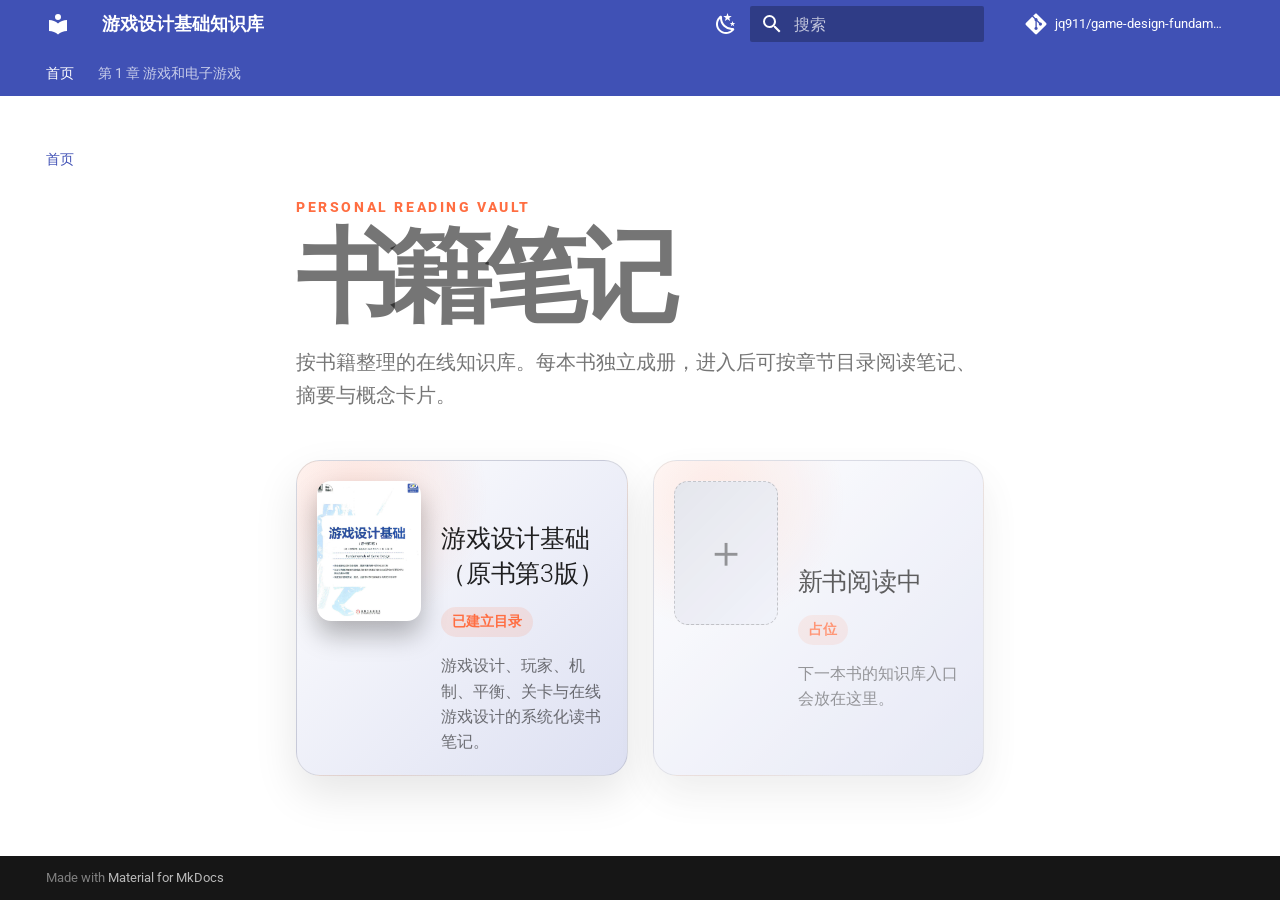
==== commit 511a3296: "Deployed cbe36a8 with MkDocs version: 1.6.1" ====
--- a/index.html
+++ b/index.html
@@ -50,6 +50,8 @@
         <style>:root{--md-text-font:"Roboto";--md-code-font:"Roboto Mono"}</style>
       
     
+    
+      <link rel="stylesheet" href="stylesheets/home.css">
     
     <script>__md_scope=new URL(".",location),__md_hash=e=>[...e].reduce(((e,_)=>(e<<5)-e+_.charCodeAt(0)),0),__md_get=(e,_=localStorage,t=__md_scope)=>JSON.parse(_.getItem(t.pathname+"."+e)),__md_set=(e,_,t=localStorage,a=__md_scope)=>{try{t.setItem(a.pathname+"."+e,JSON.stringify(_))}catch(e){}}</script>
     
@@ -74,11 +76,6 @@
     <input class="md-toggle" data-md-toggle="search" type="checkbox" id="__search" autocomplete="off">
     <label class="md-overlay" for="__drawer"></label>
     <div data-md-component="skip">
-      
-        
-        <a href="#_1" class="md-skip">
-          跳转至
-        </a>
       
     </div>
     <div data-md-component="announce">
@@ -318,11 +315,9 @@
       <input class="md-nav__toggle md-toggle" type="checkbox" id="__toc">
       
       
-        
-      
-      
-        <label class="md-nav__link md-nav__link--active" for="__toc">
-          
+      
+      <a href="." class="md-nav__link md-nav__link--active">
+        
   
   
   <span class="md-ellipsis">
@@ -336,77 +331,7 @@
   
   
 
-          <span class="md-nav__icon md-icon"></span>
-        </label>
-      
-      <a href="." class="md-nav__link md-nav__link--active">
-        
-  
-  
-  <span class="md-ellipsis">
-    
-  
-    首页
-  
-
-    
-  </span>
-  
-  
-
-      </a>
-      
-        
-
-<nav class="md-nav md-nav--secondary" aria-label="目录">
-  
-  
-  
-    
-  
-  
-    <label class="md-nav__title" for="__toc">
-      <span class="md-nav__icon md-icon"></span>
-      目录
-    </label>
-    <ul class="md-nav__list" data-md-component="toc" data-md-scrollfix>
-      
-        <li class="md-nav__item">
-  <a href="#_2" class="md-nav__link">
-    <span class="md-ellipsis">
-      
-        当前进度
-      
-    </span>
-  </a>
-  
-</li>
-      
-        <li class="md-nav__item">
-  <a href="#_3" class="md-nav__link">
-    <span class="md-ellipsis">
-      
-        阅读入口
-      
-    </span>
-  </a>
-  
-</li>
-      
-        <li class="md-nav__item">
-  <a href="#_4" class="md-nav__link">
-    <span class="md-ellipsis">
-      
-        页面模板
-      
-    </span>
-  </a>
-  
-</li>
-      
-    </ul>
-  
-</nav>
+      </a>
       
     </li>
   
@@ -713,49 +638,6 @@
   
   
   
-    
-  
-  
-    <label class="md-nav__title" for="__toc">
-      <span class="md-nav__icon md-icon"></span>
-      目录
-    </label>
-    <ul class="md-nav__list" data-md-component="toc" data-md-scrollfix>
-      
-        <li class="md-nav__item">
-  <a href="#_2" class="md-nav__link">
-    <span class="md-ellipsis">
-      
-        当前进度
-      
-    </span>
-  </a>
-  
-</li>
-      
-        <li class="md-nav__item">
-  <a href="#_3" class="md-nav__link">
-    <span class="md-ellipsis">
-      
-        阅读入口
-      
-    </span>
-  </a>
-  
-</li>
-      
-        <li class="md-nav__item">
-  <a href="#_4" class="md-nav__link">
-    <span class="md-ellipsis">
-      
-        页面模板
-      
-    </span>
-  </a>
-  
-</li>
-      
-    </ul>
   
 </nav>
                   </div>
@@ -775,32 +657,31 @@
   
 
 
-<h1 id="_1">游戏设计基础知识库<a class="headerlink" href="#_1" title="Permanent link">&para;</a></h1>
-<p>这是《游戏设计基础（原书第3版）》的结构化读书知识库骨架。</p>
-<div class="admonition note">
-<p class="admonition-title">版权说明</p>
-<p>本项目建议用于个人学习与读书整理。若部署为公开网页，请避免发布完整 OCR 原文，优先整理为摘要、概念卡片、个人笔记与章节索引。</p>
-</div>
-<h2 id="_2">当前进度<a class="headerlink" href="#_2" title="Permanent link">&para;</a></h2>
-<ul>
-<li>已建立 MkDocs Material 知识库骨架。</li>
-<li>已生成第 1 章目录页面与小节页面占位。</li>
-<li>后续可按目录逐节 OCR、清洗、摘要化并补充笔记。</li>
-</ul>
-<h2 id="_3">阅读入口<a class="headerlink" href="#_3" title="Permanent link">&para;</a></h2>
-<ul>
-<li><a href="01-%E6%B8%B8%E6%88%8F%E5%92%8C%E7%94%B5%E5%AD%90%E6%B8%B8%E6%88%8F/">第 1 章 游戏和电子游戏</a></li>
-</ul>
-<h2 id="_4">页面模板<a class="headerlink" href="#_4" title="Permanent link">&para;</a></h2>
-<p>每个最小目录页面建议包含：</p>
-<ul>
-<li>原文整理 / 摘要</li>
-<li>核心要点</li>
-<li>概念卡片</li>
-<li>例子与应用</li>
-<li>我的理解</li>
-<li>相关章节</li>
-</ul>
+<section class="book-home">
+  <div class="book-home__eyebrow">Personal Reading Vault</div>
+  <h1>书籍笔记</h1>
+  <p class="book-home__lead">按书籍整理的在线知识库。每本书独立成册，进入后可按章节目录阅读笔记、摘要与概念卡片。</p>
+
+  <div class="book-grid">
+    <a class="book-card" href="01-游戏和电子游戏/">
+      <img class="book-card__cover" src="assets/covers/game-design-fundamentals.jpg" alt="《游戏设计基础（原书第3版）》封面">
+      <div class="book-card__meta">
+        <h2 class="book-card__title">游戏设计基础（原书第3版）</h2>
+        <div class="book-card__status">已建立目录</div>
+        <p class="book-card__desc">游戏设计、玩家、机制、平衡、关卡与在线游戏设计的系统化读书笔记。</p>
+      </div>
+    </a>
+
+    <div class="book-card book-card--disabled" aria-label="新书阅读中">
+      <div class="book-card__placeholder">＋</div>
+      <div class="book-card__meta">
+        <h2 class="book-card__title">新书阅读中</h2>
+        <div class="book-card__status">占位</div>
+        <p class="book-card__desc">下一本书的知识库入口会放在这里。</p>
+      </div>
+    </div>
+  </div>
+</section>
 
 
 
--- a/stylesheets/home.css
+++ b/stylesheets/home.css
@@ -0,0 +1,139 @@
+.book-home {
+  min-height: 68vh;
+  padding: 2.5rem 0 1rem;
+}
+
+.book-home__eyebrow {
+  color: var(--md-accent-fg-color);
+  font-size: 0.72rem;
+  font-weight: 800;
+  letter-spacing: 0.18em;
+  text-transform: uppercase;
+  margin-bottom: 0.5rem;
+}
+
+.book-home h1 {
+  margin: 0;
+  font-size: clamp(2.6rem, 8vw, 6.2rem);
+  line-height: 0.95;
+  letter-spacing: -0.08em;
+  font-weight: 900;
+}
+
+.book-home__lead {
+  max-width: 36rem;
+  margin: 1rem 0 2.4rem;
+  color: var(--md-default-fg-color--light);
+  font-size: 1.02rem;
+}
+
+.book-grid {
+  display: grid;
+  grid-template-columns: repeat(auto-fit, minmax(230px, 1fr));
+  gap: 1.25rem;
+  align-items: stretch;
+}
+
+.book-card {
+  position: relative;
+  display: grid;
+  grid-template-columns: 104px 1fr;
+  gap: 1rem;
+  min-height: 176px;
+  padding: 1rem;
+  border: 1px solid color-mix(in srgb, var(--md-default-fg-color) 12%, transparent);
+  border-radius: 24px;
+  background:
+    radial-gradient(circle at 18% 12%, color-mix(in srgb, var(--md-accent-fg-color) 18%, transparent), transparent 34%),
+    linear-gradient(135deg, color-mix(in srgb, var(--md-default-bg-color) 92%, white), color-mix(in srgb, var(--md-default-bg-color) 82%, var(--md-primary-fg-color)));
+  box-shadow: 0 18px 44px rgba(0, 0, 0, 0.10);
+  overflow: hidden;
+  text-decoration: none !important;
+  transition: transform 180ms ease, box-shadow 180ms ease, border-color 180ms ease;
+}
+
+.book-card:hover {
+  transform: translateY(-5px);
+  border-color: color-mix(in srgb, var(--md-accent-fg-color) 52%, transparent);
+  box-shadow: 0 26px 60px rgba(0, 0, 0, 0.16);
+}
+
+.book-card--disabled {
+  cursor: default;
+  opacity: 0.72;
+}
+
+.book-card--disabled:hover {
+  transform: none;
+  border-color: color-mix(in srgb, var(--md-default-fg-color) 12%, transparent);
+  box-shadow: 0 18px 44px rgba(0, 0, 0, 0.10);
+}
+
+.book-card__cover {
+  width: 104px;
+  height: 144px;
+  border-radius: 14px;
+  object-fit: cover;
+  box-shadow: 0 14px 26px rgba(0, 0, 0, 0.28);
+  background: color-mix(in srgb, var(--md-primary-fg-color) 25%, var(--md-default-bg-color));
+}
+
+.book-card__placeholder {
+  display: grid;
+  place-items: center;
+  width: 104px;
+  height: 144px;
+  border-radius: 14px;
+  border: 1px dashed color-mix(in srgb, var(--md-default-fg-color) 28%, transparent);
+  background:
+    linear-gradient(135deg, color-mix(in srgb, var(--md-default-fg-color) 8%, transparent), transparent),
+    color-mix(in srgb, var(--md-primary-fg-color) 10%, var(--md-default-bg-color));
+  color: var(--md-default-fg-color--light);
+  font-size: 2.2rem;
+}
+
+.book-card__meta {
+  display: flex;
+  flex-direction: column;
+  justify-content: center;
+  min-width: 0;
+}
+
+.book-card__title {
+  margin: 0 0 0.4rem;
+  color: var(--md-default-fg-color);
+  font-size: 1.14rem;
+  line-height: 1.28;
+  font-weight: 800;
+}
+
+.book-card__status {
+  width: fit-content;
+  margin-bottom: 0.8rem;
+  padding: 0.22rem 0.55rem;
+  border-radius: 999px;
+  background: color-mix(in srgb, var(--md-accent-fg-color) 13%, transparent);
+  color: var(--md-accent-fg-color);
+  font-size: 0.68rem;
+  font-weight: 800;
+}
+
+.book-card__desc {
+  margin: 0;
+  color: var(--md-default-fg-color--light);
+  font-size: 0.82rem;
+  line-height: 1.55;
+}
+
+@media (max-width: 640px) {
+  .book-card {
+    grid-template-columns: 88px 1fr;
+    border-radius: 20px;
+  }
+
+  .book-card__cover,
+  .book-card__placeholder {
+    width: 88px;
+    height: 122px;
+  }
+}
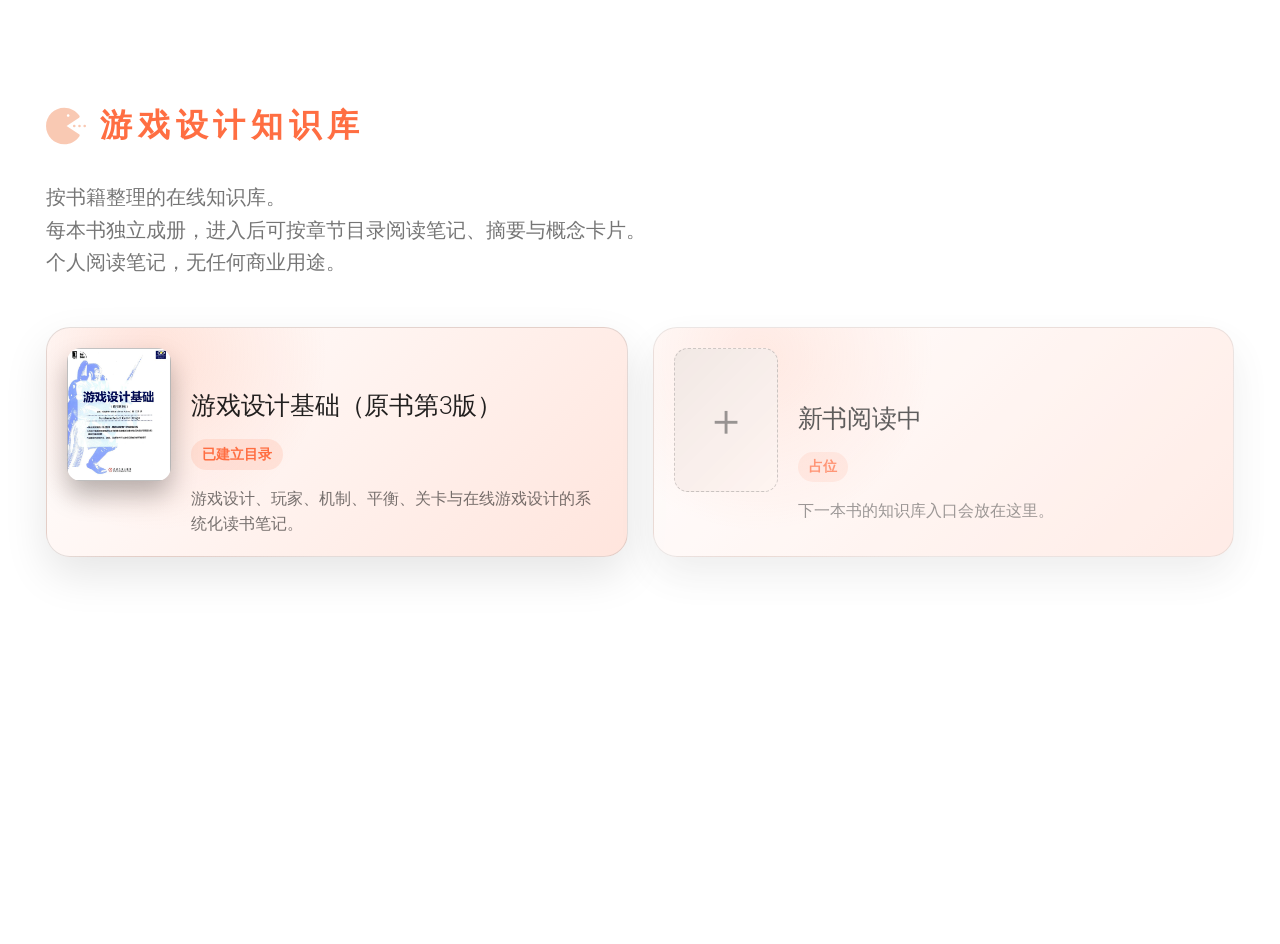
==== commit 2dc92372: "Deployed fefc5bc with MkDocs version: 1.6.1" ====
--- a/index.html
+++ b/index.html
@@ -20,12 +20,12 @@
         
       
       
-      <link rel="icon" href="assets/images/favicon.png">
+      <link rel="icon" href="assets/icons/Pac-Man.ico">
       <meta name="generator" content="mkdocs-1.6.1, mkdocs-material-9.7.6">
     
     
       
-        <title>游戏设计基础知识库</title>
+        <title>  - 游戏设计知识库</title>
       
     
     
@@ -69,7 +69,7 @@
     
     
     
-    <body dir="ltr" data-md-color-scheme="default" data-md-color-primary="indigo" data-md-color-accent="deep-orange">
+    <body dir="ltr" data-md-color-scheme="default" data-md-color-primary="deep-orange" data-md-color-accent="orange">
   
     
     <input class="md-toggle" data-md-toggle="drawer" type="checkbox" id="__drawer" autocomplete="off">
@@ -83,584 +83,34 @@
     </div>
     
     
-      
+  
 
-<header class="md-header" data-md-component="header">
-  <nav class="md-header__inner md-grid" aria-label="页眉">
-    <a href="." title="游戏设计基础知识库" class="md-header__button md-logo" aria-label="游戏设计基础知识库" data-md-component="logo">
-      
-  
-  <svg xmlns="http://www.w3.org/2000/svg" viewBox="0 0 24 24"><path d="M12 8a3 3 0 0 0 3-3 3 3 0 0 0-3-3 3 3 0 0 0-3 3 3 3 0 0 0 3 3m0 3.54C9.64 9.35 6.5 8 3 8v11c3.5 0 6.64 1.35 9 3.54 2.36-2.19 5.5-3.54 9-3.54V8c-3.5 0-6.64 1.35-9 3.54"/></svg>
-
-    </a>
-    <label class="md-header__button md-icon" for="__drawer">
-      
-      <svg xmlns="http://www.w3.org/2000/svg" viewBox="0 0 24 24"><path d="M3 6h18v2H3zm0 5h18v2H3zm0 5h18v2H3z"/></svg>
-    </label>
-    <div class="md-header__title" data-md-component="header-title">
-      <div class="md-header__ellipsis">
-        <div class="md-header__topic">
-          <span class="md-ellipsis">
-            游戏设计基础知识库
-          </span>
-        </div>
-        <div class="md-header__topic" data-md-component="header-topic">
-          <span class="md-ellipsis">
-            
-              首页
-            
-          </span>
-        </div>
-      </div>
-    </div>
-    
-      
-        <form class="md-header__option" data-md-component="palette">
-  
-    
-    
-    
-    <input class="md-option" data-md-color-media="" data-md-color-scheme="default" data-md-color-primary="indigo" data-md-color-accent="deep-orange"  aria-label="切换到深色模式"  type="radio" name="__palette" id="__palette_0">
-    
-      <label class="md-header__button md-icon" title="切换到深色模式" for="__palette_1" hidden>
-        <svg xmlns="http://www.w3.org/2000/svg" viewBox="0 0 24 24"><path d="m17.75 4.09-2.53 1.94.91 3.06-2.63-1.81-2.63 1.81.91-3.06-2.53-1.94L12.44 4l1.06-3 1.06 3zm3.5 6.91-1.64 1.25.59 1.98-1.7-1.17-1.7 1.17.59-1.98L15.75 11l2.06-.05L18.5 9l.69 1.95zm-2.28 4.95c.83-.08 1.72 1.1 1.19 1.85-.32.45-.66.87-1.08 1.27C15.17 23 8.84 23 4.94 19.07c-3.91-3.9-3.91-10.24 0-14.14.4-.4.82-.76 1.27-1.08.75-.53 1.93.36 1.85 1.19-.27 2.86.69 5.83 2.89 8.02a9.96 9.96 0 0 0 8.02 2.89m-1.64 2.02a12.08 12.08 0 0 1-7.8-3.47c-2.17-2.19-3.33-5-3.49-7.82-2.81 3.14-2.7 7.96.31 10.98 3.02 3.01 7.84 3.12 10.98.31"/></svg>
-      </label>
-    
-  
-    
-    
-    
-    <input class="md-option" data-md-color-media="" data-md-color-scheme="slate" data-md-color-primary="indigo" data-md-color-accent="deep-orange"  aria-label="切换到浅色模式"  type="radio" name="__palette" id="__palette_1">
-    
-      <label class="md-header__button md-icon" title="切换到浅色模式" for="__palette_0" hidden>
-        <svg xmlns="http://www.w3.org/2000/svg" viewBox="0 0 24 24"><path d="M12 7a5 5 0 0 1 5 5 5 5 0 0 1-5 5 5 5 0 0 1-5-5 5 5 0 0 1 5-5m0 2a3 3 0 0 0-3 3 3 3 0 0 0 3 3 3 3 0 0 0 3-3 3 3 0 0 0-3-3m0-7 2.39 3.42C13.65 5.15 12.84 5 12 5s-1.65.15-2.39.42zM3.34 7l4.16-.35A7.2 7.2 0 0 0 5.94 8.5c-.44.74-.69 1.5-.83 2.29zm.02 10 1.76-3.77a7.131 7.131 0 0 0 2.38 4.14zM20.65 7l-1.77 3.79a7.02 7.02 0 0 0-2.38-4.15zm-.01 10-4.14.36c.59-.51 1.12-1.14 1.54-1.86.42-.73.69-1.5.83-2.29zM12 22l-2.41-3.44c.74.27 1.55.44 2.41.44.82 0 1.63-.17 2.37-.44z"/></svg>
-      </label>
-    
-  
-</form>
-      
-    
-    
-      <script>var palette=__md_get("__palette");if(palette&&palette.color){if("(prefers-color-scheme)"===palette.color.media){var media=matchMedia("(prefers-color-scheme: light)"),input=document.querySelector(media.matches?"[data-md-color-media='(prefers-color-scheme: light)']":"[data-md-color-media='(prefers-color-scheme: dark)']");palette.color.media=input.getAttribute("data-md-color-media"),palette.color.scheme=input.getAttribute("data-md-color-scheme"),palette.color.primary=input.getAttribute("data-md-color-primary"),palette.color.accent=input.getAttribute("data-md-color-accent")}for(var[key,value]of Object.entries(palette.color))document.body.setAttribute("data-md-color-"+key,value)}</script>
-    
-    
-    
-      
-      
-        <label class="md-header__button md-icon" for="__search">
-          
-          <svg xmlns="http://www.w3.org/2000/svg" viewBox="0 0 24 24"><path d="M9.5 3A6.5 6.5 0 0 1 16 9.5c0 1.61-.59 3.09-1.56 4.23l.27.27h.79l5 5-1.5 1.5-5-5v-.79l-.27-.27A6.52 6.52 0 0 1 9.5 16 6.5 6.5 0 0 1 3 9.5 6.5 6.5 0 0 1 9.5 3m0 2C7 5 5 7 5 9.5S7 14 9.5 14 14 12 14 9.5 12 5 9.5 5"/></svg>
-        </label>
-        <div class="md-search" data-md-component="search" role="dialog">
-  <label class="md-search__overlay" for="__search"></label>
-  <div class="md-search__inner" role="search">
-    <form class="md-search__form" name="search">
-      <input type="text" class="md-search__input" name="query" aria-label="搜索" placeholder="搜索" autocapitalize="off" autocorrect="off" autocomplete="off" spellcheck="false" data-md-component="search-query" required>
-      <label class="md-search__icon md-icon" for="__search">
-        
-        <svg xmlns="http://www.w3.org/2000/svg" viewBox="0 0 24 24"><path d="M9.5 3A6.5 6.5 0 0 1 16 9.5c0 1.61-.59 3.09-1.56 4.23l.27.27h.79l5 5-1.5 1.5-5-5v-.79l-.27-.27A6.52 6.52 0 0 1 9.5 16 6.5 6.5 0 0 1 3 9.5 6.5 6.5 0 0 1 9.5 3m0 2C7 5 5 7 5 9.5S7 14 9.5 14 14 12 14 9.5 12 5 9.5 5"/></svg>
-        
-        <svg xmlns="http://www.w3.org/2000/svg" viewBox="0 0 24 24"><path d="M20 11v2H8l5.5 5.5-1.42 1.42L4.16 12l7.92-7.92L13.5 5.5 8 11z"/></svg>
-      </label>
-      <nav class="md-search__options" aria-label="查找">
-        
-        <button type="reset" class="md-search__icon md-icon" title="清空当前内容" aria-label="清空当前内容" tabindex="-1">
-          
-          <svg xmlns="http://www.w3.org/2000/svg" viewBox="0 0 24 24"><path d="M19 6.41 17.59 5 12 10.59 6.41 5 5 6.41 10.59 12 5 17.59 6.41 19 12 13.41 17.59 19 19 17.59 13.41 12z"/></svg>
-        </button>
-      </nav>
-      
-        <div class="md-search__suggest" data-md-component="search-suggest"></div>
-      
-    </form>
-    <div class="md-search__output">
-      <div class="md-search__scrollwrap" tabindex="0" data-md-scrollfix>
-        <div class="md-search-result" data-md-component="search-result">
-          <div class="md-search-result__meta">
-            正在初始化搜索引擎
-          </div>
-          <ol class="md-search-result__list" role="presentation"></ol>
-        </div>
-      </div>
-    </div>
-  </div>
-</div>
-      
-    
-    
-      <div class="md-header__source">
-        <a href="https://github.com/jq911/game-design-fundamentals-kb" title="前往仓库" class="md-source" data-md-component="source">
-  <div class="md-source__icon md-icon">
-    
-    <svg xmlns="http://www.w3.org/2000/svg" viewBox="0 0 448 512"><!--! Font Awesome Free 7.1.0 by @fontawesome - https://fontawesome.com License - https://fontawesome.com/license/free (Icons: CC BY 4.0, Fonts: SIL OFL 1.1, Code: MIT License) Copyright 2025 Fonticons, Inc.--><path d="M439.6 236.1 244 40.5c-5.4-5.5-12.8-8.5-20.4-8.5s-15 3-20.4 8.4L162.5 81l51.5 51.5c27.1-9.1 52.7 16.8 43.4 43.7l49.7 49.7c34.2-11.8 61.2 31 35.5 56.7-26.5 26.5-70.2-2.9-56-37.3L240.3 199v121.9c25.3 12.5 22.3 41.8 9.1 55-6.4 6.4-15.2 10.1-24.3 10.1s-17.8-3.6-24.3-10.1c-17.6-17.6-11.1-46.9 11.2-56v-123c-20.8-8.5-24.6-30.7-18.6-45L142.6 101 8.5 235.1C3 240.6 0 247.9 0 255.5s3 15 8.5 20.4l195.6 195.7c5.4 5.4 12.7 8.4 20.4 8.4s15-3 20.4-8.4l194.7-194.7c5.4-5.4 8.4-12.8 8.4-20.4s-3-15-8.4-20.4"/></svg>
-  </div>
-  <div class="md-source__repository">
-    jq911/game-design-fundamentals-kb
-  </div>
-</a>
-      </div>
-    
-  </nav>
-  
-</header>
-    
     <div class="md-container" data-md-component="container">
       
       
-        
-          
-            
-<nav class="md-tabs" aria-label="标签" data-md-component="tabs">
-  <div class="md-grid">
-    <ul class="md-tabs__list">
-      
-        
-  
-  
-  
-    
-  
-  
-    <li class="md-tabs__item md-tabs__item--active">
-      <a href="." class="md-tabs__link">
-        
-  
-  
-    
-  
-  首页
-
-      </a>
-    </li>
   
 
-      
-        
-  
-  
-  
-  
-    
-    
-      <li class="md-tabs__item">
-        <a href="01-%E6%B8%B8%E6%88%8F%E5%92%8C%E7%94%B5%E5%AD%90%E6%B8%B8%E6%88%8F/" class="md-tabs__link">
-          
-  
-  
-    
-  
-  第 1 章 游戏和电子游戏
-
-        </a>
-      </li>
-    
-  
-
-      
-    </ul>
-  </div>
-</nav>
-          
-        
-      
       <main class="md-main" data-md-component="main">
         <div class="md-main__inner md-grid">
           
-            
-              
-              <div class="md-sidebar md-sidebar--primary" data-md-component="sidebar" data-md-type="navigation" >
-                <div class="md-sidebar__scrollwrap">
-                  <div class="md-sidebar__inner">
-                    
-
-
   
 
-
-<nav class="md-nav md-nav--primary md-nav--lifted" aria-label="导航栏" data-md-level="0">
-  <label class="md-nav__title" for="__drawer">
-    <a href="." title="游戏设计基础知识库" class="md-nav__button md-logo" aria-label="游戏设计基础知识库" data-md-component="logo">
-      
-  
-  <svg xmlns="http://www.w3.org/2000/svg" viewBox="0 0 24 24"><path d="M12 8a3 3 0 0 0 3-3 3 3 0 0 0-3-3 3 3 0 0 0-3 3 3 3 0 0 0 3 3m0 3.54C9.64 9.35 6.5 8 3 8v11c3.5 0 6.64 1.35 9 3.54 2.36-2.19 5.5-3.54 9-3.54V8c-3.5 0-6.64 1.35-9 3.54"/></svg>
-
-    </a>
-    游戏设计基础知识库
-  </label>
-  
-    <div class="md-nav__source">
-      <a href="https://github.com/jq911/game-design-fundamentals-kb" title="前往仓库" class="md-source" data-md-component="source">
-  <div class="md-source__icon md-icon">
-    
-    <svg xmlns="http://www.w3.org/2000/svg" viewBox="0 0 448 512"><!--! Font Awesome Free 7.1.0 by @fontawesome - https://fontawesome.com License - https://fontawesome.com/license/free (Icons: CC BY 4.0, Fonts: SIL OFL 1.1, Code: MIT License) Copyright 2025 Fonticons, Inc.--><path d="M439.6 236.1 244 40.5c-5.4-5.5-12.8-8.5-20.4-8.5s-15 3-20.4 8.4L162.5 81l51.5 51.5c27.1-9.1 52.7 16.8 43.4 43.7l49.7 49.7c34.2-11.8 61.2 31 35.5 56.7-26.5 26.5-70.2-2.9-56-37.3L240.3 199v121.9c25.3 12.5 22.3 41.8 9.1 55-6.4 6.4-15.2 10.1-24.3 10.1s-17.8-3.6-24.3-10.1c-17.6-17.6-11.1-46.9 11.2-56v-123c-20.8-8.5-24.6-30.7-18.6-45L142.6 101 8.5 235.1C3 240.6 0 247.9 0 255.5s3 15 8.5 20.4l195.6 195.7c5.4 5.4 12.7 8.4 20.4 8.4s15-3 20.4-8.4l194.7-194.7c5.4-5.4 8.4-12.8 8.4-20.4s-3-15-8.4-20.4"/></svg>
-  </div>
-  <div class="md-source__repository">
-    jq911/game-design-fundamentals-kb
-  </div>
-</a>
-    </div>
-  
-  <ul class="md-nav__list" data-md-scrollfix>
-    
-      
-      
-  
-  
-    
-  
-  
-  
-    <li class="md-nav__item md-nav__item--active">
-      
-      <input class="md-nav__toggle md-toggle" type="checkbox" id="__toc">
-      
-      
-      
-      <a href="." class="md-nav__link md-nav__link--active">
-        
-  
-  
-  <span class="md-ellipsis">
-    
-  
-    首页
-  
-
-    
-  </span>
-  
-  
-
-      </a>
-      
-    </li>
-  
-
-    
-      
-      
-  
-  
-  
-  
-    
-    
-      
-        
-          
-        
-      
-        
-      
-        
-      
-        
-      
-        
-      
-        
-      
-        
-      
-        
-      
-    
-    
-    
-      
-      
-        
-      
-    
-    
-    <li class="md-nav__item md-nav__item--nested">
-      
-        
-        
-        <input class="md-nav__toggle md-toggle " type="checkbox" id="__nav_2" >
-        
-          
-          <div class="md-nav__link md-nav__container">
-            <a href="01-%E6%B8%B8%E6%88%8F%E5%92%8C%E7%94%B5%E5%AD%90%E6%B8%B8%E6%88%8F/" class="md-nav__link ">
-              
-  
-  
-  <span class="md-ellipsis">
-    
-  
-    第 1 章 游戏和电子游戏
-  
-
-    
-  </span>
-  
-  
-
-            </a>
-            
-              
-              <label class="md-nav__link " for="__nav_2" id="__nav_2_label" tabindex="0">
-                <span class="md-nav__icon md-icon"></span>
-              </label>
-            
-          </div>
-        
-        <nav class="md-nav" data-md-level="1" aria-labelledby="__nav_2_label" aria-expanded="false">
-          <label class="md-nav__title" for="__nav_2">
-            <span class="md-nav__icon md-icon"></span>
-            
-  
-    第 1 章 游戏和电子游戏
-  
-
-          </label>
-          <ul class="md-nav__list" data-md-scrollfix>
-            
-              
-            
-              
-                
-  
-  
-  
-  
-    <li class="md-nav__item">
-      <a href="01-%E6%B8%B8%E6%88%8F%E5%92%8C%E7%94%B5%E5%AD%90%E6%B8%B8%E6%88%8F/01-01-%E6%B8%B8%E6%88%8F%E6%98%AF%E4%BB%80%E4%B9%88/" class="md-nav__link">
-        
-  
-  
-  <span class="md-ellipsis">
-    
-  
-    1.1 游戏是什么
-  
-
-    
-  </span>
-  
-  
-
-      </a>
-    </li>
-  
-
-              
-            
-              
-                
-  
-  
-  
-  
-    <li class="md-nav__item">
-      <a href="01-%E6%B8%B8%E6%88%8F%E5%92%8C%E7%94%B5%E5%AD%90%E6%B8%B8%E6%88%8F/01-02-%E4%BC%A0%E7%BB%9F%E6%B8%B8%E6%88%8F%E4%B8%8E%E7%94%B5%E5%AD%90%E6%B8%B8%E6%88%8F/" class="md-nav__link">
-        
-  
-  
-  <span class="md-ellipsis">
-    
-  
-    1.2 传统游戏与电子游戏
-  
-
-    
-  </span>
-  
-  
-
-      </a>
-    </li>
-  
-
-              
-            
-              
-                
-  
-  
-  
-  
-    <li class="md-nav__item">
-      <a href="01-%E6%B8%B8%E6%88%8F%E5%92%8C%E7%94%B5%E5%AD%90%E6%B8%B8%E6%88%8F/01-03-%E6%B8%B8%E6%88%8F%E7%9A%84%E5%A8%B1%E4%B9%90%E6%80%A7/" class="md-nav__link">
-        
-  
-  
-  <span class="md-ellipsis">
-    
-  
-    1.3 游戏的娱乐性
-  
-
-    
-  </span>
-  
-  
-
-      </a>
-    </li>
-  
-
-              
-            
-              
-                
-  
-  
-  
-  
-    <li class="md-nav__item">
-      <a href="01-%E6%B8%B8%E6%88%8F%E5%92%8C%E7%94%B5%E5%AD%90%E6%B8%B8%E6%88%8F/01-04-%E4%B8%A5%E8%82%83%E6%B8%B8%E6%88%8F/" class="md-nav__link">
-        
-  
-  
-  <span class="md-ellipsis">
-    
-  
-    1.4 严肃游戏
-  
-
-    
-  </span>
-  
-  
-
-      </a>
-    </li>
-  
-
-              
-            
-              
-                
-  
-  
-  
-  
-    <li class="md-nav__item">
-      <a href="01-%E6%B8%B8%E6%88%8F%E5%92%8C%E7%94%B5%E5%AD%90%E6%B8%B8%E6%88%8F/01-05-%E6%9C%AC%E7%AB%A0%E6%80%BB%E7%BB%93/" class="md-nav__link">
-        
-  
-  
-  <span class="md-ellipsis">
-    
-  
-    1.5 本章总结
-  
-
-    
-  </span>
-  
-  
-
-      </a>
-    </li>
-  
-
-              
-            
-              
-                
-  
-  
-  
-  
-    <li class="md-nav__item">
-      <a href="01-%E6%B8%B8%E6%88%8F%E5%92%8C%E7%94%B5%E5%AD%90%E6%B8%B8%E6%88%8F/01-06-%E8%AE%BE%E8%AE%A1%E7%BB%83%E4%B9%A0-%E8%AE%AD%E7%BB%83/" class="md-nav__link">
-        
-  
-  
-  <span class="md-ellipsis">
-    
-  
-    1.6 设计练习——训练
-  
-
-    
-  </span>
-  
-  
-
-      </a>
-    </li>
-  
-
-              
-            
-              
-                
-  
-  
-  
-  
-    <li class="md-nav__item">
-      <a href="01-%E6%B8%B8%E6%88%8F%E5%92%8C%E7%94%B5%E5%AD%90%E6%B8%B8%E6%88%8F/01-07-%E8%AE%BE%E8%AE%A1%E7%BB%83%E4%B9%A0-%E4%B9%A0%E9%A2%98/" class="md-nav__link">
-        
-  
-  
-  <span class="md-ellipsis">
-    
-  
-    1.7 设计练习——习题
-  
-
-    
-  </span>
-  
-  
-
-      </a>
-    </li>
-  
-
-              
-            
-          </ul>
-        </nav>
-      
-    </li>
-  
-
-    
-  </ul>
-</nav>
-                  </div>
-                </div>
-              </div>
-            
-            
-              
-              <div class="md-sidebar md-sidebar--secondary" data-md-component="sidebar" data-md-type="toc" >
-                <div class="md-sidebar__scrollwrap">
-                  <div class="md-sidebar__inner">
-                    
-
-<nav class="md-nav md-nav--secondary" aria-label="目录">
-  
-  
-  
-  
-</nav>
-                  </div>
-                </div>
-              </div>
-            
-          
           
             <div class="md-content" data-md-component="content">
               
               <article class="md-content__inner md-typeset">
                 
-                  
-
-
   
-  
-
-
-<section class="book-home">
-  <div class="book-home__eyebrow">Personal Reading Vault</div>
-  <h1>书籍笔记</h1>
-  <p class="book-home__lead">按书籍整理的在线知识库。每本书独立成册，进入后可按章节目录阅读笔记、摘要与概念卡片。</p>
+    <section class="book-home">
+  <div class="book-home__brand">
+    <img src="assets/icons/logo.svg" alt="游戏设计知识库 Logo">
+    <span>游戏设计知识库</span>
+  </div>
+  <p class="book-home__lead">
+  按书籍整理的在线知识库。<br>
+  每本书独立成册，进入后可按章节目录阅读笔记、摘要与概念卡片。<br>
+  个人阅读笔记，无任何商业用途。
+  </p>
 
   <div class="book-grid">
     <a class="book-card" href="01-游戏和电子游戏/">
@@ -682,19 +132,8 @@
     </div>
   </div>
 </section>
+  
 
-
-
-
-
-
-
-
-
-
-
-
-                
               </article>
             </div>
           
--- a/stylesheets/home.css
+++ b/stylesheets/home.css
@@ -1,15 +1,59 @@
-.book-home {
-  min-height: 68vh;
-  padding: 2.5rem 0 1rem;
+.md-logo img {
+  filter: brightness(0) invert(1);
 }
 
-.book-home__eyebrow {
+.md-header .md-source__repository {
+  display: none;
+}
+
+.md-header .md-source {
+  width: auto;
+}
+
+body:has(.book-home) {
+  --md-accent-fg-color: var(--md-primary-fg-color);
+}
+
+body:has(.book-home) .md-header,
+body:has(.book-home) .md-tabs,
+body:has(.book-home) .md-sidebar,
+body:has(.book-home) .md-footer {
+  display: none !important;
+}
+
+body:has(.book-home) .md-main {
+  padding-top: 0 !important;
+}
+
+body:has(.book-home) .md-main__inner {
+  margin-top: 0 !important;
+}
+
+body:has(.book-home) .md-content {
+  max-width: none;
+}
+
+.book-home {
+  min-height: 100vh;
+  padding: 4rem 0 1rem;
+}
+
+.book-home__brand {
+  display: inline-flex;
+  align-items: center;
+  gap: 0.7rem;
   color: var(--md-accent-fg-color);
-  font-size: 0.72rem;
+  font-size: 1.6rem;
   font-weight: 800;
   letter-spacing: 0.18em;
-  text-transform: uppercase;
   margin-bottom: 0.5rem;
+}
+
+.book-home__brand img {
+  width: 2rem;
+  height: 2rem;
+  filter: invert(32%) sepia(93%) saturate(1713%) hue-rotate(359deg) brightness(95%) contrast(96%);
+  opacity: 0.3;
 }
 
 .book-home h1 {
